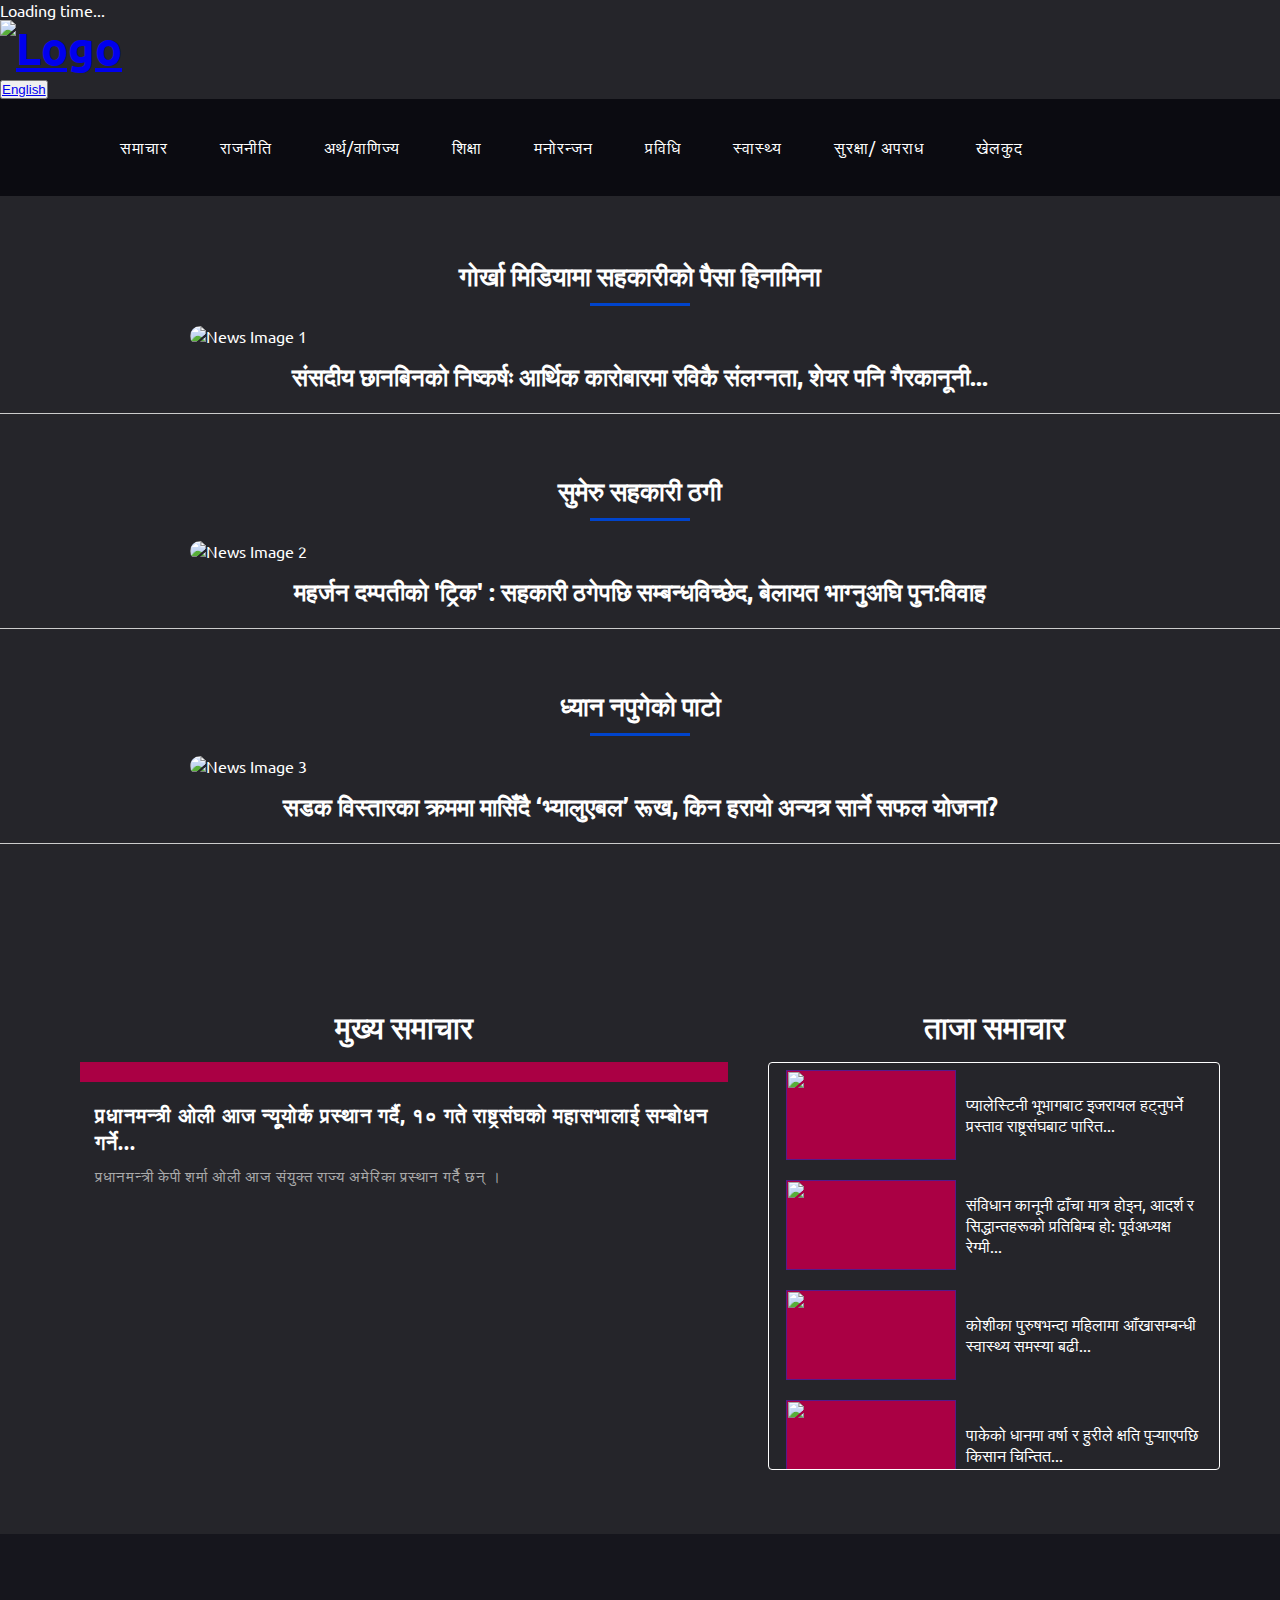
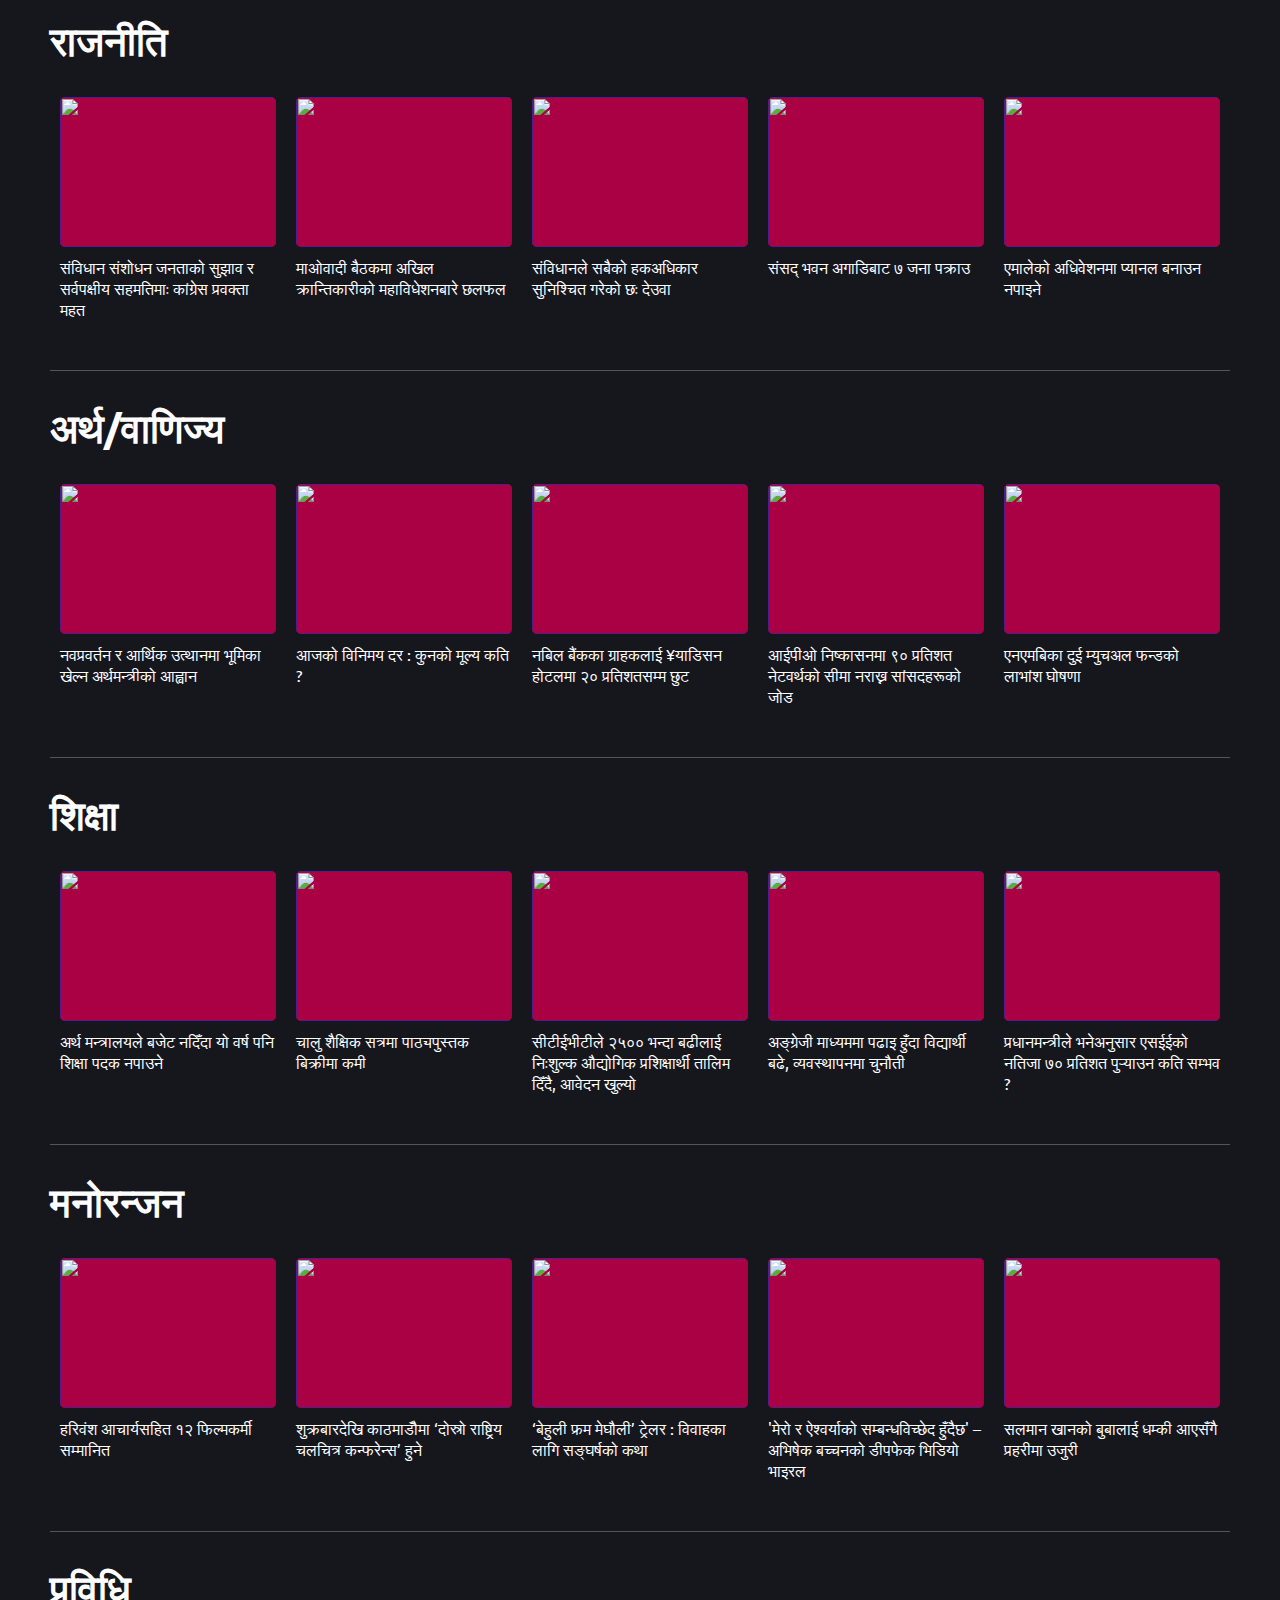
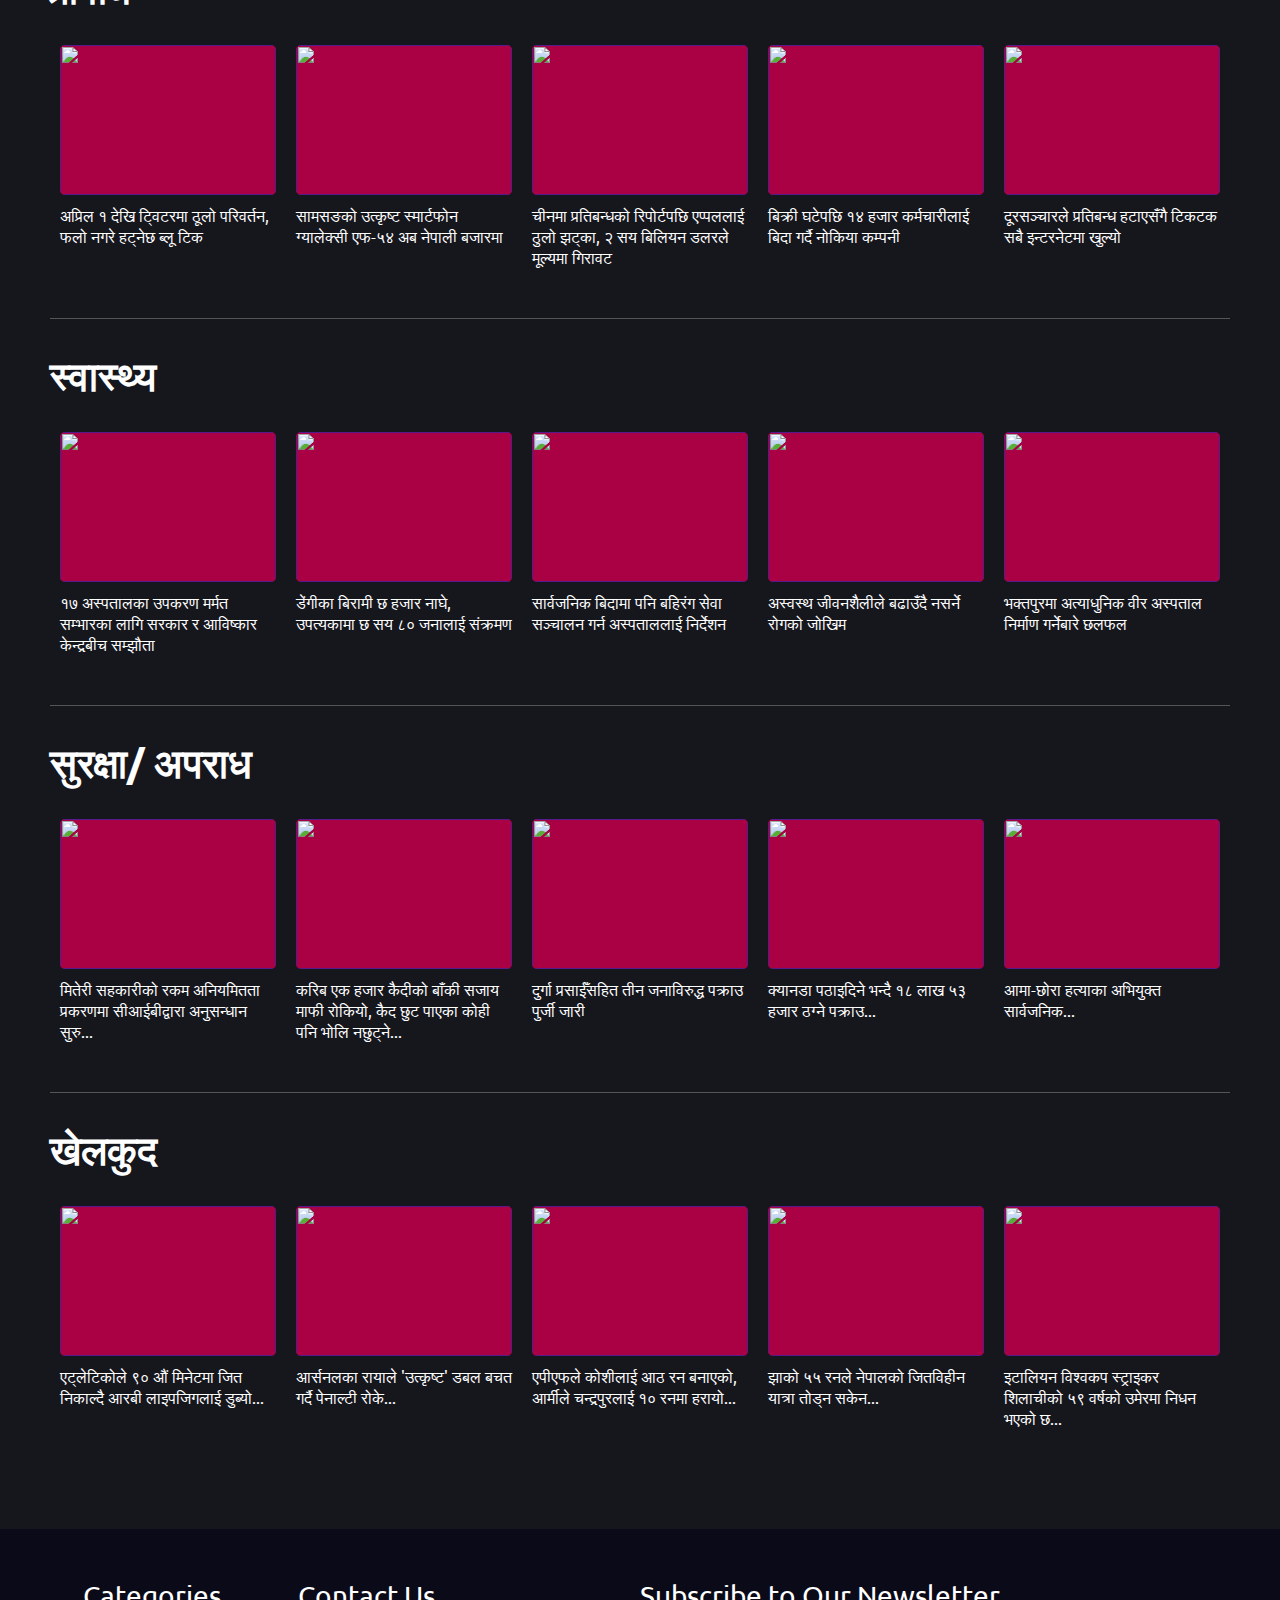
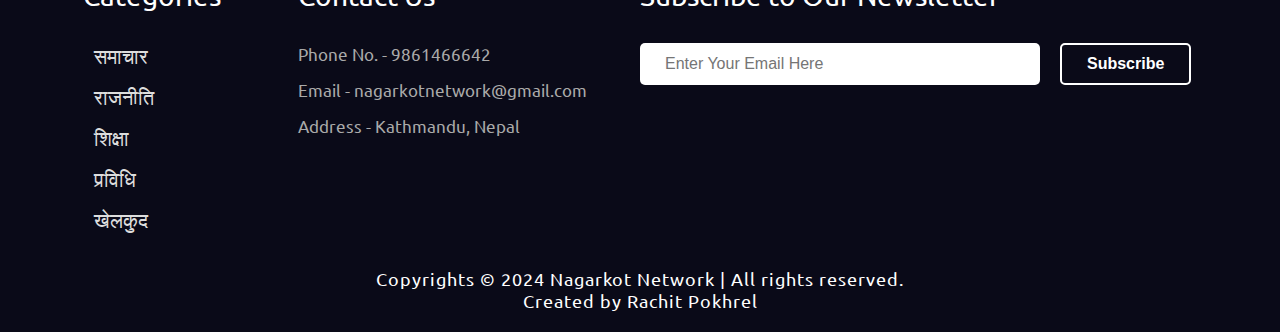
==== index.html @ bc524be6 "Add files via upload" ====
<!DOCTYPE html>
<html lang="en">

<head>
    <meta charset="UTF-8">
    <meta http-equiv="X-UA-Compatible" content="IE=edge">
    <meta name="viewport" content="width=device-width, initial-scale=1.0">
    <link rel="stylesheet" href="https://cdnjs.cloudflare.com/ajax/libs/font-awesome/6.2.0/css/all.css"
        integrity="sha512-HHsOC+h3najWR7OKiGZtfhFIEzg5VRIPde0kB0bG2QRidTQqf+sbfcxCTB16AcFB93xMjnBIKE29/MjdzXE+qw=="
        crossorigin="anonymous" referrerpolicy="no-referrer" />
    <link rel="stylesheet" href="https://cdnjs.cloudflare.com/ajax/libs/remixicon/3.5.0/remixicon.css">
    <link rel="stylesheet" href="styles.css">
    <link rel="stylesheet" href="mobileview.css">
    <link rel="stylesheet" href="topbarheader.css">
    <link rel="icon" href="title-logo.png" type="image/x-icon">
    <title>Nagarkot Network</title>
</head>

<body>
    <div class="top-bar" id="topBar">
        <div class="time" id="clock">
            <span id="timeText">Loading time...</span>
        </div>
        <div class="logo">
            <a href="#home"><img src="networknagarkot-logo.jpg" alt="Logo"></a>
        </div>
        <div class="language-toggle">
            <button id="language-btn">
                <a href="english.html"><span id="english-text">English</span></a>
            </button>
        </div>
    </div>

    <div class="header">
        <div class="logo" style="visibility: hidden;">
            NAH
        </div>
        <nav>
            <ul>
                <li><a href="#news"><i class="fa fa-home" aria-hidden="true"></i></a></li>
                <li><a href="#news">समाचार</a></li>
                <li><a href="#politics">राजनीति</a></li>
                <li><a href="#finance">अर्थ/वाणिज्य</a></li>
                <li><a href="#education">शिक्षा</a></li>
                <li><a href="#entertainment">मनोरन्जन</a></li>
                <li><a href="#techNews">प्रविधि</a></li>
                <li><a href="#health">स्वास्थ्य</a></li>
                <li><a href="#security/crime">सुरक्षा/ अपराध</a></li>
                <li><a href="#sportsNews">खेलकुद</a></li>
            </ul>
            <div class="bar">
                <i class="open fa-solid fa-bars-staggered"></i>
                <i class="close fa-solid fa-xmark"></i>
            </div>
        </nav>
    </div>


    <!-- Section 1 -->
    <br>
    <br>
    <br>
    <br>
    <br>
    <section class="news-section">
        <h2>गोर्खा मिडियामा सहकारीको पैसा हिनामिना</h2>
        <div class="news-content">
            <img src="https://lktcdn.prixacdn.net/media/Rabi_Lamichhane_5_AHVfLC4aBI.jpg" alt="News Image 1">
            <p>संसदीय छानबिनको निष्कर्षः आर्थिक कारोबारमा रविकै संलग्नता, शेयर पनि गैरकानूनी...</p>
        </div>
    </section>

    <!-- Section 2 -->
    <section class="news-section">
        <h2>सुमेरु सहकारी ठगी</h2>
        <div class="news-content">
            <img src="https://lktcdn.prixacdn.net/media/Bharat_Maharjan_Rajmaya_Maharjan_z6Mdq7emoz.png"
                alt="News Image 2">
            <p>महर्जन दम्पतीको 'ट्रिक' : सहकारी ठगेपछि सम्बन्धविच्छेद, बेलायत भाग्नुअघि पुन:विवाह</p>
        </div>
    </section>

    <!-- Section 3 -->
    <section class="news-section">
        <h2>ध्यान नपुगेको पाटो</h2>
        <div class="news-content">
            <img src="https://lktcdn.prixacdn.net/media/Tree_at_Road_2_6ST7xldEAG.jpeg" alt="News Image 3">
            <p>सडक विस्तारका क्रममा मासिँदै ‘भ्यालुएबल’ रूख, किन हरायो अन्यत्र सार्ने सफल योजना?​​</p>
        </div>
    </section>



    <div class="topHeadlines" id="news">
        <div class="left">
            <div class="title">
                <h2>मुख्य समाचार</h2>
            </div>
            <div class="img" id="breakingImg">
                <img src="https://lktcdn.prixacdn.net/media/Kp_Sharma_Oli_2_oDQxfyjI8v.jpg" alt="">
            </div>

            <div class="text" id="breakingNews">
                <div class="title">
                    <a href="#">
                        <h2>प्रधानमन्त्री ओली आज न्यूयोर्क प्रस्थान गर्दै, १० गते राष्ट्रसंघको महासभालाई सम्बोधन
                            गर्ने...</h2>
                    </a>
                </div>
                <div class="description">प्रधानमन्त्री केपी शर्मा ओली आज संयुक्त राज्य अमेरिका प्रस्थान गर्दै छन् ।
                </div>
            </div>
        </div>

        <div class="right">
            <div class="title">
                <h2>ताजा समाचार</h2>
            </div>
            <div class="topNews">
                <div class="news">
                    <div class="img">
                        <a href=""> <img
                                src="https://lktcdn.prixacdn.net/media/un_assembly_CIEeTuQgXi.webp.585x360_q70_crop.jpg"
                                alt=""></a>
                    </div>
                    <div class="text">
                        <div class="title">
                            <a href="#">प्यालेस्टिनी भूभागबाट इजरायल हट्नुपर्ने प्रस्ताव राष्ट्रसंघबाट पारित...</a>
                        </div>
                    </div>
                </div>
                <div class="news">
                    <div class="img">
                        <a href=""> <img
                                src="https://lktcdn.prixacdn.net/media/khilraj_regmi_INVC5Ea6RF.jpg.585x360_q70_crop.jpg"
                                alt=""></a>
                    </div>
                    <div class="text">
                        <div class="title">
                            <a href="#">संविधान कानूनी ढाँचा मात्र होइन, आदर्श र सिद्धान्तहरूको प्रतिबिम्ब हो:
                                पूर्वअध्यक्ष रेग्मी...</a>
                        </div>
                    </div>
                </div>

                <div class="news">
                    <div class="img">
                        <a href=""> <img
                                src="https://lktcdn.prixacdn.net/media/koshi_eye_fQmHJLKCUf.jpg.585x360_q70_crop.jpg"
                                alt=""></a>
                    </div>
                    <div class="text">
                        <div class="title">
                            <a href="#">कोशीका पुरुषभन्दा महिलामा आँखासम्बन्धी स्वास्थ्य समस्या बढी...</a>
                        </div>
                    </div>
                </div>

                <div class="news">
                    <div class="img">
                        <a href=""> <img
                                src="https://lktcdn.prixacdn.net/media/Paddy-Field_r7CjRzwwfF.jpg.585x360_q70_crop.jpg"
                                alt=""></a>
                    </div>
                    <div class="text">
                        <div class="title">
                            <a href="#">पाकेको धानमा वर्षा र हुरीले क्षति पुर्‍याएपछि किसान चिन्तित...</a>
                        </div>
                    </div>
                </div>

                <div class="news">
                    <div class="img">
                        <a href=""> <img
                                src="https://lktcdn.prixacdn.net/media/ram_chandra_poudel_ufPoOEL1at.jpg.800x630_q70_crop.jpg"
                                alt=""></a>
                    </div>
                    <div class="text">
                        <div class="title">
                            <a href="#">संविधान दिवसमा राष्ट्रपतिले गरे रात्रिभोजको आयोजना...</a>
                        </div>
                    </div>
                </div>

                <div class="news">
                    <div class="img">
                        <a href=""> <img
                                src="https://lktcdn.prixacdn.net/media/champions_league_ciZkpFXDtS.png.585x360_q70_crop.jpg"
                                alt=""></a>
                    </div>
                    <div class="text">
                        <div class="title">
                            <a href="#">आर्सनल हारबाट जोगिँदा बार्सिलोना मोनाकोसँग पराजित...</a>
                        </div>
                    </div>
                </div>

                <div class="news">
                    <div class="img">
                        <a href=""> <img src="https://lktcdn.prixacdn.net/media/lebnan_INMuL7JSBO.webp" alt=""></a>
                    </div>
                    <div class="text">
                        <div class="title">
                            <a href="#">लेबनानमा सञ्चार उपकरण विस्फोटको दोस्रो लहर: हिजबुल्लाह समूह अस्तव्यस्त</a>
                        </div>
                    </div>
                </div>

                <div class="news">
                    <div class="img">
                        <a href=""> <img
                                src="https://lktcdn.prixacdn.net/media/humla_OWJjYatReV.JPG.585x360_q70_crop.jpg"
                                alt=""></a>
                    </div>
                    <div class="text">
                        <div class="title">
                            <a href="#">हुम्लामा खाद्यान्नमा सहुलियत, प्रतिकेजी पाँच रुपैयाँ छुट...</a>
                        </div>
                    </div>
                </div>

                <div class="news">
                    <div class="img">
                        <a href=""> <img
                                src="https://lktcdn.prixacdn.net/media/palesa3_a7f7IJgWE9.jpeg.585x360_q70_crop.jpg"
                                alt=""></a>
                    </div>
                    <div class="text">
                        <div class="title">
                            <a href="#">पलेशासहित पारा खेलाडीलाई एनसेलले गर्‍यो नगद पुरस्कारसहित सम्मान...</a>
                        </div>
                    </div>
                </div>
            </div>

        </div>
    </div>
    <div class="page2">
        <div class="news" id="politics">
            <div class="title">
                <h2>राजनीति</h2>
            </div>
            <div class="newsBox">
                <div class="newsCard">
                    <div class="img">
                        <a href=""> <img
                                src="https://lktcdn.prixacdn.net/media/prakash_sharan_mahat_u8LUeWXLp8.jpg.585x360_q70_crop.jpg"
                                alt=""></a>
                    </div>
                    <div class="title">
                        <a href="#" style="text-decoration: none;">
                            <p>संविधान संशोधन जनताको सुझाव र सर्वपक्षीय सहमतिमाः कांग्रेस प्रवक्ता महत</p>
                        </a>
                    </div>
                </div>

                <div class="newsCard">
                    <div class="img">
                        <a href=""> <img
                                src="https://lktcdn.prixacdn.net/media/Prachanda_Maoist_Center_4_MGiruiJ7dT.jpg.585x360_q70_crop.jpg"
                                alt=""></a>
                    </div>
                    <div class="title">
                        <a href="#" style="text-decoration: none;">
                            <p>माओवादी बैठकमा अखिल क्रान्तिकारीको महाविधेशनबारे छलफल</p>
                        </a>
                    </div>
                </div>

                <div class="newsCard">
                    <div class="img">
                        <a href=""> <img
                                src="https://lktcdn.prixacdn.net/media/Sherbahadur_Deuba_yKkhscJYdR.png.585x360_q70_crop.jpg"
                                alt=""></a>
                    </div>
                    <div class="title">
                        <a href="#" style="text-decoration: none;">
                            <p>संविधानले सबैको हकअधिकार सुनिश्चित गरेको छः देउवा</p>
                        </a>
                    </div>
                </div>

                <div class="newsCard">
                    <div class="img">
                        <a href=""> <img
                                src="https://lktcdn.prixacdn.net/media/Parliament_samsad_B5Vmqlg4K2.jpg.585x360_q70_crop.jpg"
                                alt=""></a>
                    </div>
                    <div class="title">
                        <a href="#" style="text-decoration: none;">
                            <p>संसद् भवन अगाडिबाट ७ जना पक्राउ</p>
                        </a>
                    </div>
                </div>

                <div class="newsCard">
                    <div class="img">
                        <a href=""> <img
                                src="https://lktcdn.prixacdn.net/media/uml_party_office_8NB0aTmV5G.jpg.585x360_q70_crop.jpg"
                                alt=""></a>
                    </div>
                    <div class="title">
                        <a href="#" style="text-decoration: none;">
                            <p>एमालेको अधिवेशनमा प्यानल बनाउन नपाइने</p>
                        </a>
                    </div>
                </div>
            </div>
        </div>

        <div class="news" id="finance">
            <div class="title">
                <h2>अर्थ/वाणिज्य</h2>
            </div>
            <div class="newsBox">
                <div class="newsCard">
                    <div class="img">
                        <a href=""> <img src="https://npcdn.ratopati.com/media/news/1_vxJMrxG2WS.jpg" alt=""></a>
                    </div>
                    <div class="title">
                        <a href="#" style="text-decoration: none;">
                            <p>नवप्रवर्तन र आर्थिक उत्थानमा भूमिका खेल्न अर्थमन्त्रीको आह्वान</p>
                        </a>
                    </div>
                </div>

                <div class="newsCard">
                    <div class="img">
                        <a href=""> <img src="https://npcdn.ratopati.com/media/news/exchange_sfIlp5S9UL.jpg" alt=""></a>
                    </div>
                    <div class="title">
                        <a href="#" style="text-decoration: none;">
                            <p>आजको विनिमय दर : कुनको मूल्य कति ?</p>
                        </a>
                    </div>
                </div>

                <div class="newsCard">
                    <div class="img">
                        <a href=""> <img src="https://npcdn.ratopati.com/media/news/nn_9IWbwj3dY4.png" alt=""></a>
                    </div>
                    <div class="title">
                        <a href="#" style="text-decoration: none;">
                            <p>नबिल बैंकका ग्राहकलाई ¥याडिसन होटलमा २० प्रतिशतसम्म छुट</p>
                        </a>
                    </div>
                </div>

                <div class="newsCard">
                    <div class="img">
                        <a href=""> <img src="https://npcdn.ratopati.com/media/news/ipo-cover_lJPWtLD4Jc.jpg" alt=""></a>
                    </div>
                    <div class="title">
                        <a href="#" style="text-decoration: none;"> 
                            <p>आईपीओ निष्कासनमा ९० प्रतिशत नेटवर्थको सीमा नराख्न सांसदहरूको जोड</p>
                        </a>
                    </div>
                </div>

                <div class="newsCard">
                    <div class="img">
                        <a href=""> <img src="https://npcdn.ratopati.com/media/news/nmb-capital_FyEeboUQBE.jpg" alt=""></a>
                    </div>
                    <div class="title">
                        <a href="#" style="text-decoration: none;">
                            <p> एनएमबिका दुई म्युचअल फन्डको लाभांश घोषणा</p>
                        </a>
                    </div>
                </div>
            </div>
        </div>

        <div class="news" id="education">
            <div class="title">
                <h2>शिक्षा</h2>
            </div>
            <div class="newsBox">
                <div class="newsCard">
                    <div class="img">
                        <a href=""> <img src="https://npcdn.ratopati.com/media/news/education-ministry-shiksha_wt6cDGBu94.jpg" alt=""></a>
                    </div>
                    <div class="title">
                        <a href="#" style="text-decoration: none;">
                            <p>अर्थ मन्त्रालयले बजेट नदिँदा यो वर्ष पनि शिक्षा पदक नपाउने</p>
                        </a>
                    </div>
                </div>

                <div class="newsCard">
                    <div class="img">
                        <a href=""> <img src="https://npcdn.ratopati.com/media/news/book_Nrw9dxIEz3.jpg" alt=""></a>
                    </div>
                    <div class="title">
                        <a href="#" style="text-decoration: none;">
                            <p>चालु शैक्षिक सत्रमा पाठ्यपुस्तक बिक्रीमा कमी</p>
                        </a>
                    </div>
                </div>

                <div class="newsCard">
                    <div class="img">
                        <a href=""> <img src="https://npcdn.ratopati.com/media/news/ctevt_k7CZRndwfr.jpg" alt=""></a>
                    </div>
                    <div class="title">
                        <a href="#" style="text-decoration: none;">
                            <p>सीटीईभीटीले २५०० भन्दा बढीलाई निःशुल्क औद्योगिक प्रशिक्षार्थी तालिम दिँदै, आवेदन खुल्यो</p>
                        </a>
                    </div>
                </div>

                <div class="newsCard">
                    <div class="img">
                        <a href=""> <img src="https://rpcdn.ratopati.com/media/albums/bl_cbclWy3qS4.jpg" alt=""></a>
                    </div>
                    <div class="title">
                        <a href="#" style="text-decoration: none;">
                            <p>अङ्ग्रेजी माध्यममा पढाइ हुँदा विद्यार्थी बढे, व्यवस्थापनमा चुनौती</p>
                        </a>
                    </div>
                </div>

                <div class="newsCard">
                    <div class="img">
                        <a href=""> <img src="https://npcdn.ratopati.com/media/news/sss_1QoXgTF6Ku.jpg" alt=""></a>
                    </div>
                    <div class="title">
                        <a href="#" style="text-decoration: none;">
                            <p>प्रधानमन्त्रीले भनेअनुसार एसईईको नतिजा ७० प्रतिशत पुर्‍याउन कति सम्भव ?</p>
                        </a>
                    </div>
                </div>
            </div>
        </div>

        <div class="news" id="entertainment">
            <div class="title">
                <h2>मनोरन्जन</h2>
            </div>
            <div class="newsBox">
                <div class="newsCard">
                    <div class="img">
                        <a href=""> <img src="https://npcdn.ratopati.com/media/news/bikas-board_84PoYnrc4I.jpg" alt=""></a>
                    </div>
                    <div class="title">
                        <a href="#" style="text-decoration: none;">
                            <p>हरिवंश आचार्यसहित १२ फिल्मकर्मी सम्मानित</p>
                        </a>
                    </div>
                </div>

                <div class="newsCard">
                    <div class="img">
                        <a href=""> <img src="https://npcdn.ratopati.com/media/news/real_L2wijAUAQJ.jpg" alt=""></a>
                    </div>
                    <div class="title">
                        <a href="#" style="text-decoration: none;">
                            <p>शुक्रबारदेखि काठमाडौँमा ‘दोस्रो राष्ट्रिय चलचित्र कन्फरेन्स’ हुने</p>
                        </a>
                    </div>
                </div>

                <div class="newsCard">
                    <div class="img">
                        <a href=""> <img src="https://npcdn.ratopati.com/media/news/capture2_WRRpp3Z4dZ.jpg" alt=""></a>
                    </div>
                    <div class="title">
                        <a href="#" style="text-decoration: none;">
                            <p>‘बेहुली फ्रम मेघौली’ ट्रेलर : विवाहका लागि सङ्घर्षको कथा</p>
                        </a>
                    </div>
                </div>

                <div class="newsCard">
                    <div class="img">
                        <a href=""> <img src="https://npcdn.ratopati.com/media/news/image_u9Bdxf9KEQ.png" alt=""></a>
                    </div>
                    <div class="title">
                        <a href="#" style="text-decoration: none;">
                            <p>'मेरो र ऐश्वर्याको सम्बन्धविच्छेद हुँदैछ' – अभिषेक बच्चनको डीपफेक भिडियो भाइरल</p>
                        </a>
                    </div>
                </div>

                <div class="newsCard">
                    <div class="img">
                        <a href=""> <img src="https://npcdn.ratopati.com/media/news/bharat-is-salman-khans-ode-to-his-father-001_9DzJRCzE3b.jpg" alt=""></a>
                    </div>
                    <div class="title">
                        <a href="#" style="text-decoration: none;">
                            <p>सलमान खानको बुबालाई धम्की आएसँगै प्रहरीमा उजुरी</p>
                        </a>
                    </div>
                </div>
            </div>
        </div>

        <div class="news" id="techNews">
            <div class="title">
                <h2>प्रविधि</h2>
            </div>
            <div class="newsBox">
                <div class="newsCard">
                    <div class="img">
                        <a href=""> <img src="https://npcdn.ratopati.com/media/news/_127610432_gettyimages-1244636483_2Fpq6kPPmH.jpg" alt=""></a>
                    </div>
                    <div class="title">
                        <a href="#" style="text-decoration: none;">
                            <p>अप्रिल १ देखि ट्विटरमा ठूलो परिवर्तन, फलो नगरे हट्नेछ ब्लू टिक</p>
                        </a>
                    </div>
                </div>

                <div class="newsCard">
                    <div class="img">
                        <a href=""> <img src="https://npcdn.ratopati.com/media/news/samsung_RdWE8s9dVf.png" alt=""></a>
                    </div>
                    <div class="title">
                        <a href="#" style="text-decoration: none;">
                            <p>सामसङको उत्कृष्ट स्मार्टफोन ग्यालेक्सी एफ-५४ अब नेपाली बजारमा</p>
                        </a>
                    </div>
                </div>

                <div class="newsCard">
                    <div class="img">
                        <a href=""> <img src="https://npcdn.ratopati.com/media/news/apple_A7hNA2wOOn.jpg" alt=""></a>
                    </div>
                    <div class="title">
                        <a href="#" style="text-decoration: none;">
                            <p>चीनमा प्रतिबन्धको रिपोर्टपछि एप्पललाई ठुलो झट्का, २ सय बिलियन डलरले मूल्यमा गिरावट</p>
                        </a>
                    </div>
                </div>

                <div class="newsCard">
                    <div class="img">
                        <a href=""> <img src="https://npcdn.ratopati.com/media/news/capture_P7wFrMnNn7.jpg" alt=""></a>
                    </div>
                    <div class="title">
                        <a href="#" style="text-decoration: none;">
                            <p>बिक्री घटेपछि १४ हजार कर्मचारीलाई बिदा गर्दै नोकिया कम्पनी</p>
                        </a>
                    </div>
                </div>

                <div class="newsCard">
                    <div class="img">
                        <a href=""> <img src="https://gorkhapatraonline.com/storage/media/212459/conversions/tiktak-1-original-thumb.jpg" alt=""></a>
                    </div>
                    <div class="title">
                        <a href="#" style="text-decoration: none;">
                            <p>दूरसञ्चारले प्रतिबन्ध हटाएसँगै टिकटक सबै इन्टरनेटमा खुल्यो</p>
                        </a>
                    </div>
                </div>
            </div>
        </div>

        <div class="news" id="health">
            <div class="title">
                <h2>स्वास्थ्य</h2>
            </div>
            <div class="newsBox">
                <div class="newsCard">
                    <div class="img">
                        <a href=""> <img src="https://assets-cdn-api.ekantipur.com/thumb.php?src=https://assets-cdn.ekantipur.com/uploads/source/news/kantipur/2024/third-party/whatsapp-image-2024-08-21-at-140150-2182024110845-1000x0.jpg&w=301&h=0" alt=""></a>
                    </div>
                    <div class="title">
                        <a href="#" style="text-decoration: none;">
                            <p>१७ अस्पतालका उपकरण मर्मत सम्भारका लागि सरकार र आविष्कार केन्द्रबीच सम्झौता</p>
                        </a>
                    </div>
                </div>

                <div class="newsCard">
                    <div class="img">
                        <a href=""> <img src="https://assets-cdn-api.ekantipur.com/thumb.php?src=https://assets-cdn.ekantipur.com/uploads/source/news/kantipur/2024/third-party/dengue-1072023111622-1172024012234-1000x0.jpg&w=301&h=0" alt=""></a>
                    </div>
                    <div class="title">
                        <a href="#" style="text-decoration: none;">
                            <p>डेंगीका बिरामी छ हजार नाघे, उपत्यकामा छ सय ८० जनालाई संक्रमण</p>
                        </a>
                    </div>
                </div>

                <div class="newsCard">
                    <div class="img">
                        <a href=""> <img src="https://assets-cdn-api.ekantipur.com/thumb.php?src=https://assets-cdn.ekantipur.com/uploads/source/news/kantipur/2024/third-party/health-ministry-15012017085438-0312024014356-1000x0.jpg&w=301&h=0" alt=""></a>
                    </div>
                    <div class="title">
                        <a href="#" style="text-decoration: none;">
                            <p>सार्वजनिक बिदामा पनि बहिरंग सेवा सञ्चालन गर्न अस्पताललाई निर्देशन</p>
                        </a>
                    </div>
                </div>

                <div class="newsCard">
                    <div class="img">
                        <a href=""> <img src="https://assets-cdn-api.ekantipur.com/thumb.php?src=https://assets-cdn.ekantipur.com/uploads/source/news/kantipur/2024/third-party/health-insurence-1172024025544-1000x0.jpg&w=301&h=0" alt=""></a>
                    </div>
                    <div class="title">
                        <a href="#" style="text-decoration: none;">
                            <p>अस्वस्थ जीवनशैलीले बढाउँदै नसर्ने रोगको जोखिम</p>
                        </a>
                    </div>
                </div>

                <div class="newsCard">
                    <div class="img">
                        <a href=""> <img src="https://assets-cdn-api.ekantipur.com/thumb.php?src=https://assets-cdn.ekantipur.com/uploads/source/news/kantipur/2024/third-party/45813235220233351047866621157285281339399831n-1992024120211-1000x0.jpg&w=301&h=0" alt=""></a>
                    </div>
                    <div class="title">
                        <a href="#" style="text-decoration: none;">
                            <p>भक्तपुरमा अत्याधुनिक वीर अस्पताल निर्माण गर्नेबारे छलफल</p>
                        </a>
                    </div>
                </div>
            </div>
        </div>

        <div class="news" id="security/crime">
            <div class="title">
                <h2>सुरक्षा/ अपराध</h2>
            </div>
            <div class="newsBox">
                <div class="newsCard">
                    <div class="img">
                        <a href=""> <img src="https://nepallive.net/uploads/posts/500X300/Crime-Investigation-Bureau-CIB1686667750.gif" alt=""></a>
                    </div>
                    <div class="title">
                        <a href="#" style="text-decoration: none;">
                            <p>मितेरी सहकारीको रकम अनियमितता प्रकरणमा सीआईबीद्वारा अनुसन्धान सुरु...</p>
                        </a>
                    </div>
                </div>

                <div class="newsCard">
                    <div class="img">
                        <a href=""> <img src="https://nepallive.net/uploads/posts/500X300/1593618351.jpg" alt=""></a>
                    </div>
                    <div class="title">
                        <a href="#" style="text-decoration: none;">
                            <p>करिब एक हजार कैदीको बाँकी सजाय माफी रोकियो, कैद छुट पाएका कोही पनि भोलि नछुट्ने...</p>
                        </a>
                    </div>
                </div>

                <div class="newsCard">
                    <div class="img">
                        <a href=""> <img src="https://nepallive.net/uploads/posts/500X300/durga-prasai-1200x560-1710858774.jpg" alt=""></a>
                    </div>
                    <div class="title">
                        <a href="#" style="text-decoration: none;">
                            <p>दुर्गा प्रसाईँसहित तीन जनाविरुद्ध पक्राउ पुर्जी जारी</p>
                        </a>
                    </div>
                </div>

                <div class="newsCard">
                    <div class="img">
                        <a href=""> <img src="https://nepallive.net/uploads/posts/500X300/Arrest_Pakrau-1705559524.jpg" alt=""></a>
                    </div>
                    <div class="title">
                        <a href="#" style="text-decoration: none;">
                            <p> क्यानडा पठाइदिने भन्दै १८ लाख ५३ हजार ठग्ने पक्राउ...</p>
                        </a>
                    </div>
                </div>

                <div class="newsCard">
                    <div class="img">
                        <a href=""> <img src="https://nepallive.net/uploads/posts/800X600/udaya-pur_____-1726840300.jpg" alt=""></a>
                    </div>
                    <div class="title">
                        <a href="#" style="text-decoration: none;">
                            <p>आमा-छोरा हत्याका अभियुक्त सार्वजनिक...</p>
                        </a>
                    </div>
                </div>
            </div>
        </div>

        <div class="news" id="sportsNews">
            <div class="title">
                <h2>खेलकुद</h2>
            </div>
            <div class="newsBox">
                <div class="newsCard">
                    <div class="img">
                        <a href=""> <img src="https://ichef.bbci.co.uk/images/ic/1376x774/p0jrp5wj.jpg" alt=""></a>
                    </div>
                    <div class="title">
                        <a href="#" style="text-decoration: none;">
                            <p>एट्लेटिकोले ९० औं मिनेटमा जित निकाल्दै आरबी लाइपजिगलाई डुब्यो...</p>
                        </a>
                    </div>
                </div>

                <div class="newsCard">
                    <div class="img">
                        <a href=""> <img
                                src="https://cdn1.arsenalinsider.com/uploads/19/2024/09/GettyImages-2173220921-1024x683.jpg"
                                alt=""></a>
                    </div>
                    <div class="title">
                        <a href="#" style="text-decoration: none;">
                            <p>आर्सनलका रायाले 'उत्कृष्ट' डबल बचत गर्दै पेनाल्टी रोके...</p>
                        </a>
                    </div>
                </div>

                <div class="newsCard">
                    <div class="img">
                        <a href=""> <img
                                src="https://assets-api.kathmandupost.com/thumb.php?src=https://assets-cdn.kathmandupost.com/uploads/source/news/2024/sports/APFvsKoshi09202024C7A0714copy-1726843830.jpg&w=400&height=267"
                                alt=""></a>
                    </div>
                    <div class="title">
                        <a href="#" style="text-decoration: none;">
                            <p>एपीएफले कोशीलाई आठ रन बनाएको, आर्मीले चन्द्रपुरलाई १० रनमा हरायो...</p>
                        </a>
                    </div>
                </div>

                <div class="newsCard">
                    <div class="img">
                        <a href=""> <img
                                src="https://assets-api.kathmandupost.com/thumb.php?src=https://assets-cdn.kathmandupost.com/uploads/source/news/2024/third-party/nepalvsoman-1726711385.jpg&w=400&height=267"
                                alt=""></a>
                    </div>
                    <div class="title">
                        <a href="#" style="text-decoration: none;">
                            <p> झाको ५५ रनले नेपालको जितविहीन यात्रा तोड्न सकेन...</p>
                        </a>
                    </div>
                </div>

                <div class="newsCard">
                    <div class="img">
                        <a href=""> <img
                                src="https://assets-api.kathmandupost.com/thumb.php?src=https://assets-cdn.kathmandupost.com/uploads/source/news/2024/world/footballer-1726656890.jpg&w=400&height=267"
                                alt=""></a>
                    </div>
                    <div class="title">
                        <a href="#" style="text-decoration: none;">
                            <p>
                                इटालियन विश्वकप स्ट्राइकर शिलाचीको ५९ वर्षको उमेरमा निधन भएको छ...</p>
                        </a>
                    </div>
                </div>
            </div>
        </div>
    </div>

    <div class="footer">
        <div class="box">
            <div class="left">
                <div class="categories">
                    <p>Categories</p>
                    <div>
                        <p>समाचार</p>
                    </div>
                    <div>
                        <p>राजनीति</p>
                    </div>
                    <div>
                        <p>शिक्षा</p>
                    </div>
                    <div>
                        <p>प्रविधि</p>
                    </div>
                    <div>
                        <p>खेलकुद</p>
                    </div>
                </div>
                <div class="contactUs">
                    <div class="contact">
                        <p>Contact Us</p>
                        <div>Phone No. - <span>9861466642</span></div>
                        <div>Email - <span>nagarkotnetwork@gmail.com</span></div>
                        <div>Address - <span>Kathmandu, Nepal</span></div>
                    </div>
                    <div class="icon">
                        <a href="https://www.facebook.com/profile.php?id=100093968808553" target="_blank"><i
                                class="fa-brands fa-square-facebook"></i></a>
                        <i class="fa-brands fa-instagram"></i>
                        <i class="fa-brands fa-youtube"></i>
                    </div>
                </div>
            </div>
            <div class="right">
                <div class="newsletter">
                    <p>Subscribe to Our Newsletter</p>
                    <div class="email">
                        <input type="email" placeholder="Enter Your Email Here">
                        <button>Subscribe</button>

                    </div>
                </div>
            </div>
        </div>
        <div class="copyrights">
            Copyrights &copy; 2024 Nagarkot Network | All rights reserved. <br>
            Created by Rachit Pokhrel
        </div>
    </div>





    <script src="main.js"></script>
</body>

</html>
---- styles.css ----
@import url('https://fonts.googleapis.com/css2?family=Ubuntu:wght@400;500;700&display=swap');
*{
    margin: 0;
    padding: 0;
    box-sizing: border-box;
    scroll-behavior: smooth;
}
body{
    background-color: #25252a;
    font-family: 'Ubuntu', sans-serif;
    width: 100%;
    min-height: 100vh;
    color: #fff;
    overflow-y: overlay;
}

::-webkit-scrollbar{
    width: 8px;
}
::-webkit-scrollbar-track{
    background-color: transparent;
}
::-webkit-scrollbar-thumb{
    background-color: #999;
    border-radius: 100px;
}
.topHeadlines .right .topNews::-webkit-scrollbar{
    width: 6px;
}
.topHeadlines .right .topNews::-webkit-scrollbar-thumb{
    background-color: #777;
}


.header{
    position: fixed;
    display: flex;
    justify-content: space-between;
    align-items: center;
    width: 100%;
    padding: 20px 50px;
    background-color: #0b0b11;
    transition: 0.3s;
    z-index: 1000;
}
.header.sticky{
    padding-block: 10px;
    box-shadow: inset 0 -1.5px 3px rgba(255,255,255,0.3);
    transform: translateY(-155%);

}
.logo{
    font-size: 45px;
    font-weight: 700;
    cursor: pointer;
}
nav ul{
    display: flex;
    transform: translateX(-18%);
   
}
nav div.bar{
    display: none;
    position: absolute;
    right: 80px;
    margin-top: -10px;
    font-size: 25px;
    cursor: pointer;
}
nav div.bar.active .open{
    display: none;
}
nav div.bar .close{
    display: none;
}
nav div.bar.active .close{
    display: initial;
}

nav ul li{
    list-style: none;
    margin: 0 15px;
    padding: 0 10px;
    border-left: 1px solid #fff0;
    border-right: 1px solid #fff0;
    transition: 0.3s;
}
nav ul li:hover{
    border-left: 1px solid #fff;
    border-right: 1px solid #fff;
}
nav ul li a{
    text-decoration: none;
    color: #fff;
    letter-spacing: 1px;
}



.topHeadlines{
    padding: 100px 50px 50px;
    width: 100%;
    display: grid;
    grid-template-columns: 1.5fr 1fr;
}
.topHeadlines .left{
    padding: 10px 30px;
}
.topHeadlines .left > .title{
    font-size: 20px;
    padding: 15px;
    text-align: center;
}
.topHeadlines .left .img{
    width: 100%;
    height: 400px auto;
    background-color: #a04;
}
.topHeadlines .left .img img{
    width: 100%;
    height: 100% auto;
}
.topHeadlines .left .text{
    padding: 20px 15px 10px;
}
.topHeadlines .left .text .title a{
    text-decoration: none;
}
.topHeadlines .left .text .title a h2{
    font-size: 20px;
    color: #fff;
    letter-spacing: 1px;
    display: inline;
    cursor: pointer;
}
.topHeadlines .left .text .title a h2:hover{
    text-decoration: underline;
}
.topHeadlines .left .text .description{
    font-size: 15px;
    margin-top: 10px;
    color: #aaa;
    letter-spacing: 1px;
}



.topHeadlines .right{
    padding: 10px;
    width: 1005;
    height: 500px;
}
.topHeadlines .right > .title{
    font-size: 20px;
    padding: 15px;
    text-align: center;
}
.topHeadlines .right .topNews{
    padding: 7px;
    height: 85%;
    border: 1px solid #fff;
    border-radius: 4px;
    overflow-y: scroll;
}
.topHeadlines .right .topNews .news{
    display: grid;
    grid-template-columns: auto auto;
    align-items: center;
    margin-bottom: 20px;
}
.topHeadlines .right .topNews .news .img{
    width: 170px;
    height: 100%;
    max-height: 120px;
    min-height: 90px;
    background-color: #a04;
    cursor: pointer;
}
.topHeadlines .right .topNews .news .img img{
    width: 100%;
    height: 100%;
}
.topHeadlines .right .topNews .news{
    margin-inline: 10px;
}
.topHeadlines .right .topNews .news .title{
    cursor: pointer;
}
.topHeadlines .right .topNews .news .title a{
   text-decoration: none;
   color: #fff;
}
.topHeadlines .right .topNews .news .text:hover{
    text-decoration: underline;
}
.topHeadlines .right .topNews .news .text{
    margin-inline: 10px auto;
    display: flex;
    align-items: center;
}



.page2{
    width: 100%;
    background-color: #16161d;
    min-height: 100vh;
    padding: 50px;
}
.page2 .news{
    padding: 30px 0;
    border-bottom: 1px solid #555;
}
.page2 .news:last-child{
    padding: 30px 0;
    border-bottom: none;
}
.page2 .news > .title h2{
    font-size: 40px;
    cursor: pointer;
    display: inline;
}
.page2 .news > .title h2:hover{
    text-decoration: underline;
}
.page2 .news .newsBox{
    width: 100%;
    margin-top: 20px;
    display: flex;
    flex-wrap: wrap;
}
.page2 .news .newsBox .newsCard{
    width: calc(100% / 5 - 20px); /*20px is the margin given to each card*/
    margin: 10px;
}
.page2 .news .newsBox .newsCard .img{
    width: 100%;
    height: 150px;
    background-color: #a04;
    border-radius: 5px;
}
.page2 .news .newsBox .newsCard .img img{
    width: 100%;
    height: 100%;
    border-radius: 5px;
}
.page2 .news .newsBox .newsCard .text{
    padding: 10px;
}
.page2 .news .newsBox .newsCard .title a p{
    text-decoration: none;
    color: #fff;
    padding: 10px 0px;
}
.page2 .news .newsBox .newsCard .text .title a p{
    font-size: 15px;
    color: #fff;
    display: inline;
    cursor: pointer;
}
.page2 .news .newsBox .newsCard .title a p:hover{
    text-decoration: underline;
}

.footer{
    width: 100%;
    padding: 50px 50px 0px;
    background-color: #0a0a18;
    min-height: 200px;
}
.footer .box{
    width: 100%;
    height: 100%;
    display: grid;
    grid-template-columns: 1fr 1fr;
    justify-content: space-around;
}
.footer .box .left{
    display: flex;
    justify-content: space-around;
    padding-right: 20px;
}
.footer .box .left .categories > p {
    font-size: 28px;
    margin-bottom: 30px;
}
.footer .box .left .categories div{
    margin-bottom: 15px;
    width: max-content;
}
.footer .box .left .categories div p{
    font-size: 20px;
    color: #ddd;
    cursor: pointer;
    padding: 0 10px;
    border-left: 1px solid #fff0;
    border-right: 1px solid #fff0;
    transition: 0.3s;
}
.footer .box .left .categories div p:hover{
    color: #fff;
    border-left: 1px solid #fff;
    border-right: 1px solid #fff;
}
.footer .contact{
    margin-left: 10px;
}
.footer .contact p{
    font-size: 28px;
    margin-bottom: 30px;
}
.footer .contact div{
    font-size: 17px;
    margin-bottom: 15px;
    color: #aaa;
}
.footer .icon{
    margin-top: 20px;
    padding: 20px;
}
.footer .icon i{
    font-size: 25px;
    margin-right: 20px;
    color: #aaa;
    cursor: pointer;
    transition: 0.3s;
}
.footer .icon i:hover{
    color: #fff;
    transform: scale(1.2);
}
.footer .newsletter p{
    font-size: 28px;
    margin-bottom: 30px;
}
.footer .newsletter .email{
    display: flex;
}
.footer .newsletter .email input{
    width: 400px;
    padding: 12px 25px;
    border-radius: 5px;
    border: none;
    outline: none;
    font-size: 16px;
    margin-right: 20px;
}
.footer .newsletter .email button{
    padding: 10px 25px;
    font-size: 16px;
    font-weight: 600;
    background-color: transparent;
    border-color: #fff;
    border-style: solid;
    color: #fff;
    border-radius: 5px;
    cursor: pointer;
    transition: 0.3s;
}
.footer .newsletter .email button:hover{
    color: #0a0a18;
    background-color: #fff;
}
.footer .copyrights{
    font-size: 18px;
    text-align: center;
    padding: 20px;
    letter-spacing: 1px;
}




  
  /* Section Styling */
  .news-section {
    margin: 40px 0;
    padding: 20px;
    background-color: #25252a;
    border-bottom: solid 1px #ccc;
    overflow: hidden;
  }
  
  .news-section h2 {
    font-size: 26px;
    font-weight: bold;
    color: #ffffff;
    text-align: center;
    margin-bottom: 20px;
    position: relative;
  }
  
  .news-section h2::after {
    content: '';
    display: block;
    width: 100px;
    height: 3px;
    background-color: #0044cc;
    margin: 10px auto 0;
  }
  
  .news-content {
    display: flex;
    flex-direction: column;
    align-items: center;
    justify-content: center;
  }
  
  .news-content img {
    width: 90%; /* Still responsive */
    max-width: 900px; /* Increased max-width */
    height: auto;
    transition: transform 0.2s ease-in-out;
    border-radius: 10px;
  }
  
  .news-content img:hover {
    transform: scale(1.05);
  }
  
  .news-content p {
    font-size: 24px;
    font-weight: bold;
    color: #ffffff;
    text-align: center;
    margin-top: 15px;
    max-width: 800px;
    cursor: pointer;
  }
  .news-content p:hover{
    text-decoration: underline;
  }
---- mobileview.css ----
@media (max-width:1024px) {
  .topHeadlines .right .topNews .news .img {
      width: 150px;
  }
  .topHeadlines .right .topNews .news .text .title a p {
      font-size: 14px;
  }
  .page2 .news .newsBox .newsCard .img {
      height: 120px;
  }
  .page2 .news .newsBox .newsCard .text {
      padding: 5px;
  }
  .page2 .news .newsBox .newsCard .text .title a p {
      font-size: 14px;
  }
  .footer .box .left .categories > p {
      font-size: 25px;
  }
  .footer .contact p {
      font-size: 25px;
  }
  .footer .newsletter p {
      font-size: 25px;
  }
  .footer .newsletter .email input {
      width: 300px;
  }
  .footer .newsletter .email button {
      padding: 10px 20px;
      font-size: 14px;
  }
  .footer .box .left .categories div p {
      font-size: 18px;
  }
  .footer .contact div {
      font-size: 15px;
  }
}
@media (max-width:768px) {
  nav div.bar{
      display: block;
  }
  nav ul {
      opacity: 0;
      position: absolute;
      background-color: #0b0b11;
      flex-direction: column;
      right: 0px;
      padding: 30px 30px 10px;
      text-align: center;
      pointer-events: none;
      border-radius: 10px;
  }
  nav ul.activeMenu {
      opacity: 1;
      pointer-events: all;
  }
  nav ul li{
      margin: 10px 0;
  }
  .topHeadlines {
      display: block;
  }
  .topHeadlines .right .topNews .news .img {
      width: 220px;
  }
  .topHeadlines .right .topNews .news .text .title a p {
      font-size: 18px;
  }
  .page2 .news .newsBox .newsCard {
      width: calc(100% / 3 - 20px);
  }
  .footer .box {
      grid-template-columns: none;
  }
  .footer .box .right{
      grid-row-start: 1;
      margin-bottom: 40px;
  }
  .footer .newsletter .email input {
      width: 400px;
  }
  .footer .box .left {
      justify-content: space-between;
  }
}
@media (max-width:600px) {
  .logo {
      font-size: 35px;
  }
  .topHeadlines .left {
      padding: 10px 0px;
  }
  .topHeadlines .right .topNews .news .img {
      width: 150px;
  }
  .topHeadlines .right .topNews .news .text .title a p {
      font-size: 14px;
  }
  .page2 .news .newsBox .newsCard {
      width: calc(100% / 2 - 20px);
  }
  .footer .newsletter .email input {
      width: 300px;
      font-size: 14px;
  }
  .footer .newsletter .email button {
      padding: 8px 15px;
      font-size: 14px;
  }
  .footer .newsletter p {
      font-size: 22px;
  }
  .footer .box .left .categories > p {
      font-size: 22px;
  }
  .footer .contact p {
      font-size: 22px;
  }
  .footer .copyrights {
      font-size: 14px;
  }
}
@media (max-width:425px) {
  nav div.bar {
      right: 50px;
  }
  nav ul {
      padding: 30px 10px 10px;
  }
  nav ul li {
      margin: 5px 0px;
  }
  nav ul li a {
      font-size: 14px;
  }
  .topHeadlines {
      padding: 100px 20px 50px;
  }
  .page2 {
      padding: 50px 20px;
  }
  .page2 .news .newsBox .newsCard {
      width: 100%;
      display: grid;
  }
  .page2 .news > .title h2 {
      font-size: 30px;
  }
  .page2 .news .newsBox .newsCard .img{
      height: 100%;
      min-height: 150px;
  }
  .page2 .news .newsBox .newsCard .text .title a p {
      font-size: 16px;
  }
  .footer .newsletter .email {
      display: block;
  }
  .footer .newsletter .email button {
      margin-top: 15px;
  }
  
}



 
  /* Responsive Design */
  @media (max-width: 768px) {
    .news-content img {
      width: 90%;
    }
  
    .news-section h2 {
      font-size: 20px;
    }
  
    .news-content p {
      font-size: 14px;
    }
  }
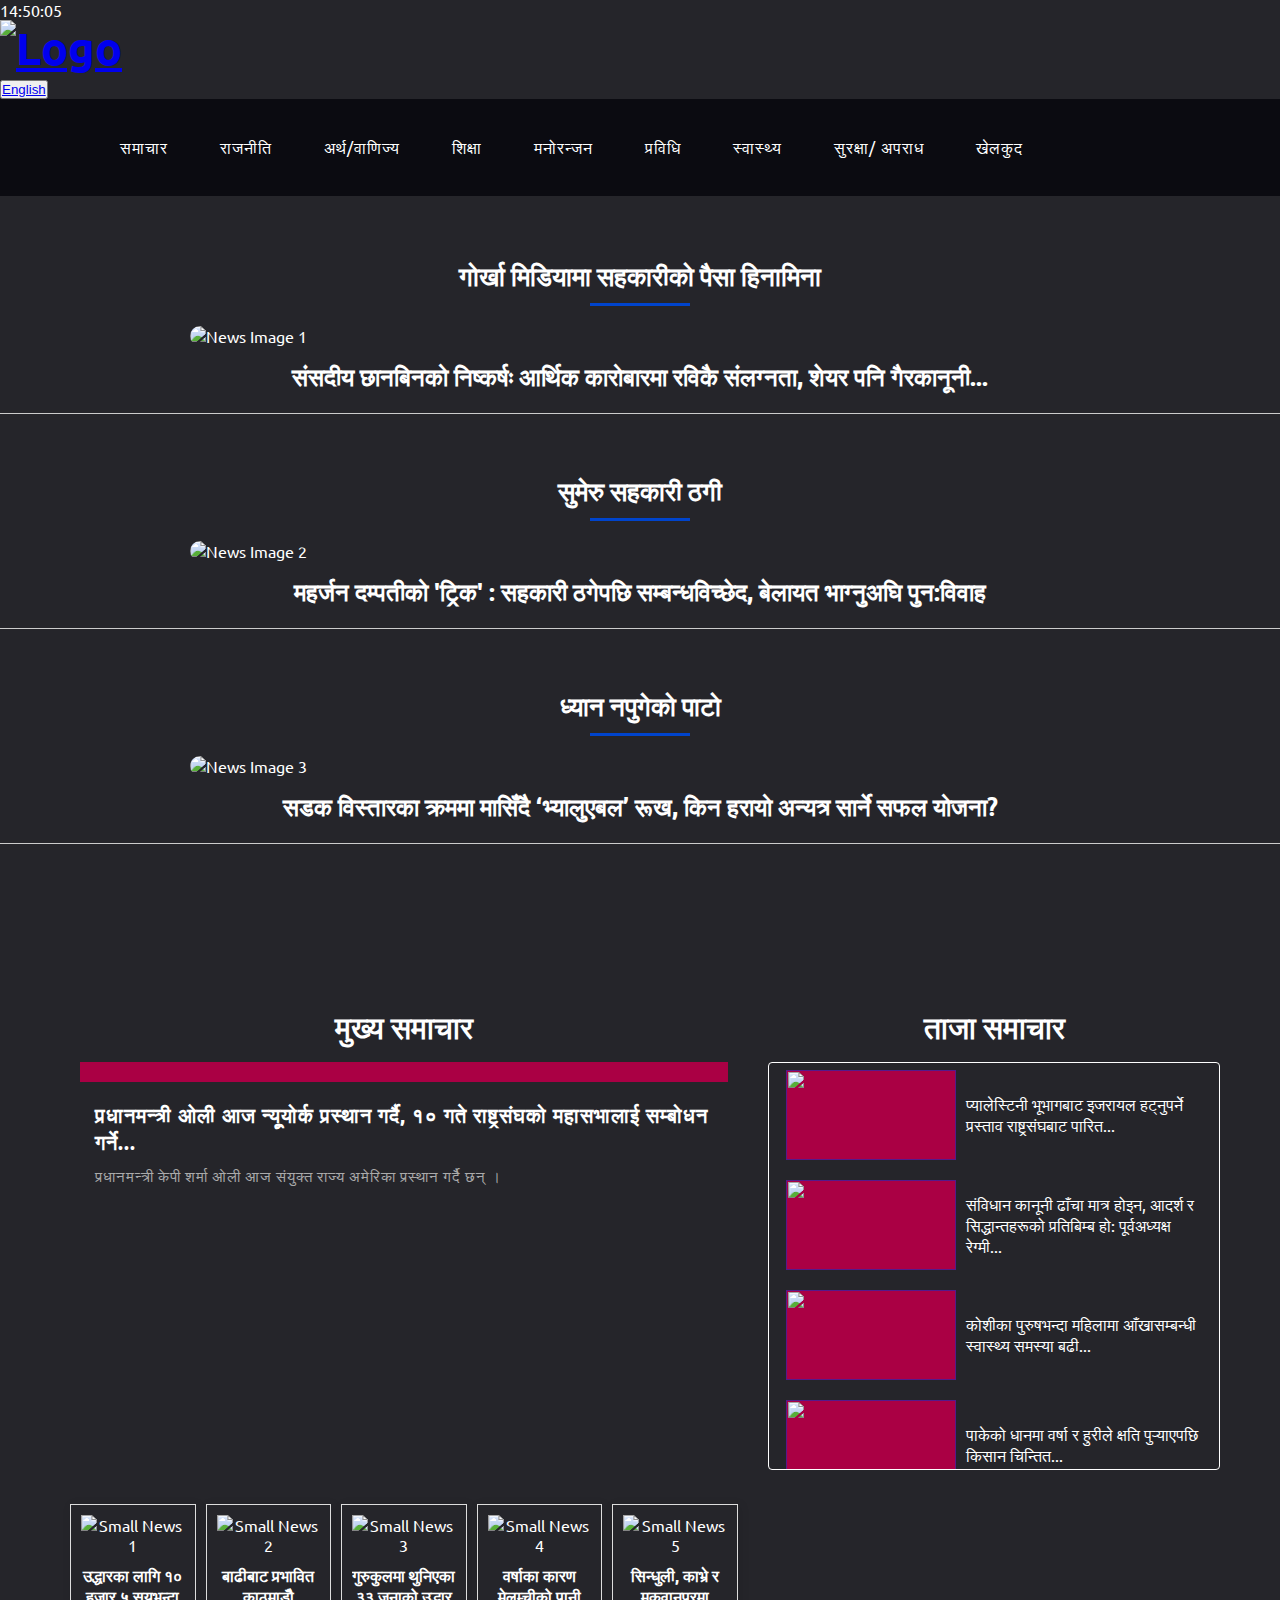
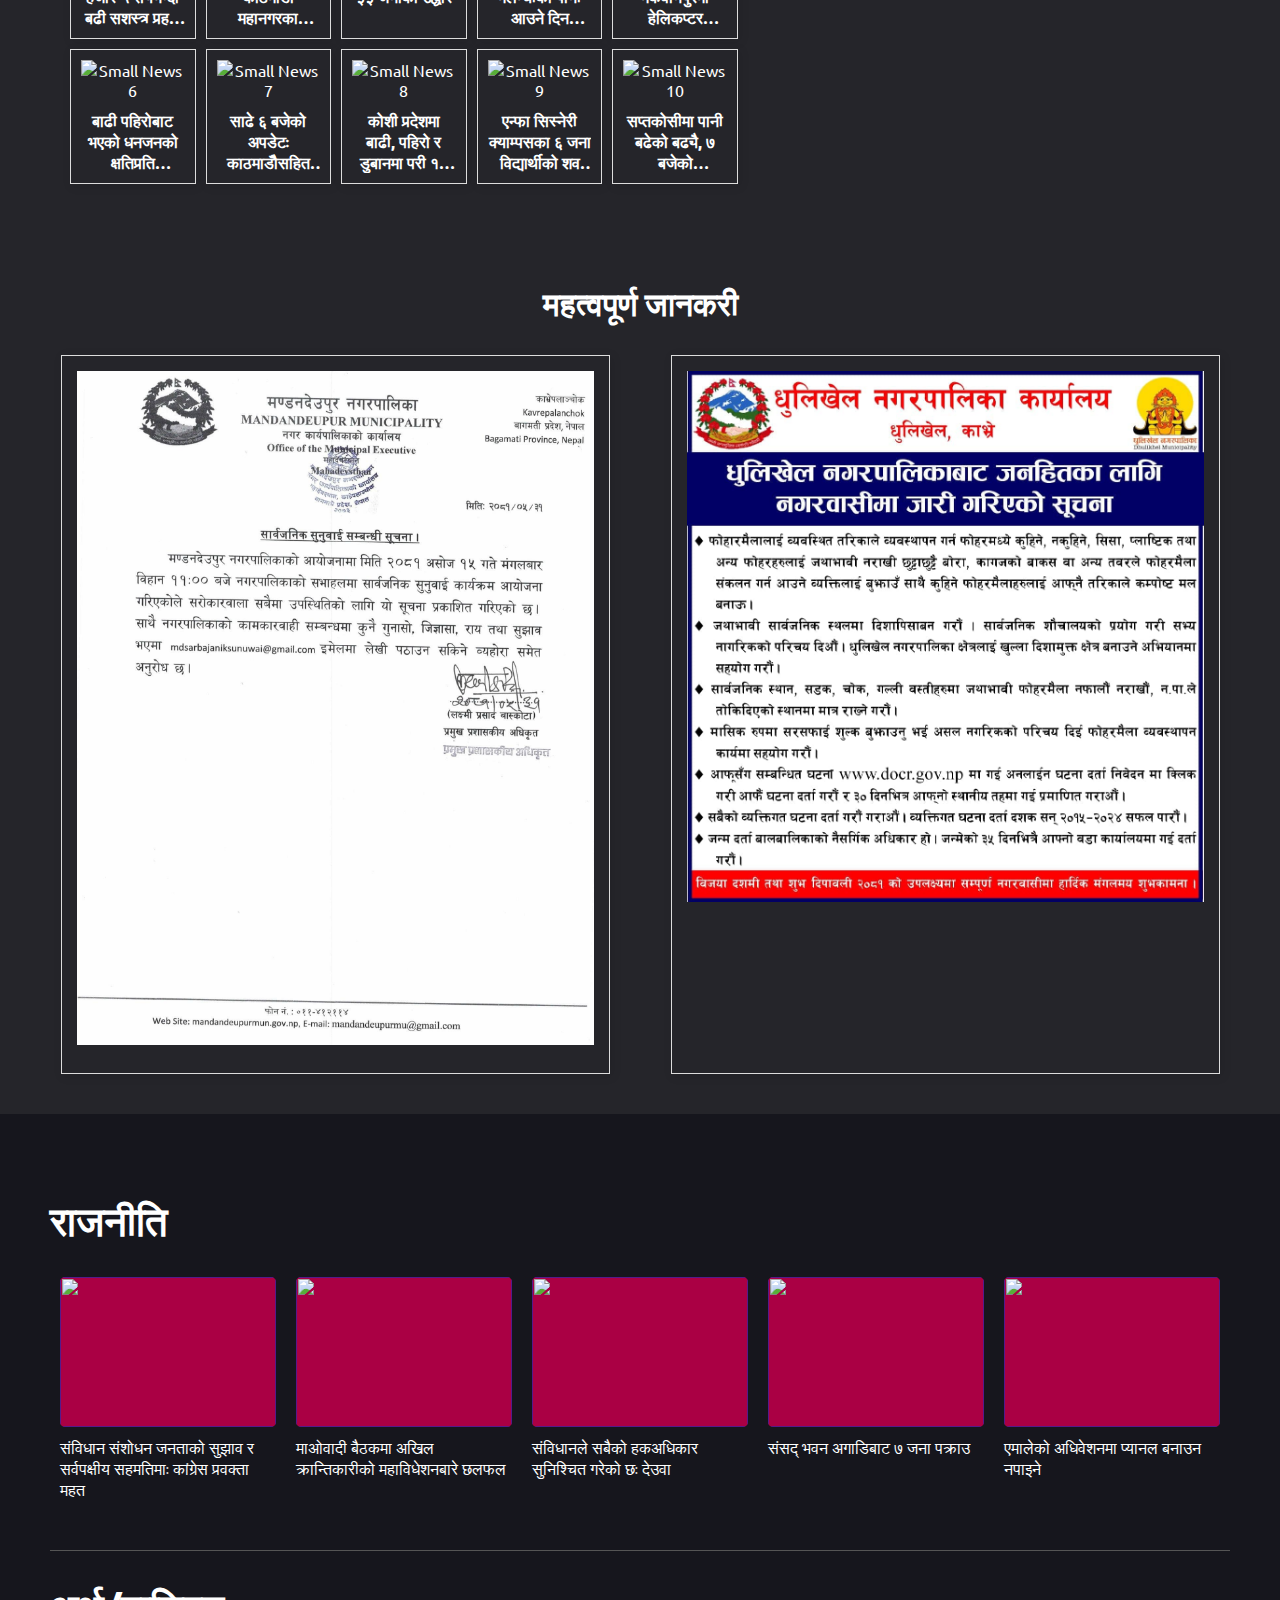
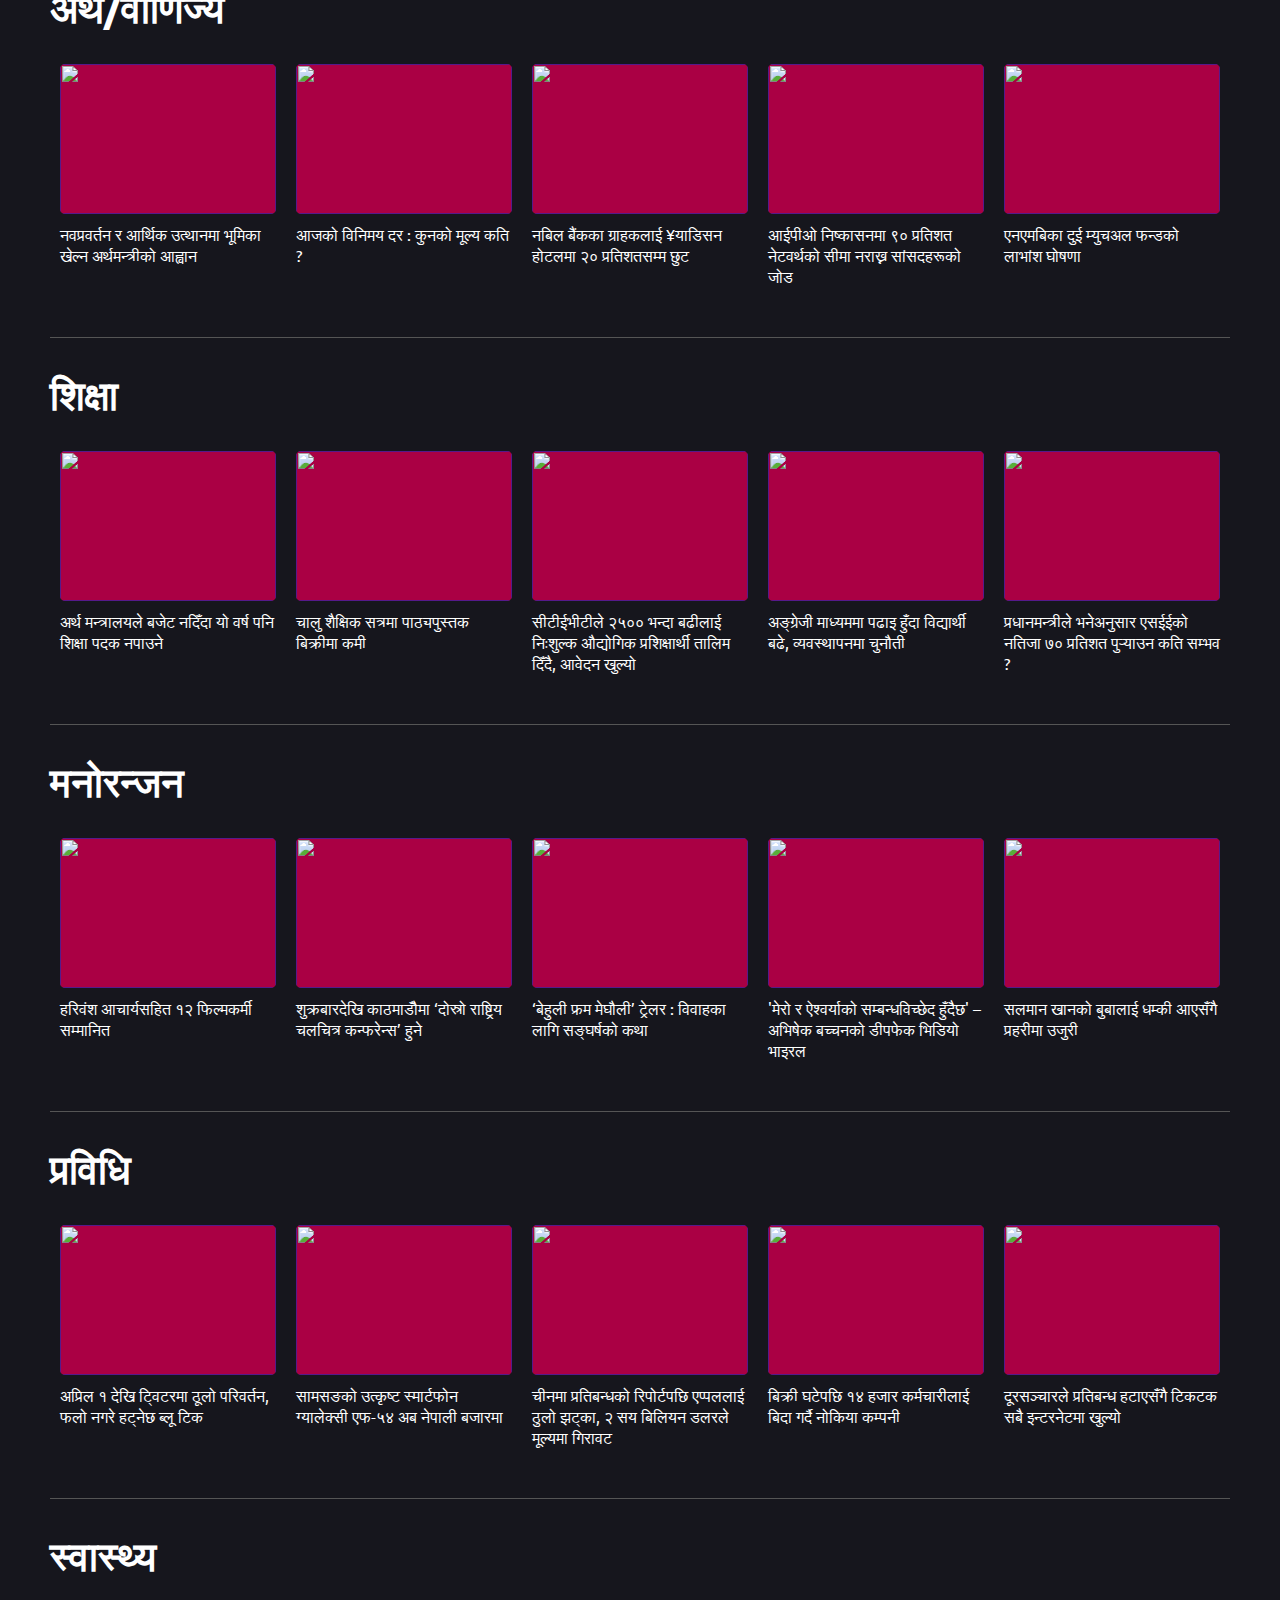
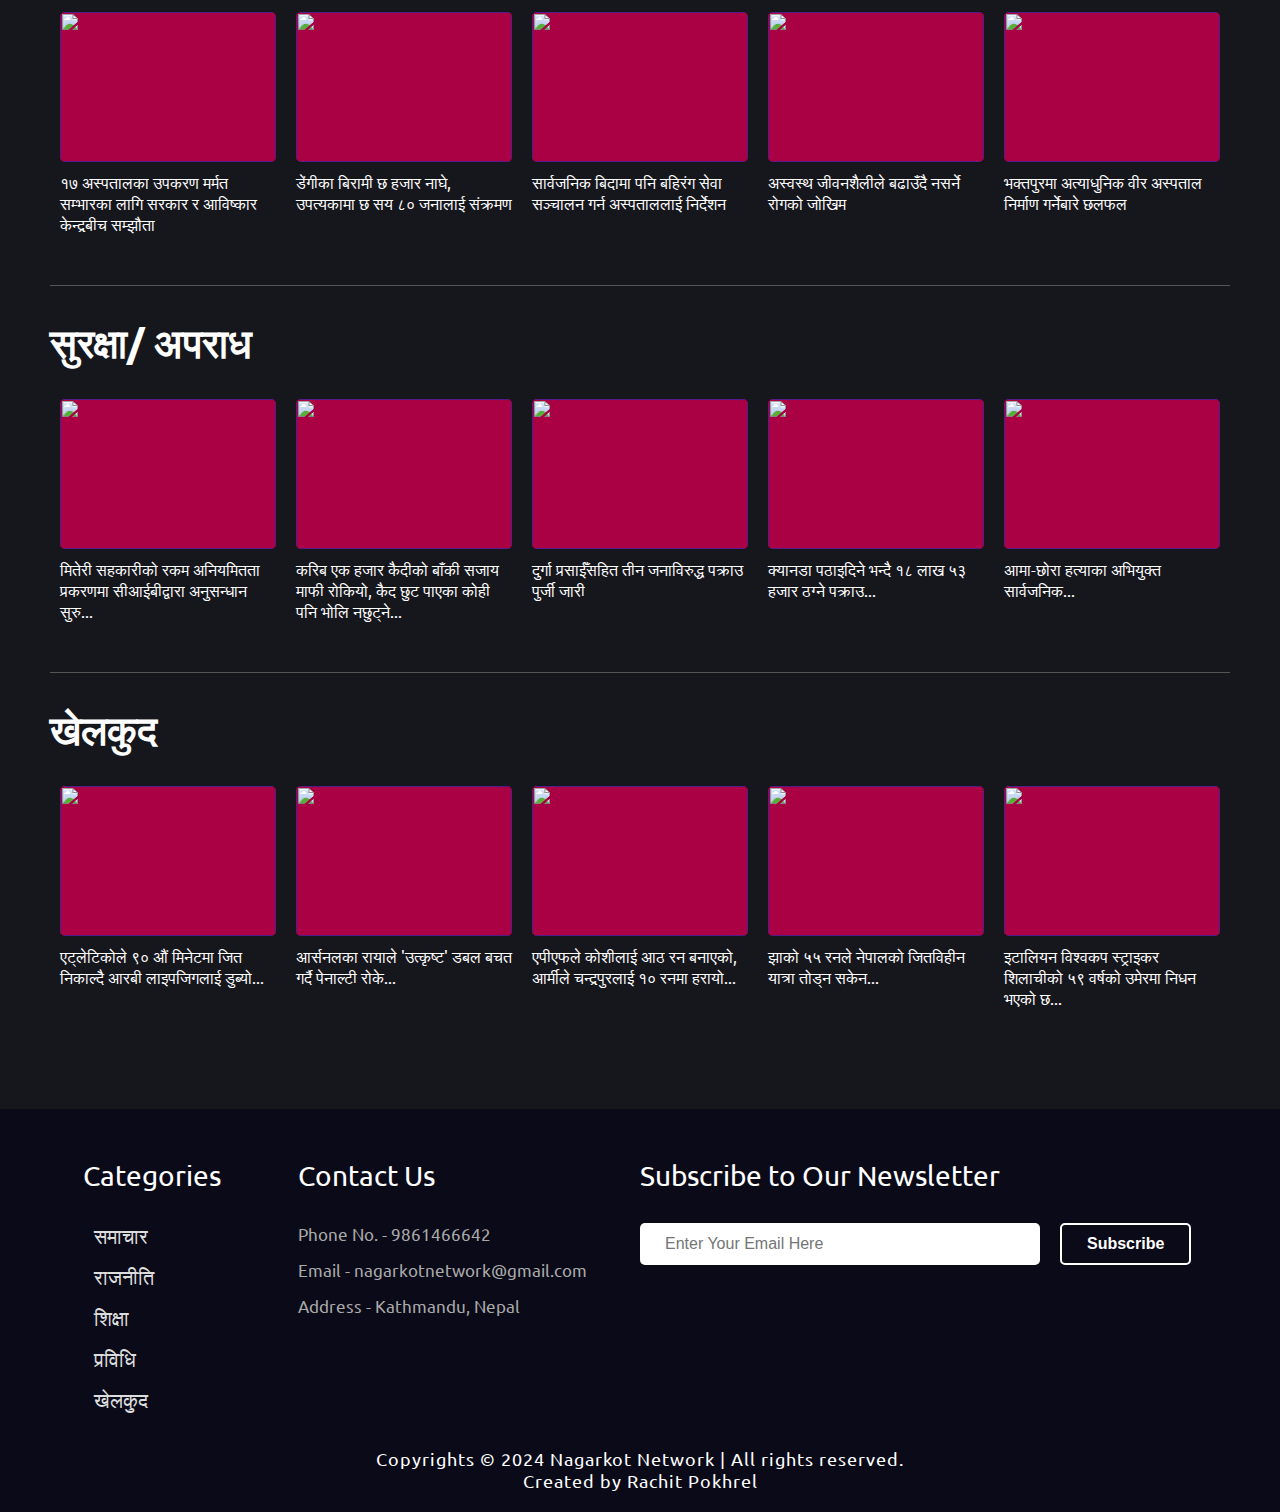
==== commit 5d3914c2: "Add files via upload" ====
--- a/index.html
+++ b/index.html
@@ -37,7 +37,7 @@
         </div>
         <nav>
             <ul>
-                <li><a href="#news"><i class="fa fa-home" aria-hidden="true"></i></a></li>
+                <li><a href="#home"><i class="fa fa-home" aria-hidden="true"></i></a></li>
                 <li><a href="#news">समाचार</a></li>
                 <li><a href="#politics">राजनीति</a></li>
                 <li><a href="#finance">अर्थ/वाणिज्य</a></li>
@@ -62,7 +62,7 @@
     <br>
     <br>
     <br>
-    <section class="news-section">
+    <section class="news-section" id="home">
         <h2>गोर्खा मिडियामा सहकारीको पैसा हिनामिना</h2>
         <div class="news-content">
             <img src="https://lktcdn.prixacdn.net/media/Rabi_Lamichhane_5_AHVfLC4aBI.jpg" alt="News Image 1">
@@ -89,8 +89,6 @@
         </div>
     </section>
 
-
-
     <div class="topHeadlines" id="news">
         <div class="left">
             <div class="title">
@@ -234,7 +232,83 @@
             </div>
 
         </div>
+        <section class="small-news-section">
+            <div class="small-news-container">
+    
+                <div class="small-news-item">
+                    <img src="https://npcdn.ratopati.com/media/news/apf_BgcGJmx33K.png" alt="Small News 1">
+                    <p>उद्धारका लागि १० हजार ५ सयभन्दा बढी सशस्त्र प्रहरी परिचालन</p>
+                </div>
+    
+                <div class="small-news-item">
+                    <img src="https://npcdn.ratopati.com/media/news/kathmandu_MxvWhZi70Y.jpg" alt="Small News 2">
+                    <p>बाढीबाट प्रभावित काठमाडौँ महानगरका विद्यालय आइतबार बन्द हुने</p>
+                </div>
+    
+                <div class="small-news-item">
+                    <img src="https://npcdn.ratopati.com/media/news/gurukul_KMTIeektxn.jpg" alt="Small News 3">
+                    <p>गुरुकुलमा थुनिएका ३३ जनाको उद्धार</p>
+                </div>
+    
+                <div class="small-news-item">
+                    <img src="https://npcdn.ratopati.com/media/news/melamchi_Z4mmEaFCo2.jpg" alt="Small News 4">
+                    <p>वर्षाका कारण मेलम्चीको पानी आउने दिन अनिश्चित</p>
+                </div>
+    
+                <div class="small-news-item">
+                    <img src="https://npcdn.ratopati.com/media/news/helicopter-rescue-(8)_h1Fb750mc3.jpg" alt="Small News 5">
+                    <p>सिन्धुली, काभ्रे र मकवानपुरमा हेलिकप्टर परिचालन</p>
+                </div>
+    
+                <div class="small-news-item">
+                    <img src="https://npcdn.ratopati.com/media/news/ramchandra-paudel1_m0CwUV78iK.jpg" alt="Small News 6">
+                    <p>बाढी पहिरोबाट भएको धनजनको क्षतिप्रति राष्ट्रपतिको चिन्ता</p>
+                </div>
+    
+                <div class="small-news-item">
+                    <img src="https://npcdn.ratopati.com/media/news/screenshot-2024-09-28-183920_7WeKLA6h6t.png" alt="Small News 7">
+                    <p>साढे ६ बजेको अपडेटः काठमाडौँसहित १२ स्थानका नदीमा ‘रेड अलर्ट’</p>
+                </div>
+    
+                <div class="small-news-item">
+                    <img src="https://rpcdn.ratopati.com/media/albums/badhi_14_DvYCNSwFTR.jpg" alt="Small News 8">
+                    <p> कोशी प्रदेशमा बाढी, पहिरो र डुबानमा परी १० जनाको मृत्यु, १० जना बेपत्ता</p>
+                </div>
+    
+                <div class="small-news-item">
+                    <img src="https://npcdn.ratopati.com/media/news/anfa_4S4XZMJ7Dj.jpg" alt="Small News 9">
+                    <p>एन्फा सिस्नेरी क्याम्पसका ६ जना विद्यार्थीको शव फेला</p>
+                </div>
+    
+                <div class="small-news-item">
+                    <img src="https://npcdn.ratopati.com/media/news/saptakoshi_RCtYrsbmu7.jpg" alt="Small News 10">
+                    <p>सप्तकोसीमा पानी बढेको बढ्यै, ७ बजेको मापनअनुसार ५ लाख ७९ हजार क्युसेक</p>
+                </div>
+                
+            </div>
+        </section>
     </div>
+
+
+
+    <section class="notice-board">
+        <h2>महत्वपूर्ण जानकरी</h2>
+        <div class="notice-board-container">
+            <div class="notice-board-item">
+                <img src="imp.jpeg" alt="News 1" >
+               
+            </div>
+            <div class="notice-board-item">
+                <img src="im.jpeg" alt="News 2">
+                
+            </div>
+        </div>
+    </section>
+
+
+
+
+
     <div class="page2">
         <div class="news" id="politics">
             <div class="title">
--- a/styles.css
+++ b/styles.css
@@ -432,3 +432,168 @@
   }
  
 
+
+
+
+
+
+
+
+
+
+
+
+
+
+
+
+
+
+  
+/* Thumbnails Section */
+.thumbnails-section {
+    display: flex;
+    justify-content: space-between;
+    flex-wrap: wrap;
+    gap: 13px;
+    transform: translateX(2%);
+}
+
+.thumbnail {
+    flex: 1;
+    min-width: 200px;
+    background-color: #25252A;
+    padding: 10px;
+    border: 2px solid #ddd;
+    text-align: center;
+    transition: transform 0.3s ease;
+}
+
+.thumbnail img {
+    width: 100%;
+    height: auto;
+}
+
+.thumbnail h3 {
+    margin-top: 10px;
+    font-size: 14px;
+    color: #ffffff;
+    cursor: pointer;
+}
+
+.thumbnail:hover {
+    text-decoration: underline;
+}
+
+/* Responsive Design */
+@media (max-width: 768px) {
+    .thumbnails-section {
+        flex-direction: column;
+    }
+}
+
+
+
+
+
+
+/* Small News Section */
+.small-news-section {
+    padding: 20px;
+}
+
+.small-news-section h2 {
+    font-size: 1.8em;
+    text-align: center;
+    color: #37474f;
+    margin-bottom: 20px;
+}
+
+.small-news-container {
+    display: grid;
+    grid-template-columns: repeat(5, 2fr);
+    gap: 10px;
+}
+
+.small-news-item {
+    background-color: transparent;
+    padding: 10px;
+    text-align: center;
+    border: 1px solid #ddd;
+    box-shadow: 2px 2px 10px rgba(0, 0, 0, 0.1);
+}
+
+.small-news-item img {
+    width: 100%;
+    height: 100px;
+    object-fit: cover;
+    cursor: pointer;
+    margin-bottom: 10px;
+}
+
+.small-news-item p {
+    font-size: 1em;
+    color: #ffffff;
+    margin: 0;
+    font-weight: bold;
+    --max-lines: 3;
+    display: -webkit-box;
+    overflow: hidden;
+    -webkit-box-orient: vertical;
+    -webkit-line-clamp: var(--max-lines);
+    cursor: pointer;
+}
+
+
+
+/* News Section */
+.notice-board {
+    padding: 30px;
+    text-align: center;
+    background-color: transparent;
+}
+
+.notice-board h2 {
+    color: #ffffff;
+    font-size: 2em;
+    margin-bottom: 20px;
+}
+.notice-board h2:hover{
+    text-decoration: underline;
+}
+.notice-board-container {
+    display: flex;
+    justify-content: space-around;
+    flex-wrap: wrap;
+}
+
+.notice-board-item {
+    background-color: transparent;
+    padding: 15px;
+    margin: 10px;
+    width: 45%;
+    border: 1px solid #ddd;
+    box-shadow: 2px 2px 10px rgba(0, 0, 0, 0.1);
+}
+
+.notice-board-item img {
+    width: 100%;
+    height: auto;
+    margin-bottom: 10px;
+}
+
+.notice-board-item p {
+    color: #333;
+}
+
+/* Responsive Design */
+@media (max-width: 768px) {
+    .notice-board-container {
+        flex-direction: column;
+        align-items: center;
+    }
+
+    .notice-board-item {
+        width: 90%;
+    }
+}--- a/mobileview.css
+++ b/mobileview.css
@@ -88,7 +88,7 @@
 }
 @media (max-width:600px) {
   .logo {
-      font-size: 35px;
+      font-size: 50px;
   }
   .topHeadlines .left {
       padding: 10px 0px;
@@ -182,4 +182,34 @@
       font-size: 14px;
     }
   }
-  +  
+
+
+  /* Responsive Design */
+@media (max-width: 1024px) {
+    .main-news-section {
+        flex-direction: column;
+        align-items: center;
+    }
+
+    .main-image img {
+        width: 90%;
+    }
+
+    .news-items {
+        width: 100%;
+        margin-top: 20px;
+    }
+}
+
+@media (max-width: 768px) {
+    .small-news-container {
+        grid-template-columns: repeat(2, 1fr);
+    }
+}
+
+@media (max-width: 480px) {
+    .small-news-container {
+        grid-template-columns: 1fr;
+    }
+}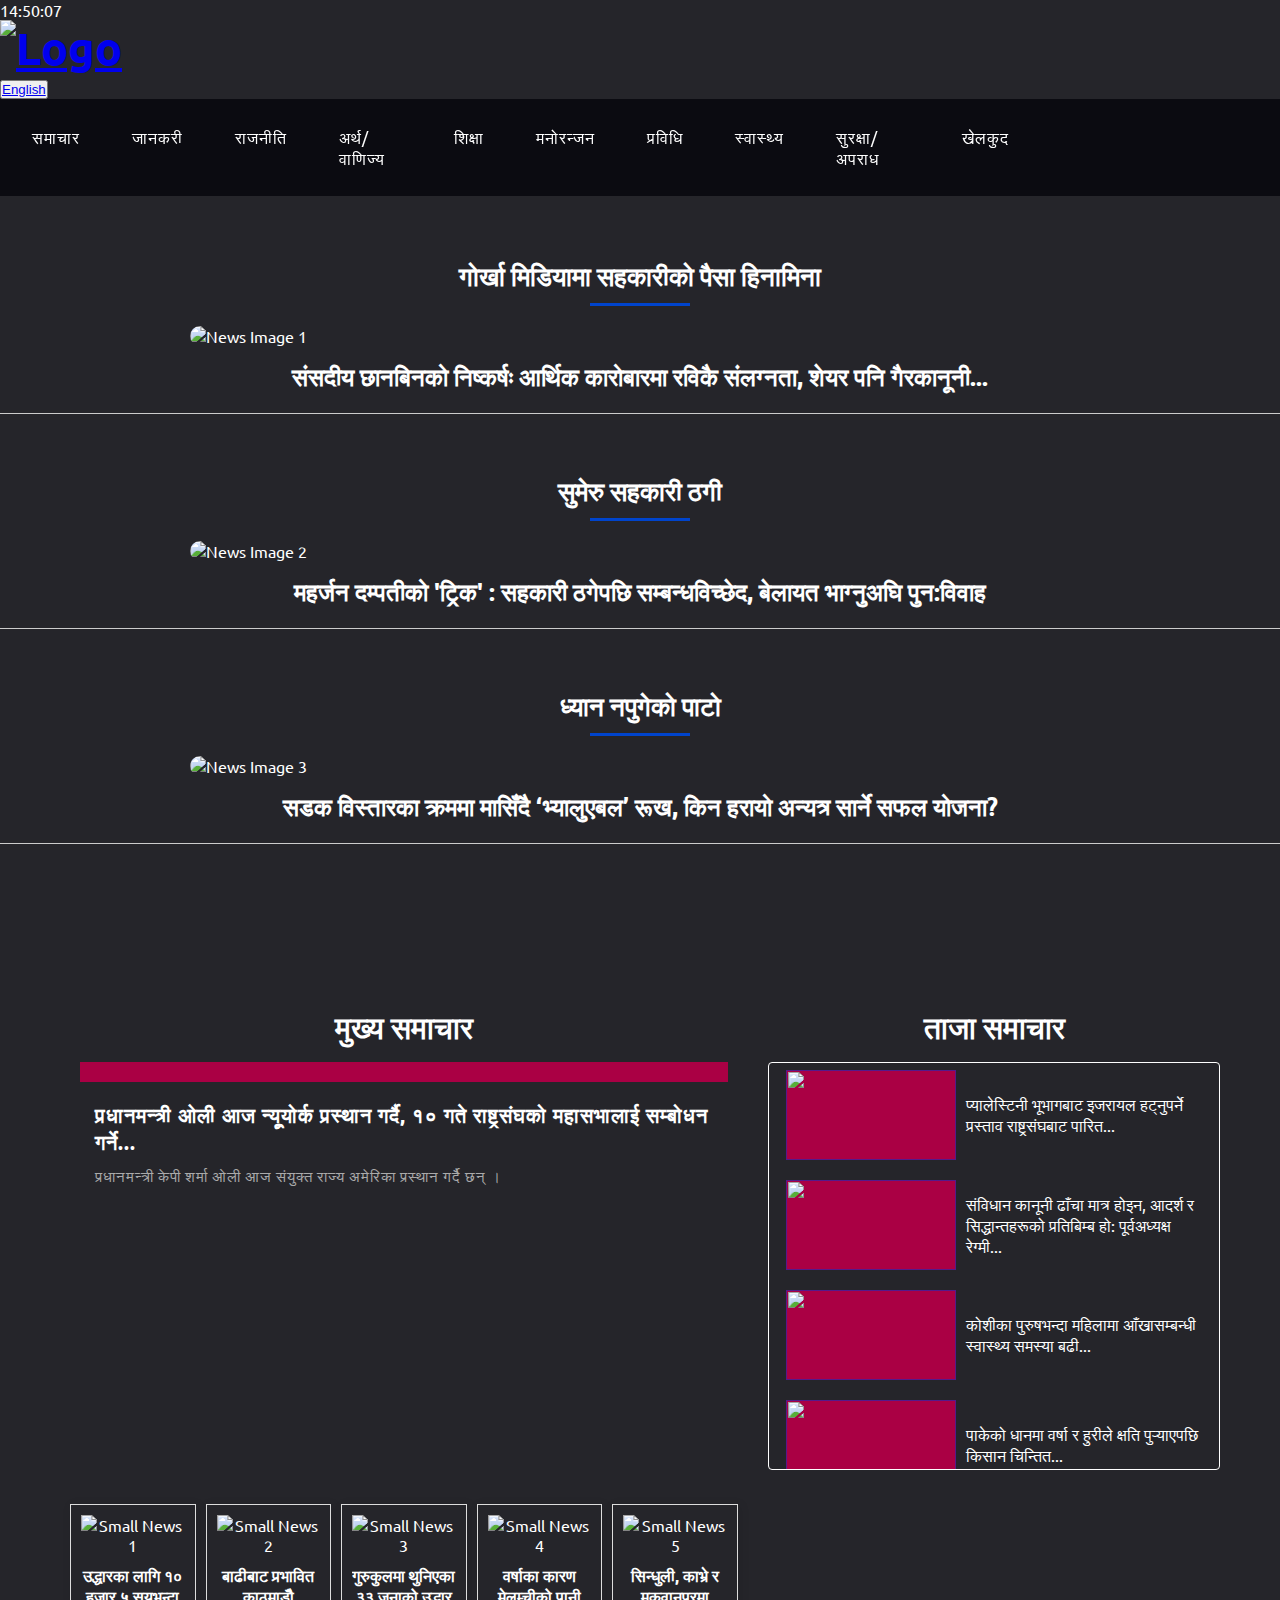
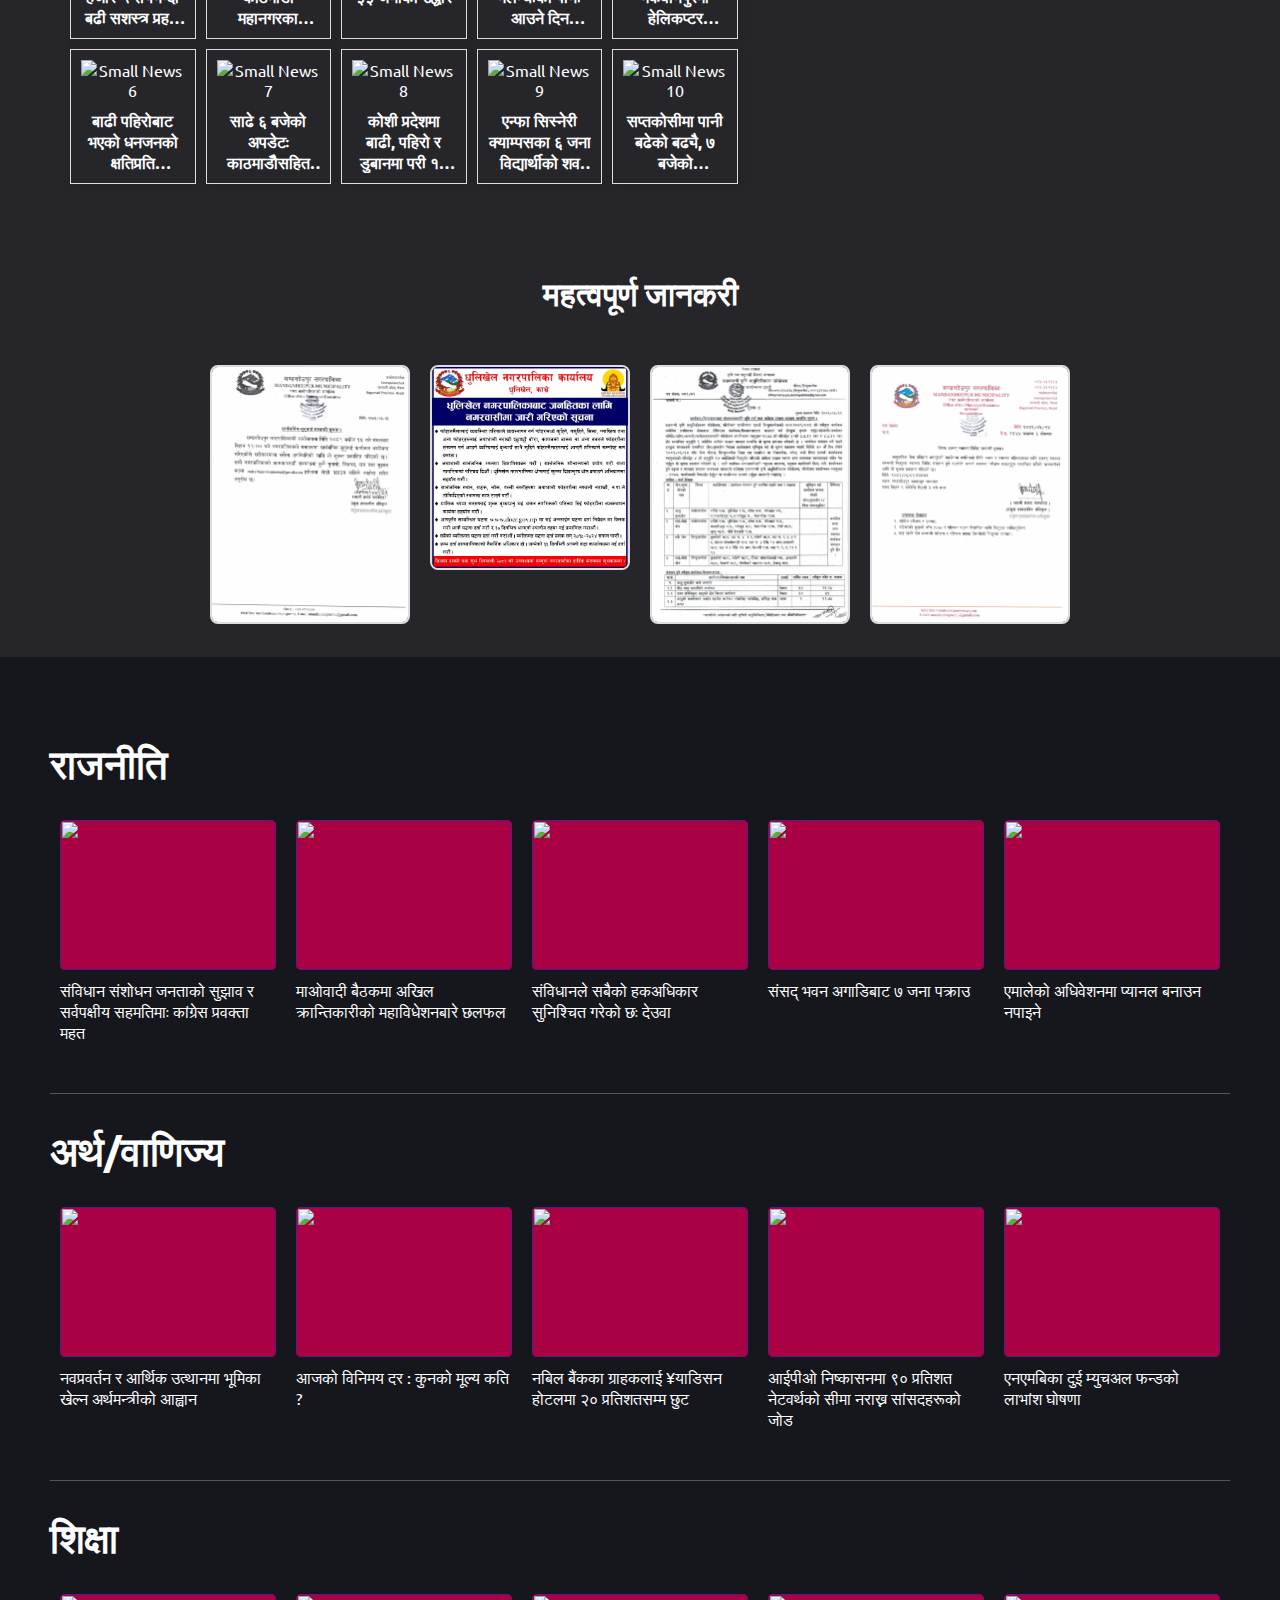
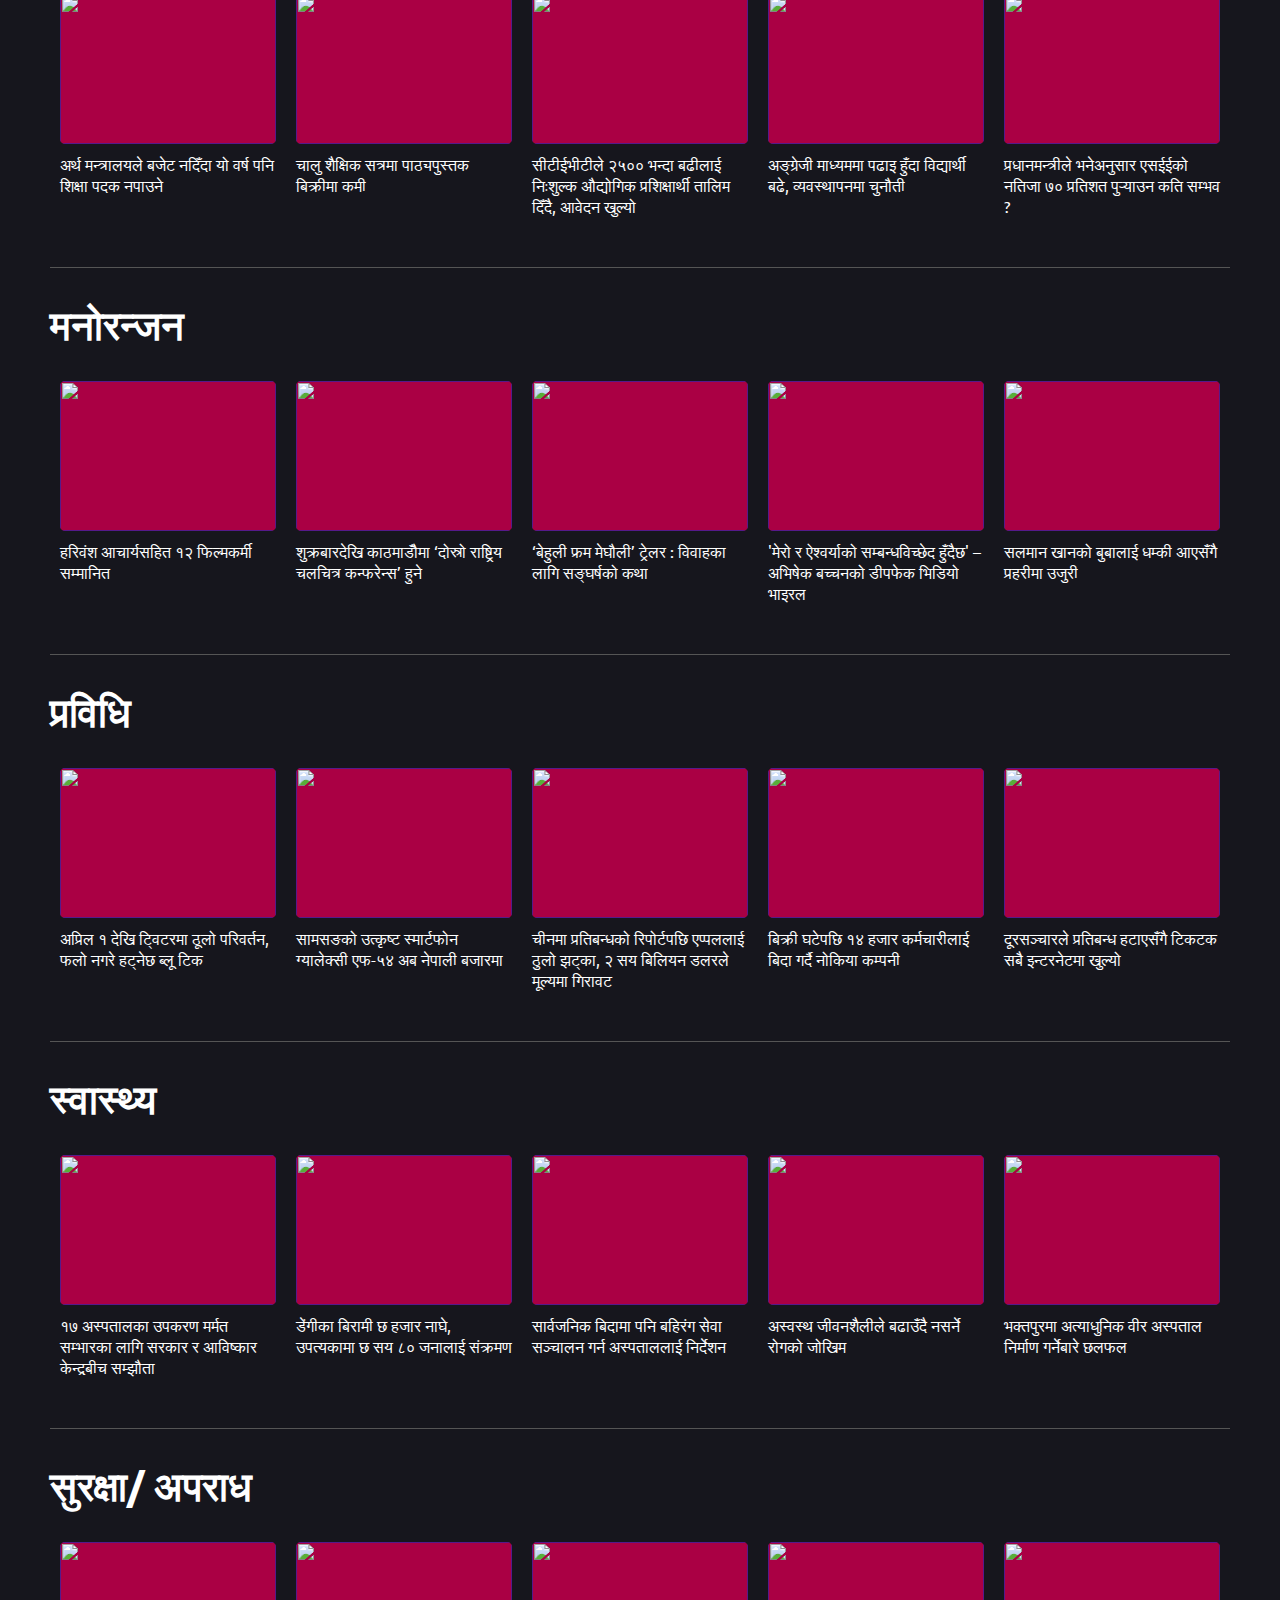
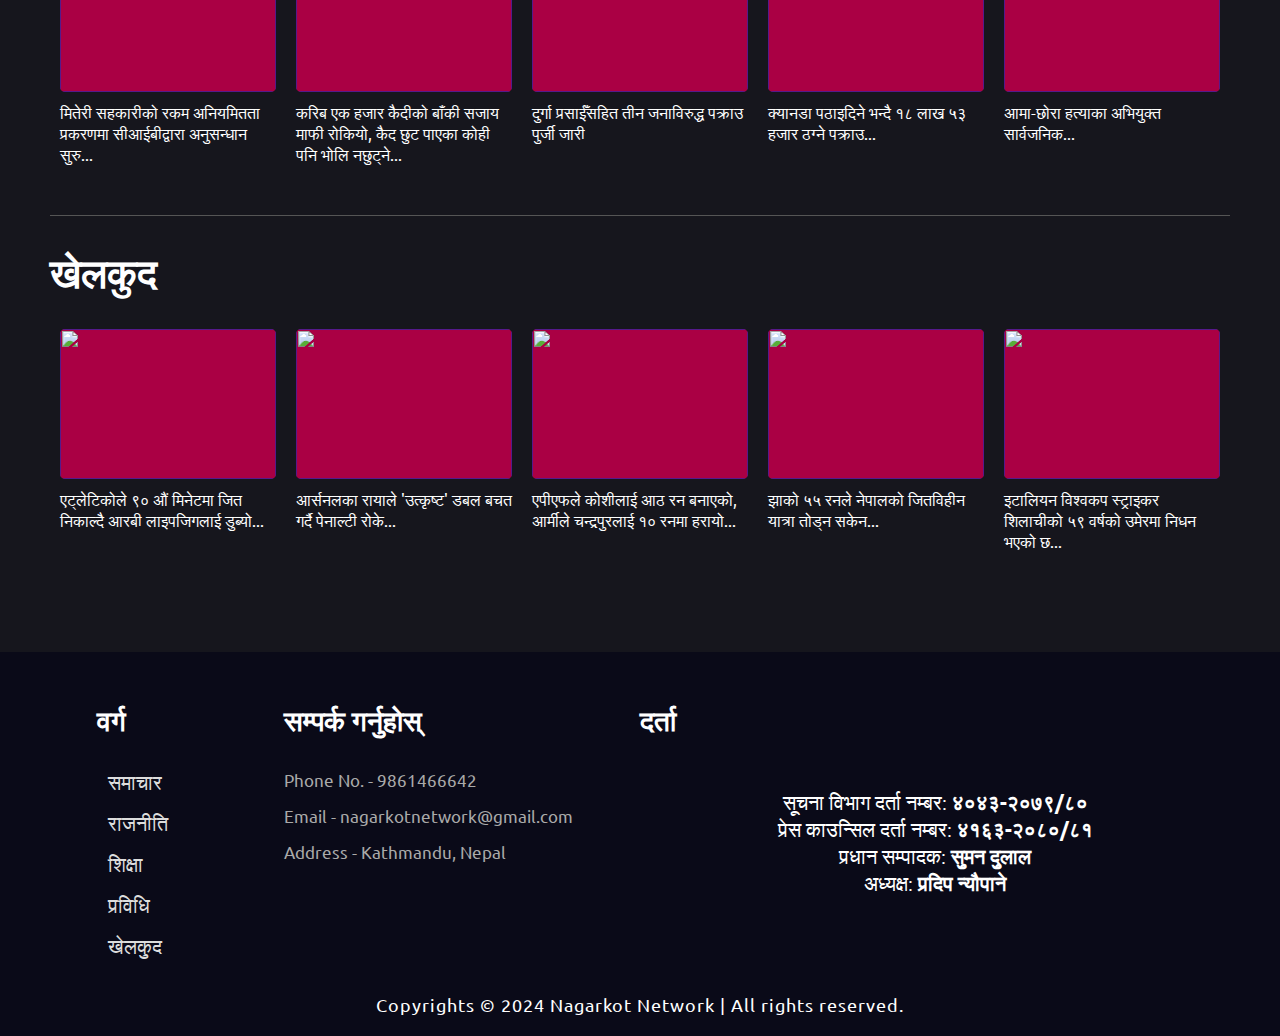
==== commit f0458422: "Add files via upload" ====
--- a/index.html
+++ b/index.html
@@ -39,6 +39,7 @@
             <ul>
                 <li><a href="#home"><i class="fa fa-home" aria-hidden="true"></i></a></li>
                 <li><a href="#news">समाचार</a></li>
+                <li><a href="#notice">जानकरी</a></li>
                 <li><a href="#politics">राजनीति</a></li>
                 <li><a href="#finance">अर्थ/वाणिज्य</a></li>
                 <li><a href="#education">शिक्षा</a></li>
@@ -286,23 +287,36 @@
                 </div>
                 
             </div>
+        </div>
         </section>
+    
+
+        <h1 id="notice">महत्वपूर्ण जानकरी</h1>
+
+
+    <section class="notice-board" id="">
+       
+        <div class="notice-image">
+            <img src="imp.jpeg" alt="Notice 1" class="board-img" onclick="openPopup(this)">
+        </div>
+        <div class="notice-image">
+            <img src="imp2.jpeg" alt="Notice 2" class="board-img" onclick="openPopup(this)">
+        </div>
+        <div class="notice-image">
+            <img src="imp3.jpeg" alt="Notice 3" class="board-img" onclick="openPopup(this)">
+        </div>
+        <div class="notice-image">
+            <img src="imp4.jpeg" alt="Notice 4" class="board-img" onclick="openPopup(this)">
+        </div>
+        
+    </section>
+
+    <!-- Popup Modal for Notice -->
+    <div id="popup" class="popup">
+        <span class="close-btn" onclick="closePopup()">&times;</span>
+        <img id="popup-img" src="" alt="Notice">
     </div>
 
-
-
-    <section class="notice-board">
-        <h2>महत्वपूर्ण जानकरी</h2>
-        <div class="notice-board-container">
-            <div class="notice-board-item">
-                <img src="imp.jpeg" alt="News 1" >
-               
-            </div>
-            <div class="notice-board-item">
-                <img src="im.jpeg" alt="News 2">
-                
-            </div>
-        </div>
     </section>
 
 
@@ -830,7 +844,7 @@
         <div class="box">
             <div class="left">
                 <div class="categories">
-                    <p>Categories</p>
+                    <p style="font-weight: bold; font-size: 22;">वर्ग</p>
                     <div>
                         <p>समाचार</p>
                     </div>
@@ -847,9 +861,10 @@
                         <p>खेलकुद</p>
                     </div>
                 </div>
+                
                 <div class="contactUs">
                     <div class="contact">
-                        <p>Contact Us</p>
+                        <p style="font-weight: bold; font-size: 22;">सम्पर्क गर्नुहोस्</p>
                         <div>Phone No. - <span>9861466642</span></div>
                         <div>Email - <span>nagarkotnetwork@gmail.com</span></div>
                         <div>Address - <span>Kathmandu, Nepal</span></div>
@@ -864,18 +879,16 @@
             </div>
             <div class="right">
                 <div class="newsletter">
-                    <p>Subscribe to Our Newsletter</p>
-                    <div class="email">
-                        <input type="email" placeholder="Enter Your Email Here">
-                        <button>Subscribe</button>
-
-                    </div>
+                    <p style="font-weight: bold; font-size: 22;">दर्ता</p>
+                    <h1 style="font-weight: lighter; font-size: 20px;">सूचना विभाग दर्ता नम्बर: <span style="font-weight: bold;">४०४३-२०७९/८०</span><br>
+                        प्रेस काउन्सिल दर्ता नम्बर: <span style="font-weight: bold;">४१६३-२०८०/८१</span> <br>
+                        प्रधान सम्पादक: <span style="font-weight: bold;">सुमन दुलाल</span> <br>
+                        अध्यक्ष: <span style="font-weight: bold;">प्रदिप न्यौपाने</span></h1>
                 </div>
             </div>
         </div>
         <div class="copyrights">
             Copyrights &copy; 2024 Nagarkot Network | All rights reserved. <br>
-            Created by Rachit Pokhrel
         </div>
     </div>
 
--- a/styles.css
+++ b/styles.css
@@ -333,44 +333,13 @@
     font-size: 28px;
     margin-bottom: 30px;
 }
-.footer .newsletter .email{
-    display: flex;
-}
-.footer .newsletter .email input{
-    width: 400px;
-    padding: 12px 25px;
-    border-radius: 5px;
-    border: none;
-    outline: none;
-    font-size: 16px;
-    margin-right: 20px;
-}
-.footer .newsletter .email button{
-    padding: 10px 25px;
-    font-size: 16px;
-    font-weight: 600;
-    background-color: transparent;
-    border-color: #fff;
-    border-style: solid;
-    color: #fff;
-    border-radius: 5px;
-    cursor: pointer;
-    transition: 0.3s;
-}
-.footer .newsletter .email button:hover{
-    color: #0a0a18;
-    background-color: #fff;
-}
+
 .footer .copyrights{
     font-size: 18px;
     text-align: center;
     padding: 20px;
     letter-spacing: 1px;
 }
-
-
-
-
   
   /* Section Styling */
   .news-section {
@@ -485,12 +454,6 @@
     text-decoration: underline;
 }
 
-/* Responsive Design */
-@media (max-width: 768px) {
-    .thumbnails-section {
-        flex-direction: column;
-    }
-}
 
 
 
@@ -546,54 +509,66 @@
 
 
 
-/* News Section */
+h1 {
+    text-align: center;
+    padding: 20px;
+    background-color: transparent;
+    color: white;
+}
+h1:hover{
+    text-decoration: underline;
+    cursor: pointer;
+}
 .notice-board {
-    padding: 30px;
-    text-align: center;
-    background-color: transparent;
-}
-
-.notice-board h2 {
-    color: #ffffff;
-    font-size: 2em;
-    margin-bottom: 20px;
-}
-.notice-board h2:hover{
-    text-decoration: underline;
-}
-.notice-board-container {
-    display: flex;
-    justify-content: space-around;
+    display: flex;
+    justify-content: center;
     flex-wrap: wrap;
-}
-
-.notice-board-item {
-    background-color: transparent;
-    padding: 15px;
+    margin: 20px;
+}
+
+.notice-image {
     margin: 10px;
-    width: 45%;
-    border: 1px solid #ddd;
-    box-shadow: 2px 2px 10px rgba(0, 0, 0, 0.1);
-}
-
-.notice-board-item img {
-    width: 100%;
-    height: auto;
-    margin-bottom: 10px;
-}
-
-.notice-board-item p {
-    color: #333;
-}
-
-/* Responsive Design */
-@media (max-width: 768px) {
-    .notice-board-container {
-        flex-direction: column;
-        align-items: center;
-    }
-
-    .notice-board-item {
-        width: 90%;
-    }
+    width: 200px;
+}
+
+.board-img {
+    width: 100%;
+    cursor: pointer;
+    border: 2px solid #ddd;
+    border-radius: 8px;
+    transition: transform 0.2s;
+}
+
+.board-img:hover {
+    transform: scale(1.05);
+}
+
+/* Popup Styles */
+.popup {
+    display: none;
+    position: fixed;
+    z-index: 1000;
+    left: 0;
+    top: 0;
+    width: 100%;
+    height: 100%;
+    background-color: rgba(0, 0, 0, 0.9); /* Blue background */
+    text-align: center;
+    padding-top: 50px;
+}
+
+.popup img {
+    max-width: 90%;
+    max-height: 90%;
+    border: 5px solid white;
+    border-radius: 10px;
+}
+
+.close-btn {
+    position: absolute;
+    top: 10px;
+    right: 20px;
+    color: white;
+    font-size: 30px;
+    cursor: pointer;
 }--- a/mobileview.css
+++ b/mobileview.css
@@ -167,8 +167,14 @@
 
 
 
+/* Responsive Design */
+@media (max-width: 768px) {
+    .thumbnails-section {
+        flex-direction: column;
+    }
+}
  
-  /* Responsive Design */
+  /* News Responsive Design */
   @media (max-width: 768px) {
     .news-content img {
       width: 90%;
@@ -185,7 +191,7 @@
   
 
 
-  /* Responsive Design */
+  /* Small News Responsive Design */
 @media (max-width: 1024px) {
     .main-news-section {
         flex-direction: column;
@@ -212,4 +218,23 @@
     .small-news-container {
         grid-template-columns: 1fr;
     }
-}+}
+
+
+
+/*Notice Responsive Styles */
+@media (max-width: 768px) {
+    .notice-board {
+        flex-direction: column;
+        align-items: center;
+    }
+
+    .notice-image {
+        width: 100%;
+        max-width: 300px;
+    }
+
+    h1 {
+        font-size: 18px;
+    }
+}
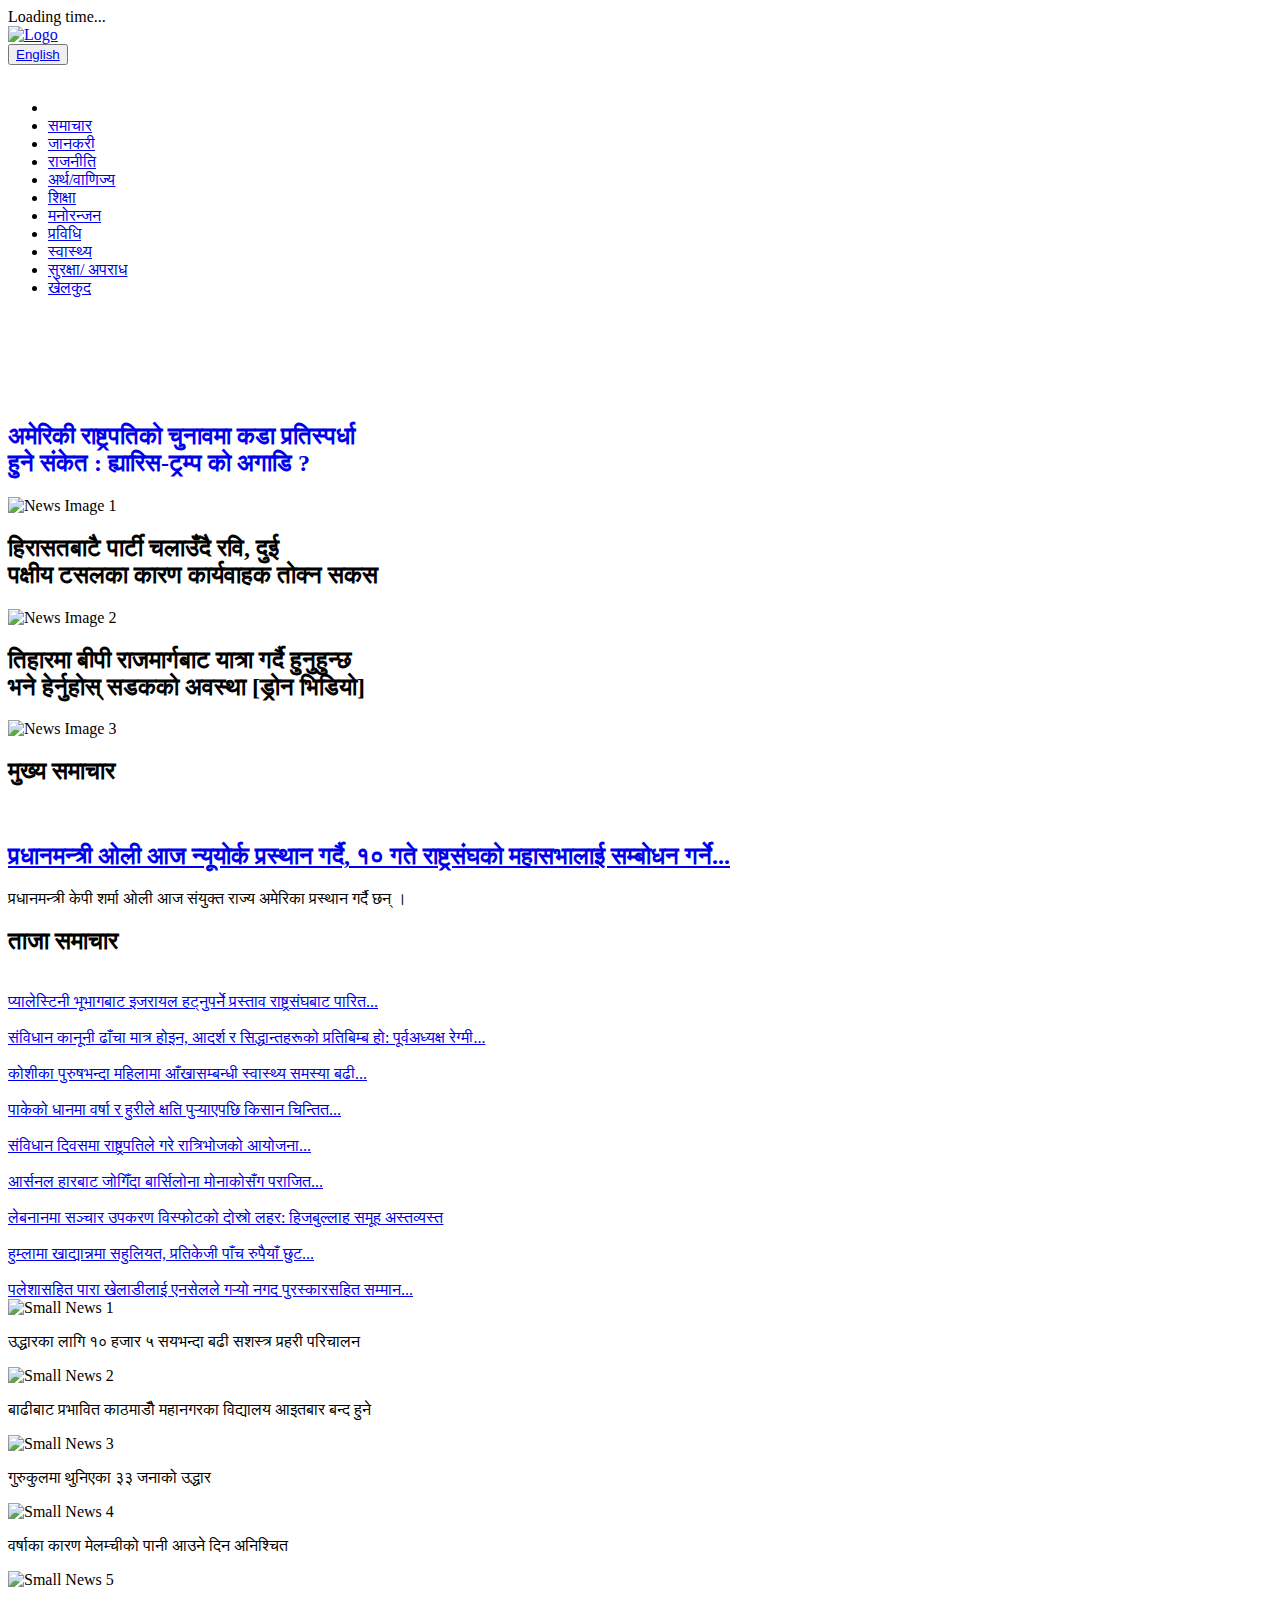
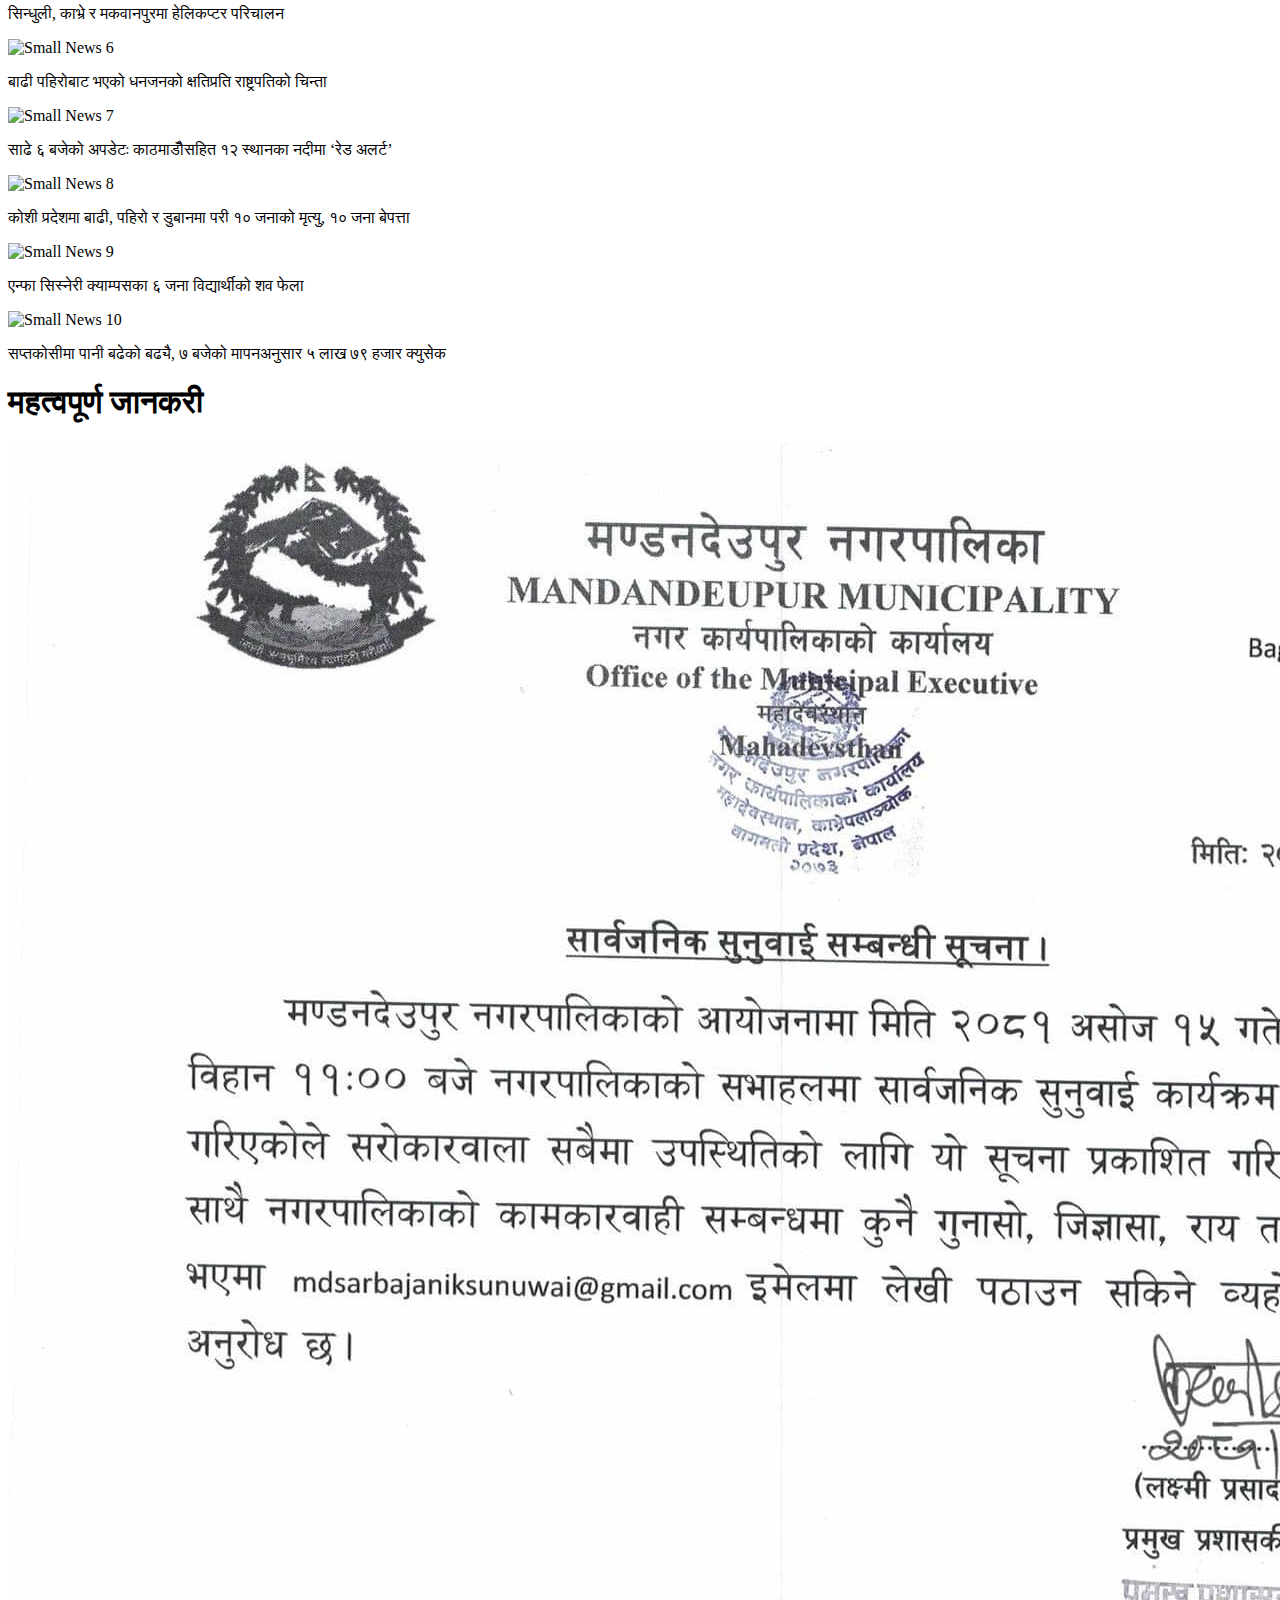
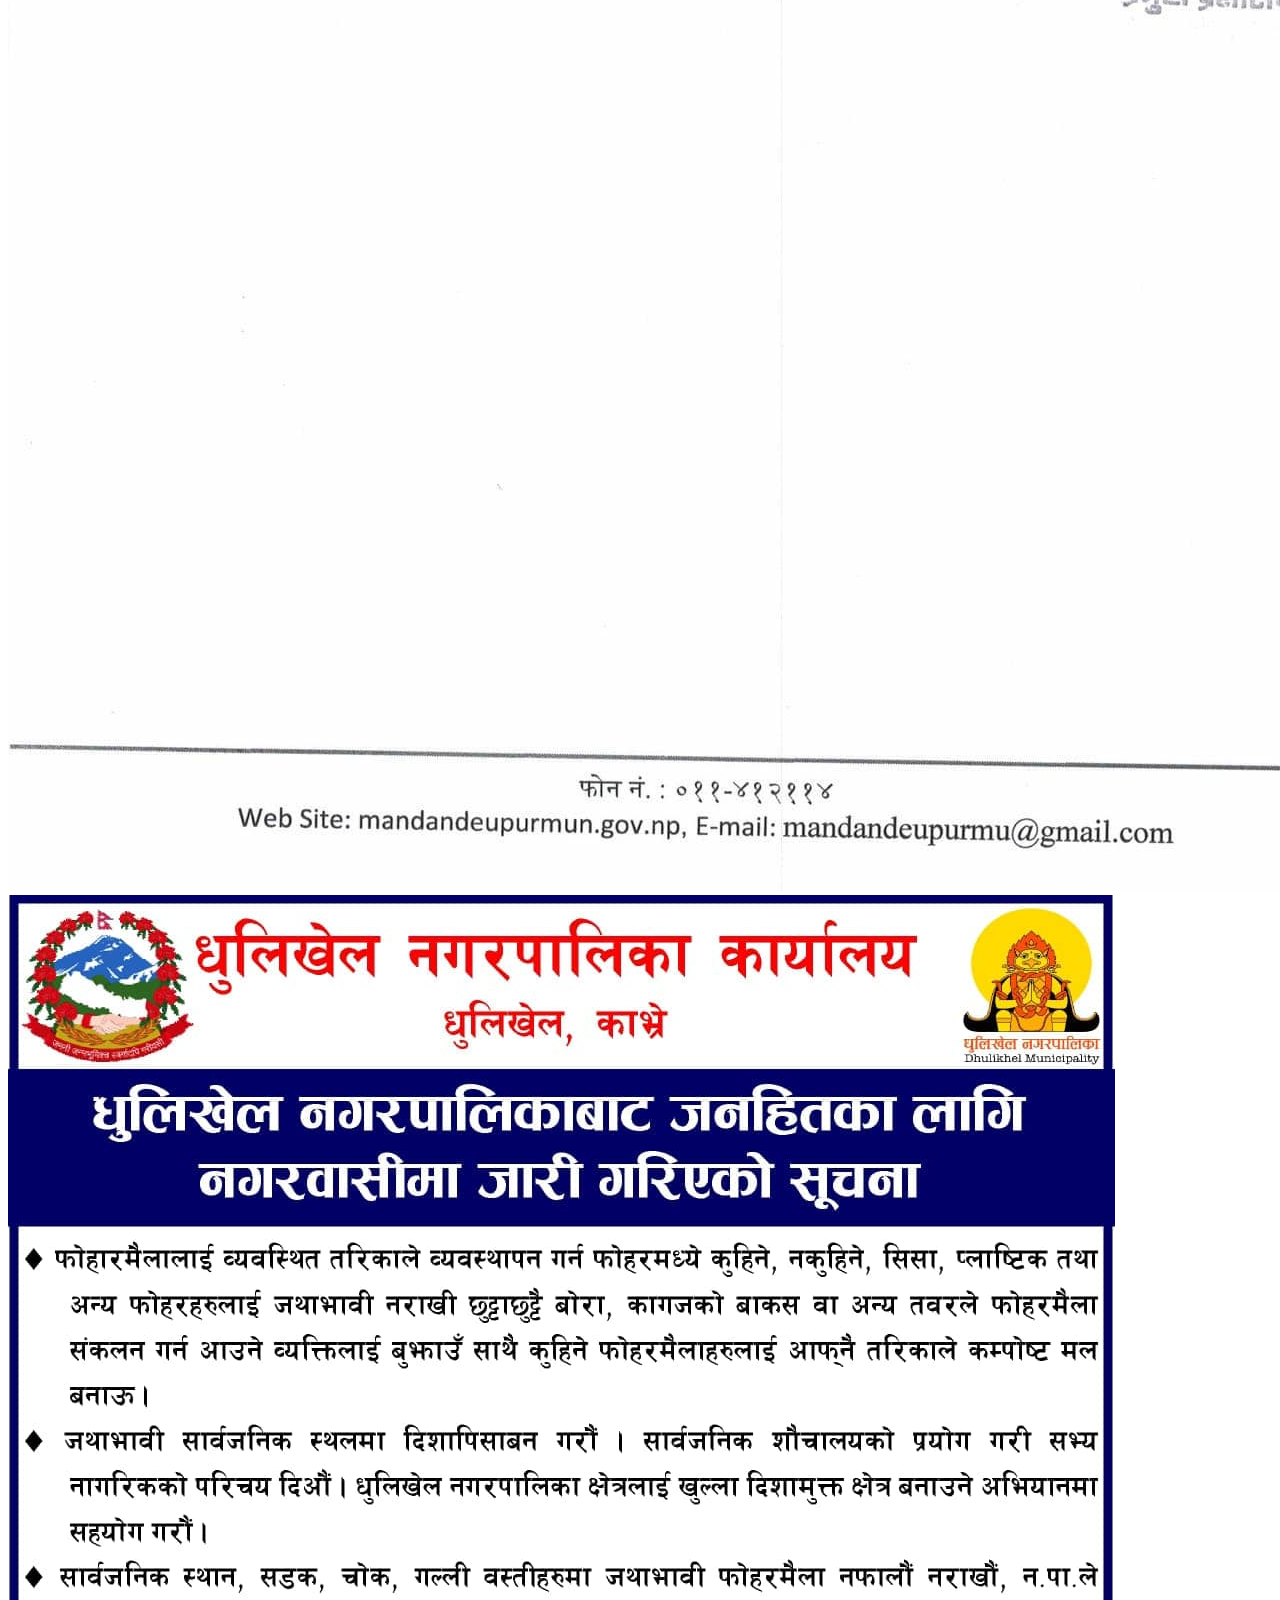
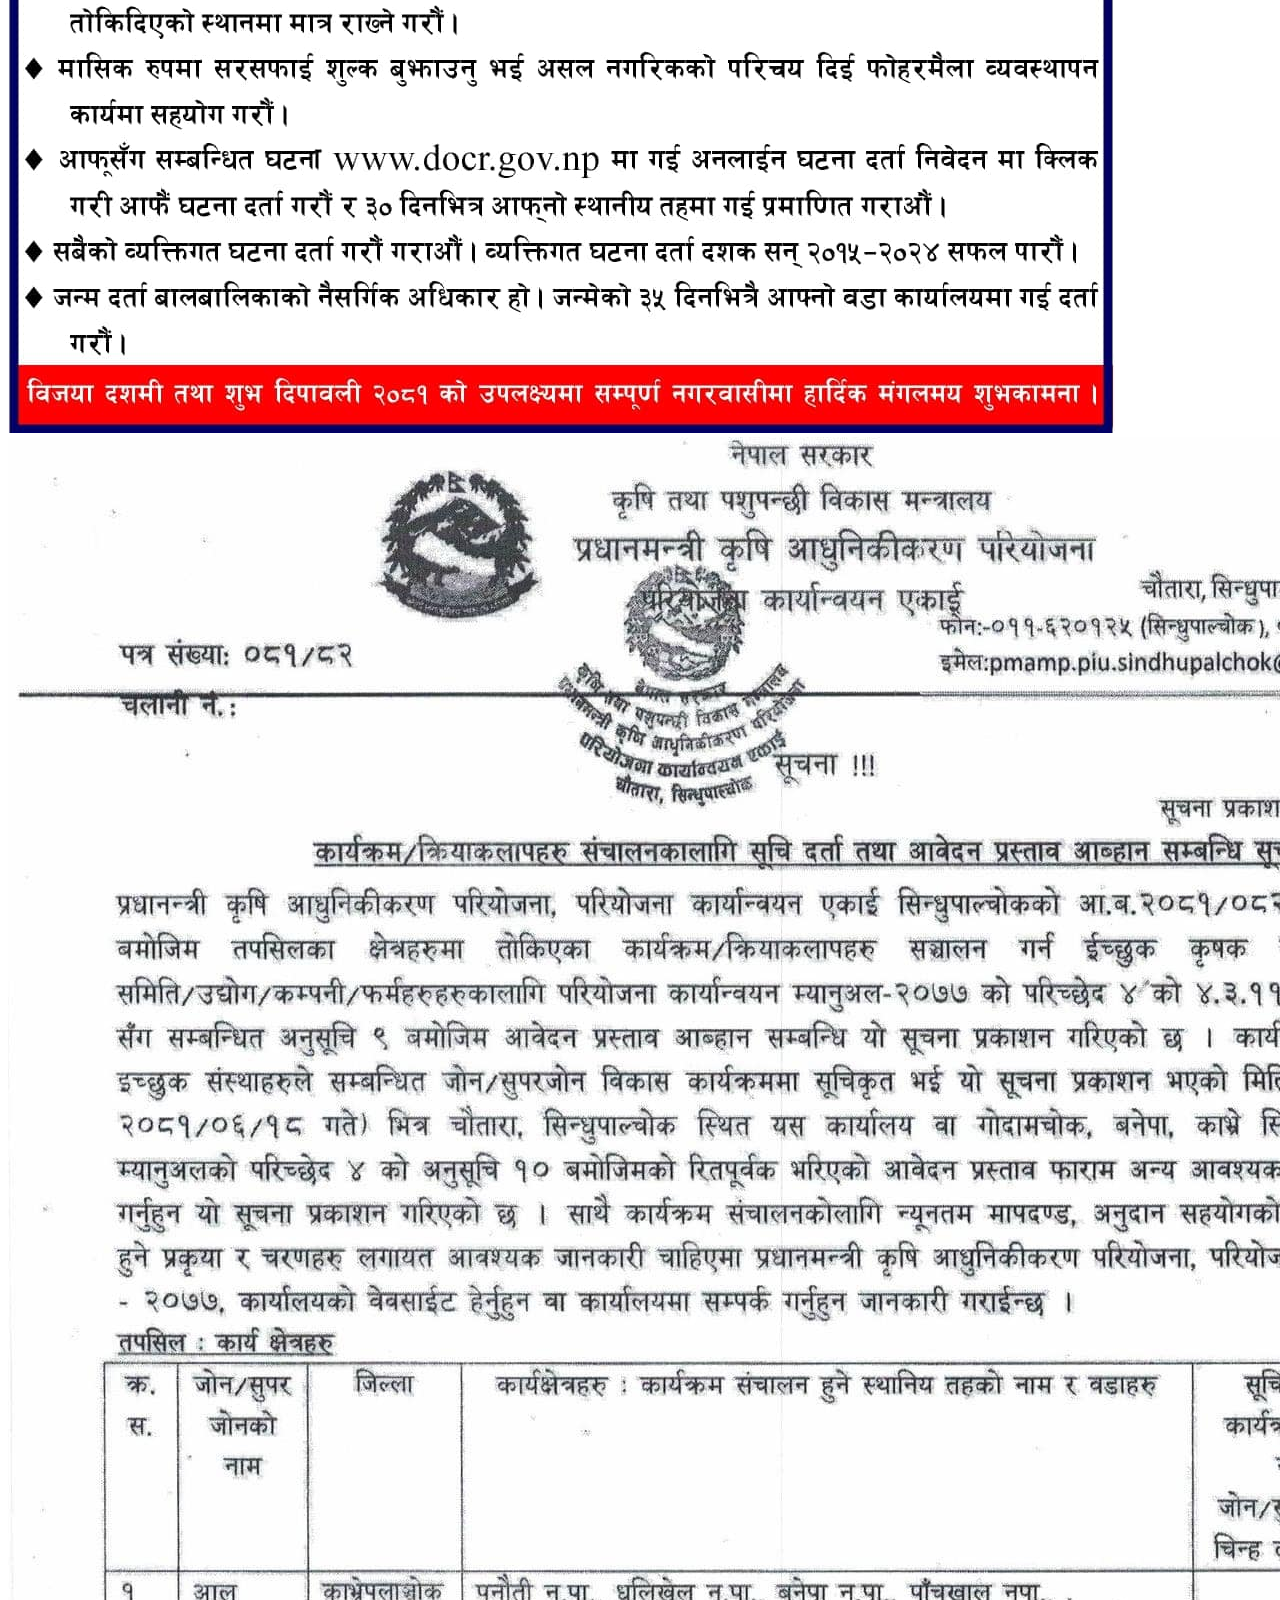
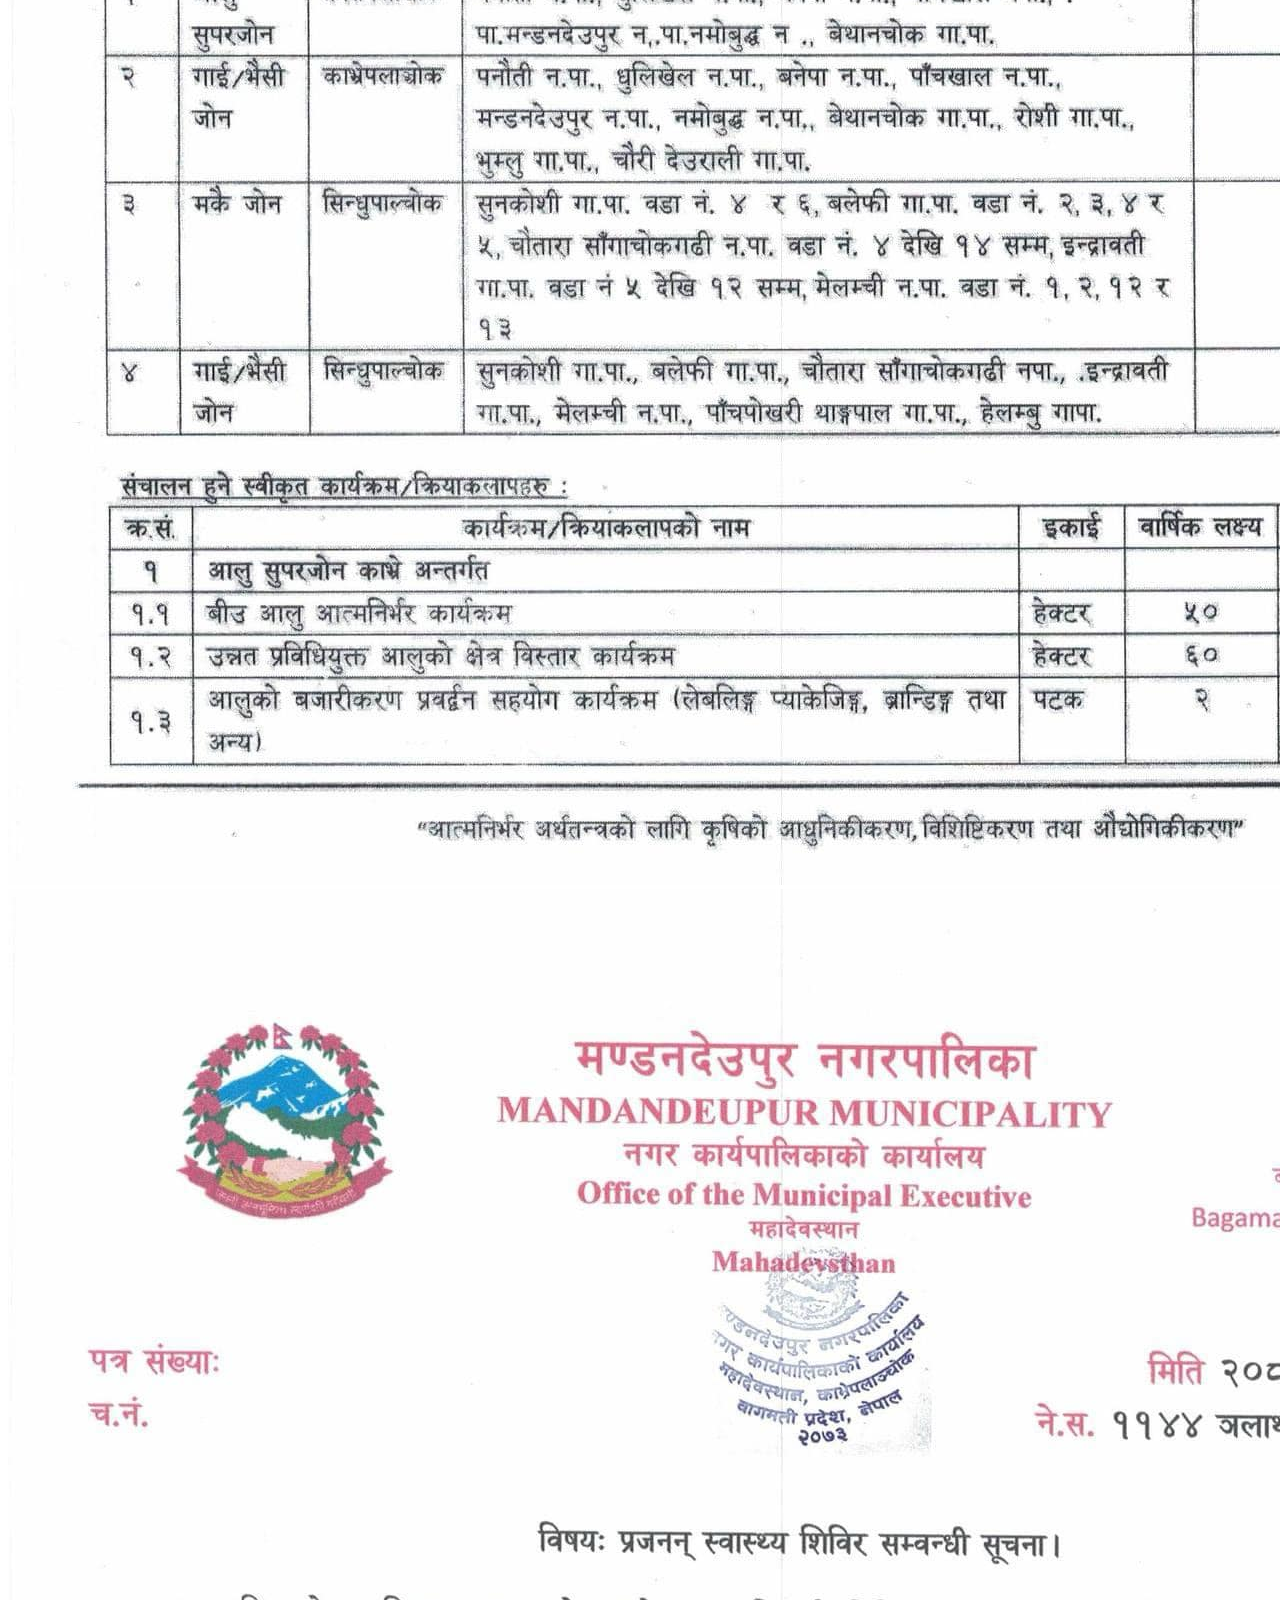
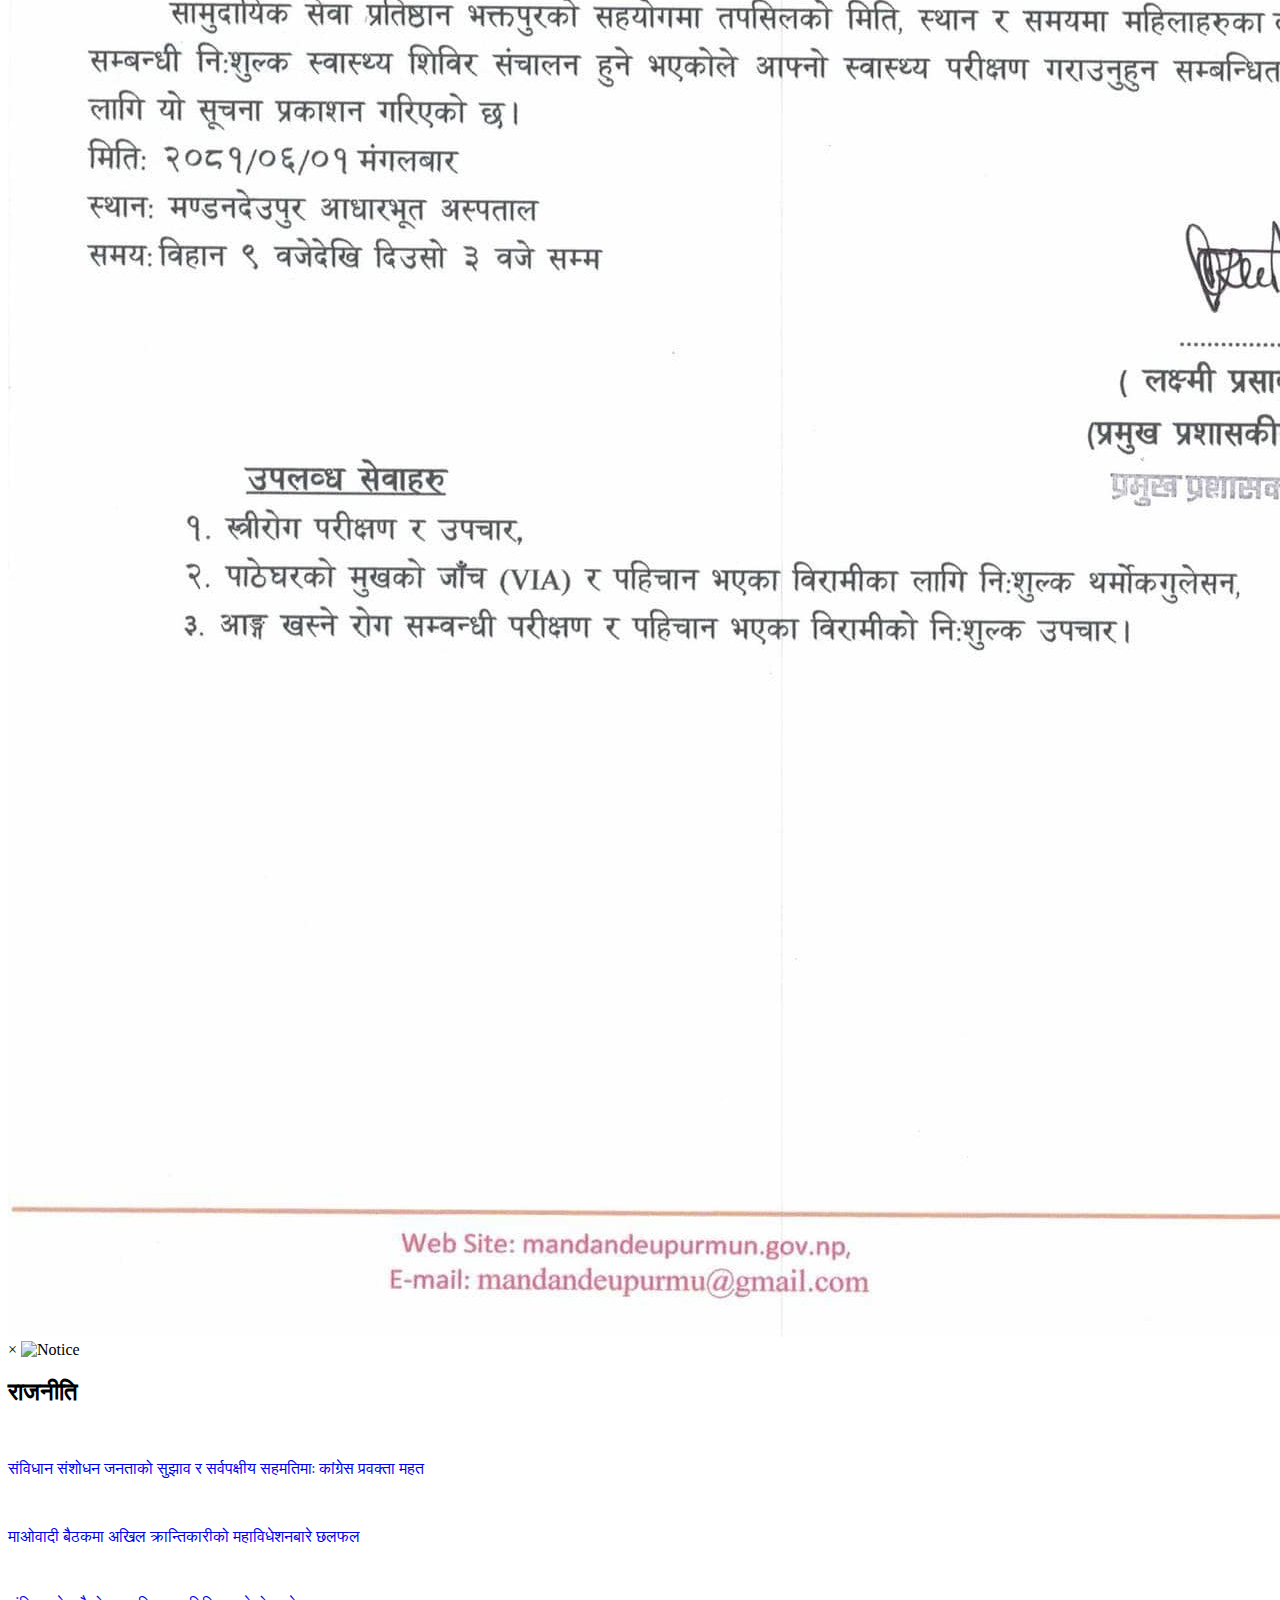
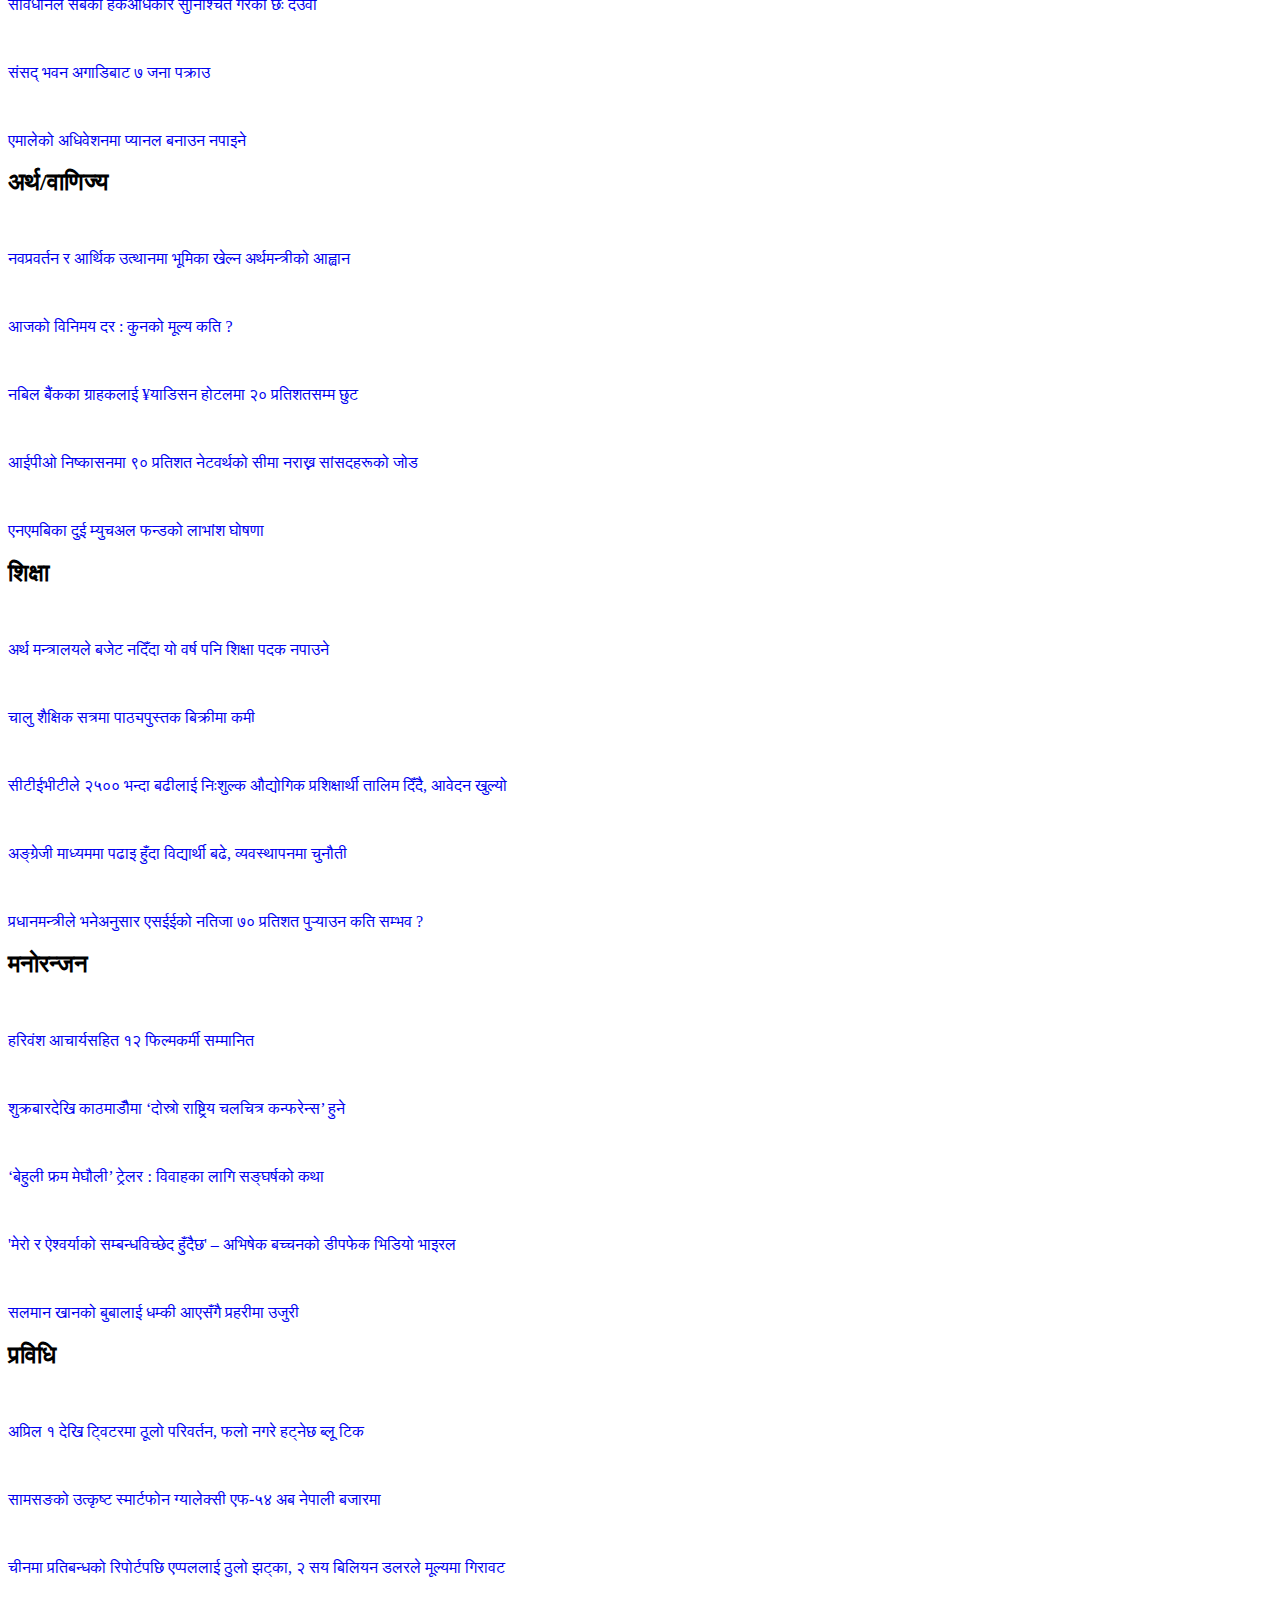
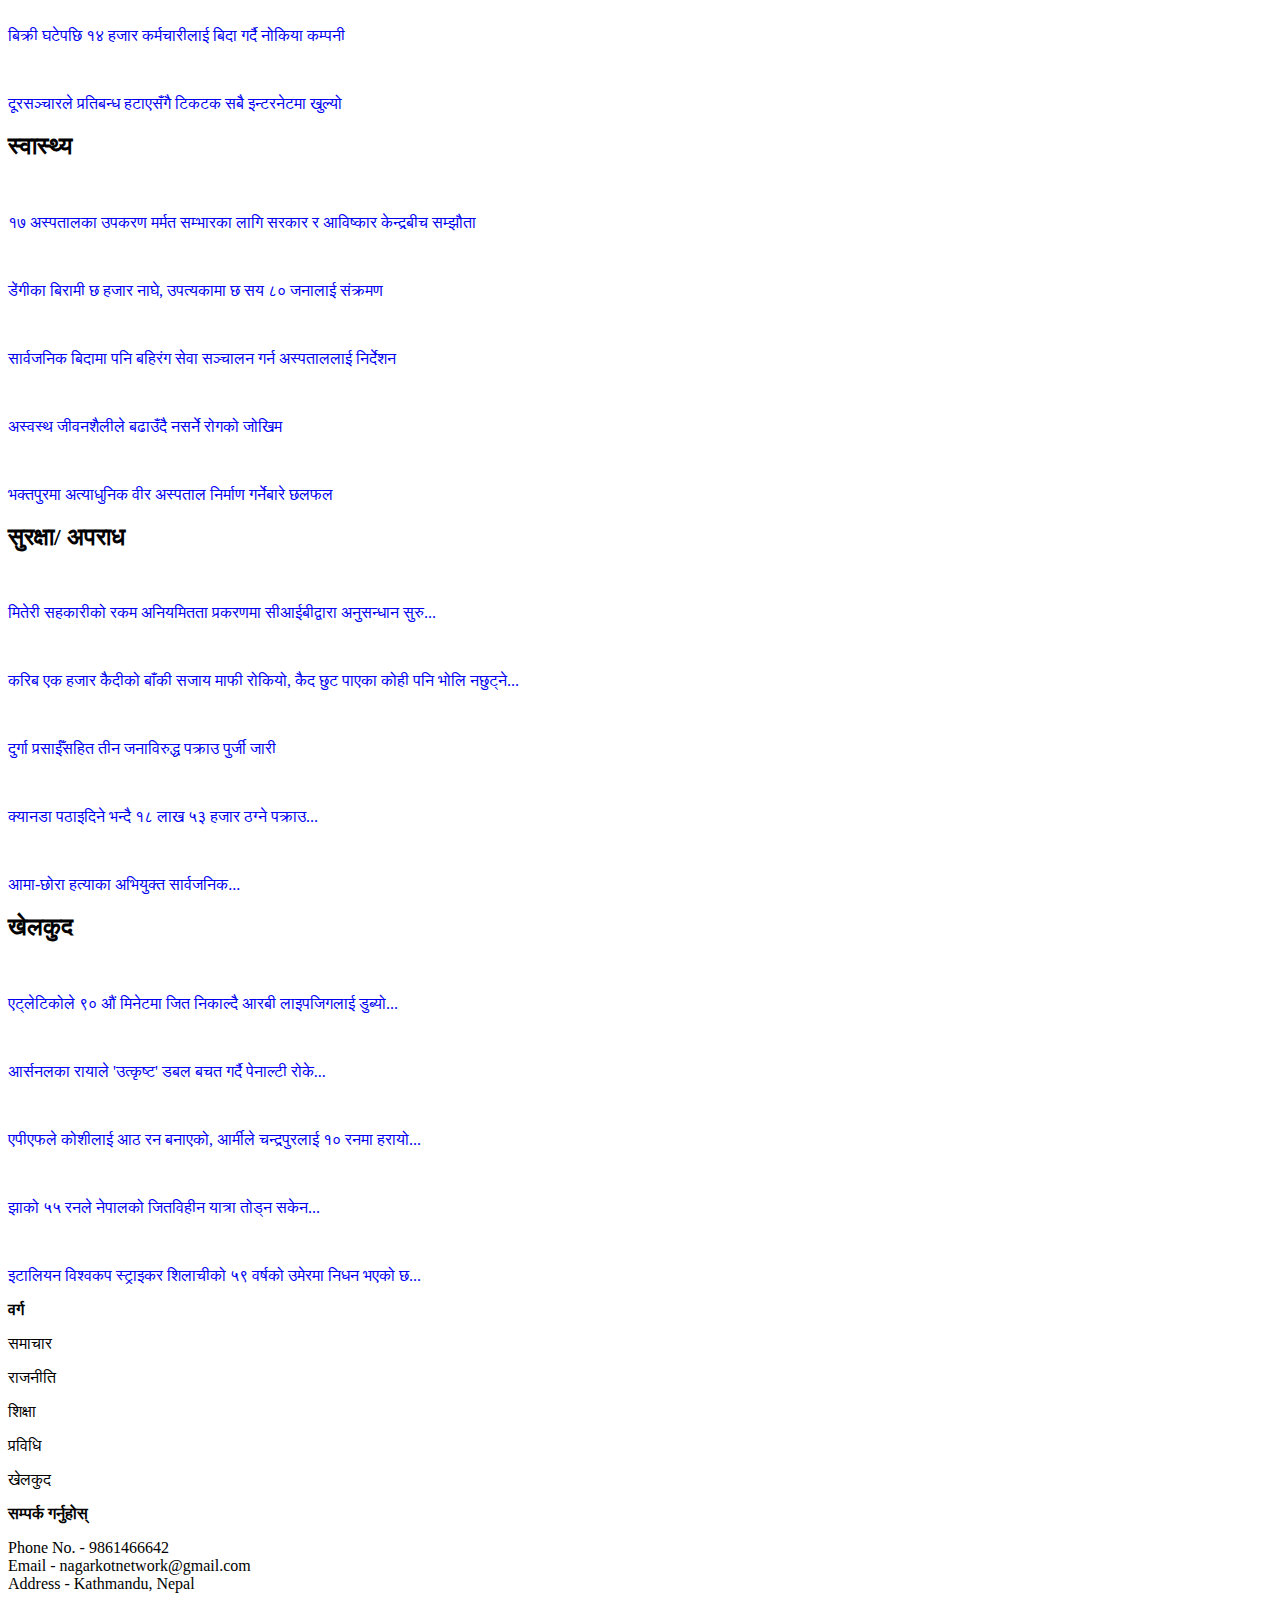
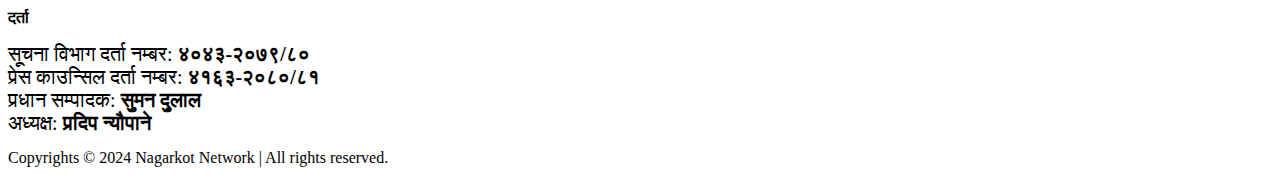
==== commit 693ec28c: "Add files via upload" ====
--- a/index.html
+++ b/index.html
@@ -9,9 +9,9 @@
         integrity="sha512-HHsOC+h3najWR7OKiGZtfhFIEzg5VRIPde0kB0bG2QRidTQqf+sbfcxCTB16AcFB93xMjnBIKE29/MjdzXE+qw=="
         crossorigin="anonymous" referrerpolicy="no-referrer" />
     <link rel="stylesheet" href="https://cdnjs.cloudflare.com/ajax/libs/remixicon/3.5.0/remixicon.css">
-    <link rel="stylesheet" href="styles.css">
-    <link rel="stylesheet" href="mobileview.css">
-    <link rel="stylesheet" href="topbarheader.css">
+    <link rel="stylesheet" href="CSS/styles.css">
+    <link rel="stylesheet" href="CSS/mobileview.css">
+    <link rel="stylesheet" href="CSS/topbarheader.css">
     <link rel="icon" href="title-logo.png" type="image/x-icon">
     <title>Nagarkot Network</title>
 </head>
@@ -22,11 +22,10 @@
             <span id="timeText">Loading time...</span>
         </div>
         <div class="logo">
-            <a href="#home"><img src="networknagarkot-logo.jpg" alt="Logo"></a>
-        </div>
-        <div class="language-toggle">
+            <a href="#home"><img src="https://github.com/rachitpokhrel173/nagarkotnetworkimage/blob/main/networknagarkot-logo.jpg?raw=true" alt="Logo"></a>
+        </div>
             <button id="language-btn">
-                <a href="english.html"><span id="english-text">English</span></a>
+                <a href="#.html"><span id="english-text">English</span></a>
             </button>
         </div>
     </div>
@@ -64,29 +63,31 @@
     <br>
     <br>
     <section class="news-section" id="home">
-        <h2>गोर्खा मिडियामा सहकारीको पैसा हिनामिना</h2>
+    <a href="https://jade-rozanna-49.tiiny.site" style="text-decoration: none;" vlink="none" target="_blank"> 
+
+        <h2><span>अमेरिकी राष्ट्रपतिको</span> चुनावमा कडा प्रतिस्पर्धा <br>हुने संकेत : ह्यारिस-ट्रम्प को अगाडि ?​</h2></a>
         <div class="news-content">
-            <img src="https://lktcdn.prixacdn.net/media/Rabi_Lamichhane_5_AHVfLC4aBI.jpg" alt="News Image 1">
-            <p>संसदीय छानबिनको निष्कर्षः आर्थिक कारोबारमा रविकै संलग्नता, शेयर पनि गैरकानूनी...</p>
-        </div>
+           <img src="https://lktcdn.prixacdn.net/media/Trump_Harris_1_EhdwUDtcUt.JPG" alt="News Image 1">
+        </div>
+    
     </section>
 
     <!-- Section 2 -->
     <section class="news-section">
-        <h2>सुमेरु सहकारी ठगी</h2>
+        <h2><span>हिरासतबाटै पार्टी </span>चलाउँदै रवि, दुई <br>पक्षीय टसलका कारण कार्यवाहक तोक्न सकस</h2>
         <div class="news-content">
-            <img src="https://lktcdn.prixacdn.net/media/Bharat_Maharjan_Rajmaya_Maharjan_z6Mdq7emoz.png"
+            <img src="https://lktcdn.prixacdn.net/media/Rabi_DP_Swarnim_Banner_Photo_SXQIqZVymX.png"
                 alt="News Image 2">
-            <p>महर्जन दम्पतीको 'ट्रिक' : सहकारी ठगेपछि सम्बन्धविच्छेद, बेलायत भाग्नुअघि पुन:विवाह</p>
+          <!--   <p>महर्जन दम्पतीको 'ट्रिक' : सहकारी ठगेपछि सम्बन्धविच्छेद, बेलायत भाग्नुअघि पुन:विवाह</p> -->
         </div>
     </section>
 
     <!-- Section 3 -->
     <section class="news-section">
-        <h2>ध्यान नपुगेको पाटो</h2>
+        <h2><span>तिहारमा बीपी</span> राजमार्गबाट यात्रा गर्दै हुनुहुन्छ<br> भने हेर्नुहोस् सडकको अवस्था [ड्रोन भिडियो]</h2>
         <div class="news-content">
-            <img src="https://lktcdn.prixacdn.net/media/Tree_at_Road_2_6ST7xldEAG.jpeg" alt="News Image 3">
-            <p>सडक विस्तारका क्रममा मासिँदै ‘भ्यालुएबल’ रूख, किन हरायो अन्यत्र सार्ने सफल योजना?​​</p>
+            <img src="https://lktcdn.prixacdn.net/media/BP_Highway_1_7czL80iBcC.jpeg" alt="News Image 3">
+          <!--  <p>सडक विस्तारका क्रममा मासिँदै ‘भ्यालुएबल’ रूख, किन हरायो अन्यत्र सार्ने सफल योजना?​​</p> -->
         </div>
     </section>
 
@@ -106,7 +107,7 @@
                             गर्ने...</h2>
                     </a>
                 </div>
-                <div class="description">प्रधानमन्त्री केपी शर्मा ओली आज संयुक्त राज्य अमेरिका प्रस्थान गर्दै छन् ।
+              <div class="description">प्रधानमन्त्री केपी शर्मा ओली आज संयुक्त राज्य अमेरिका प्रस्थान गर्दै छन् । 
                 </div>
             </div>
         </div>
@@ -896,7 +897,7 @@
 
 
 
-    <script src="main.js"></script>
+    <script src="JS/main.js"></script>
 </body>
 
 </html>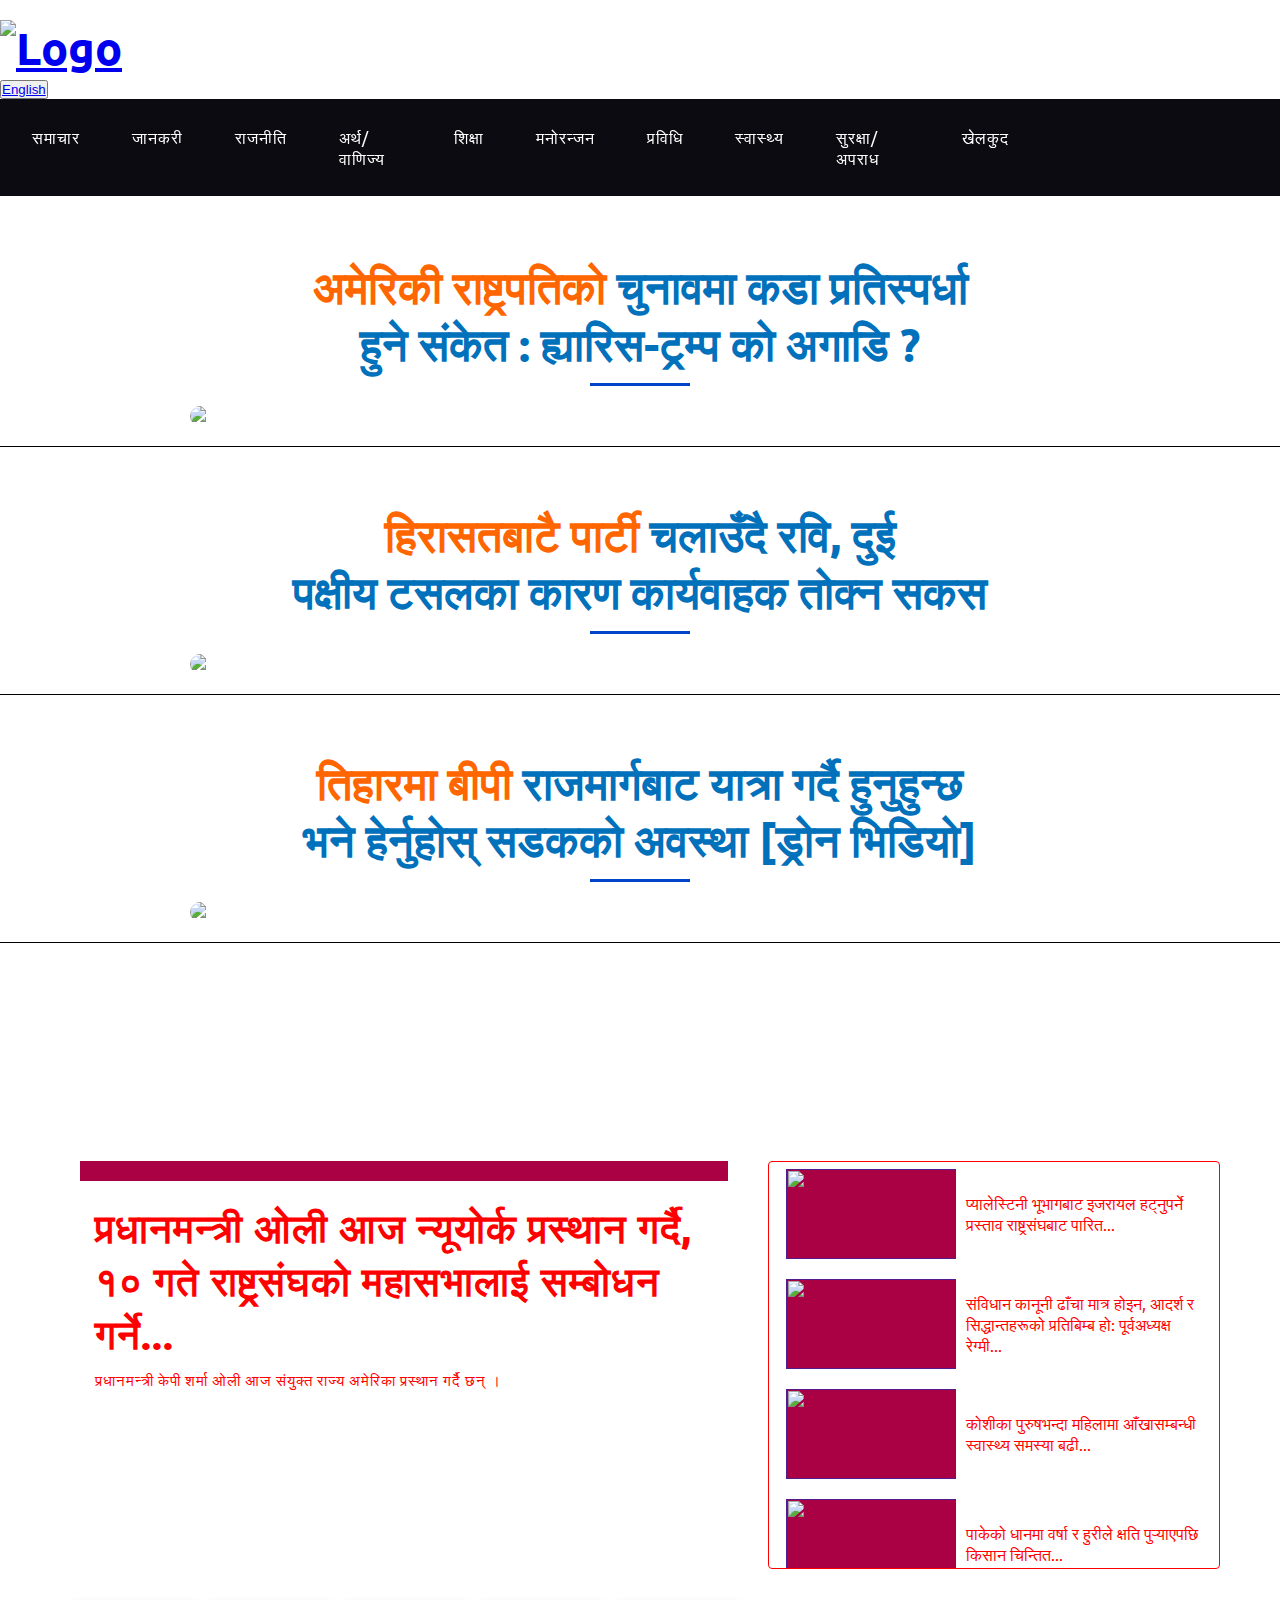
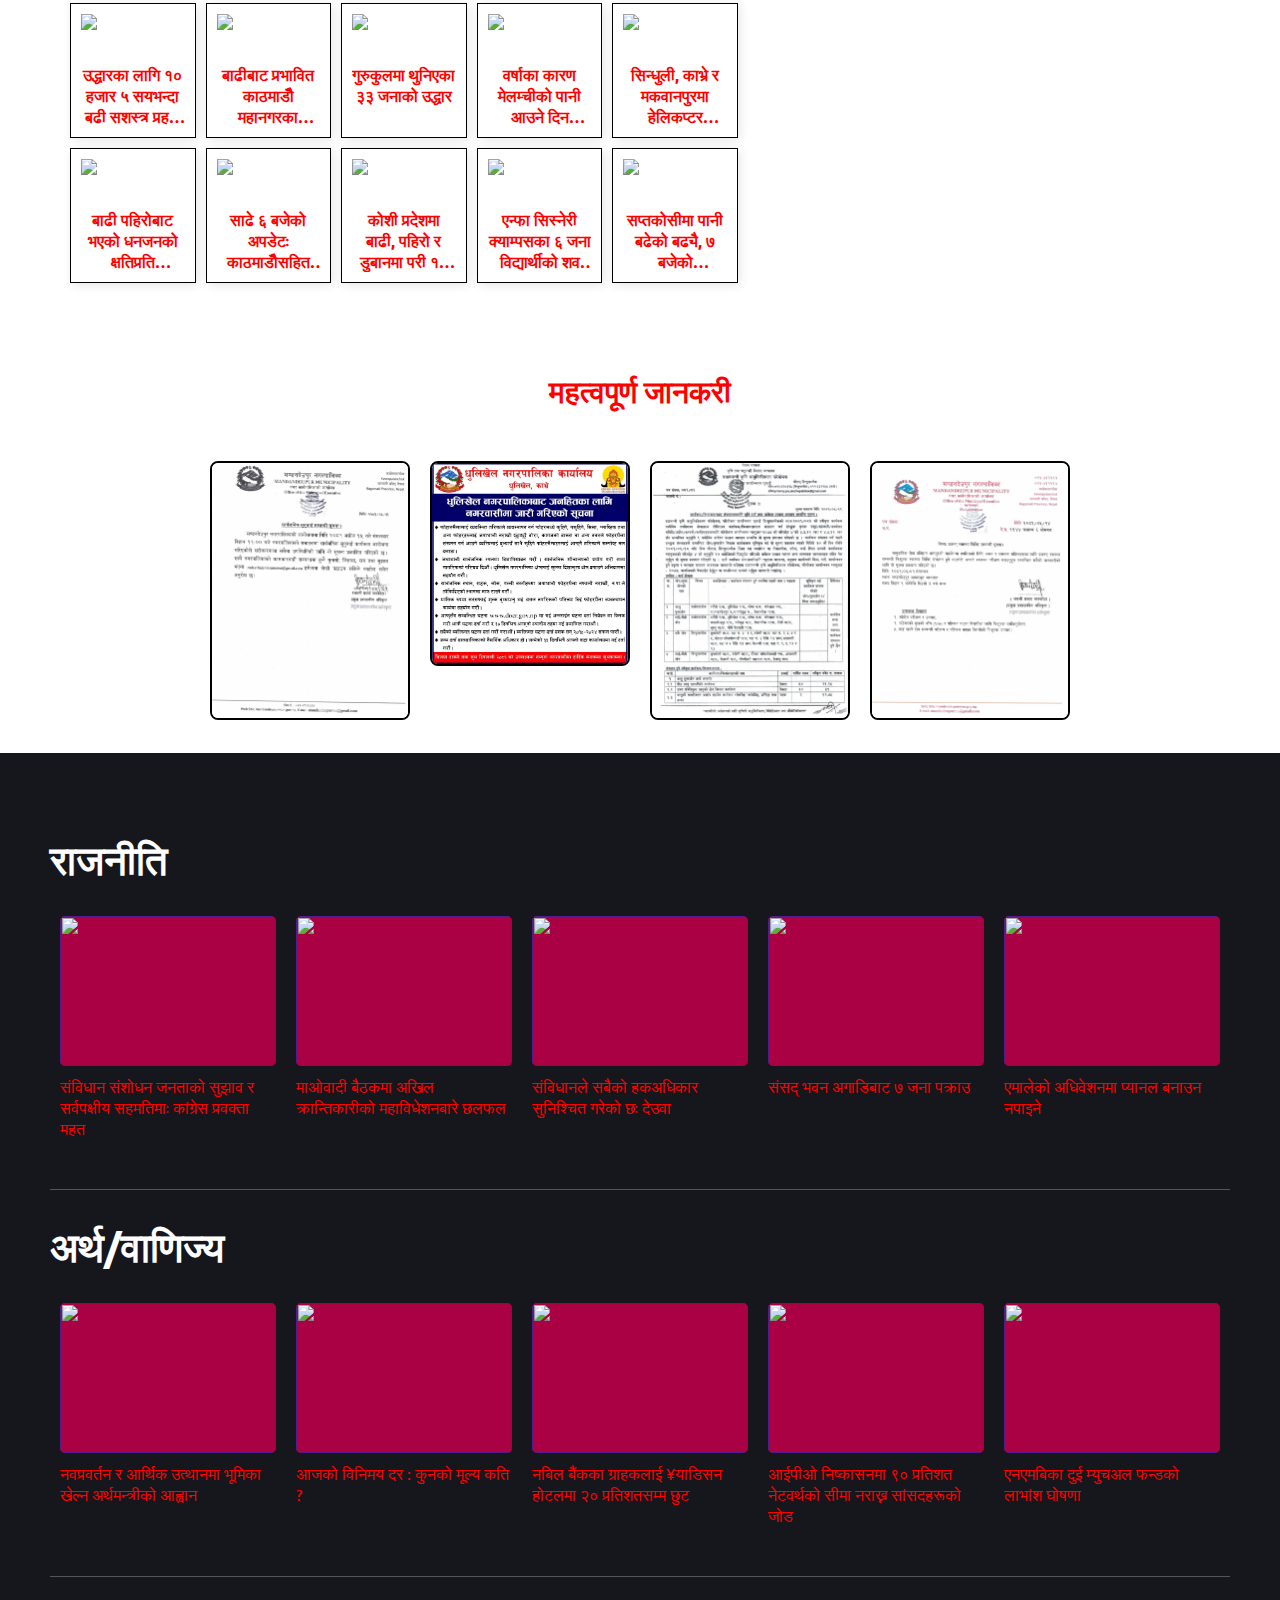
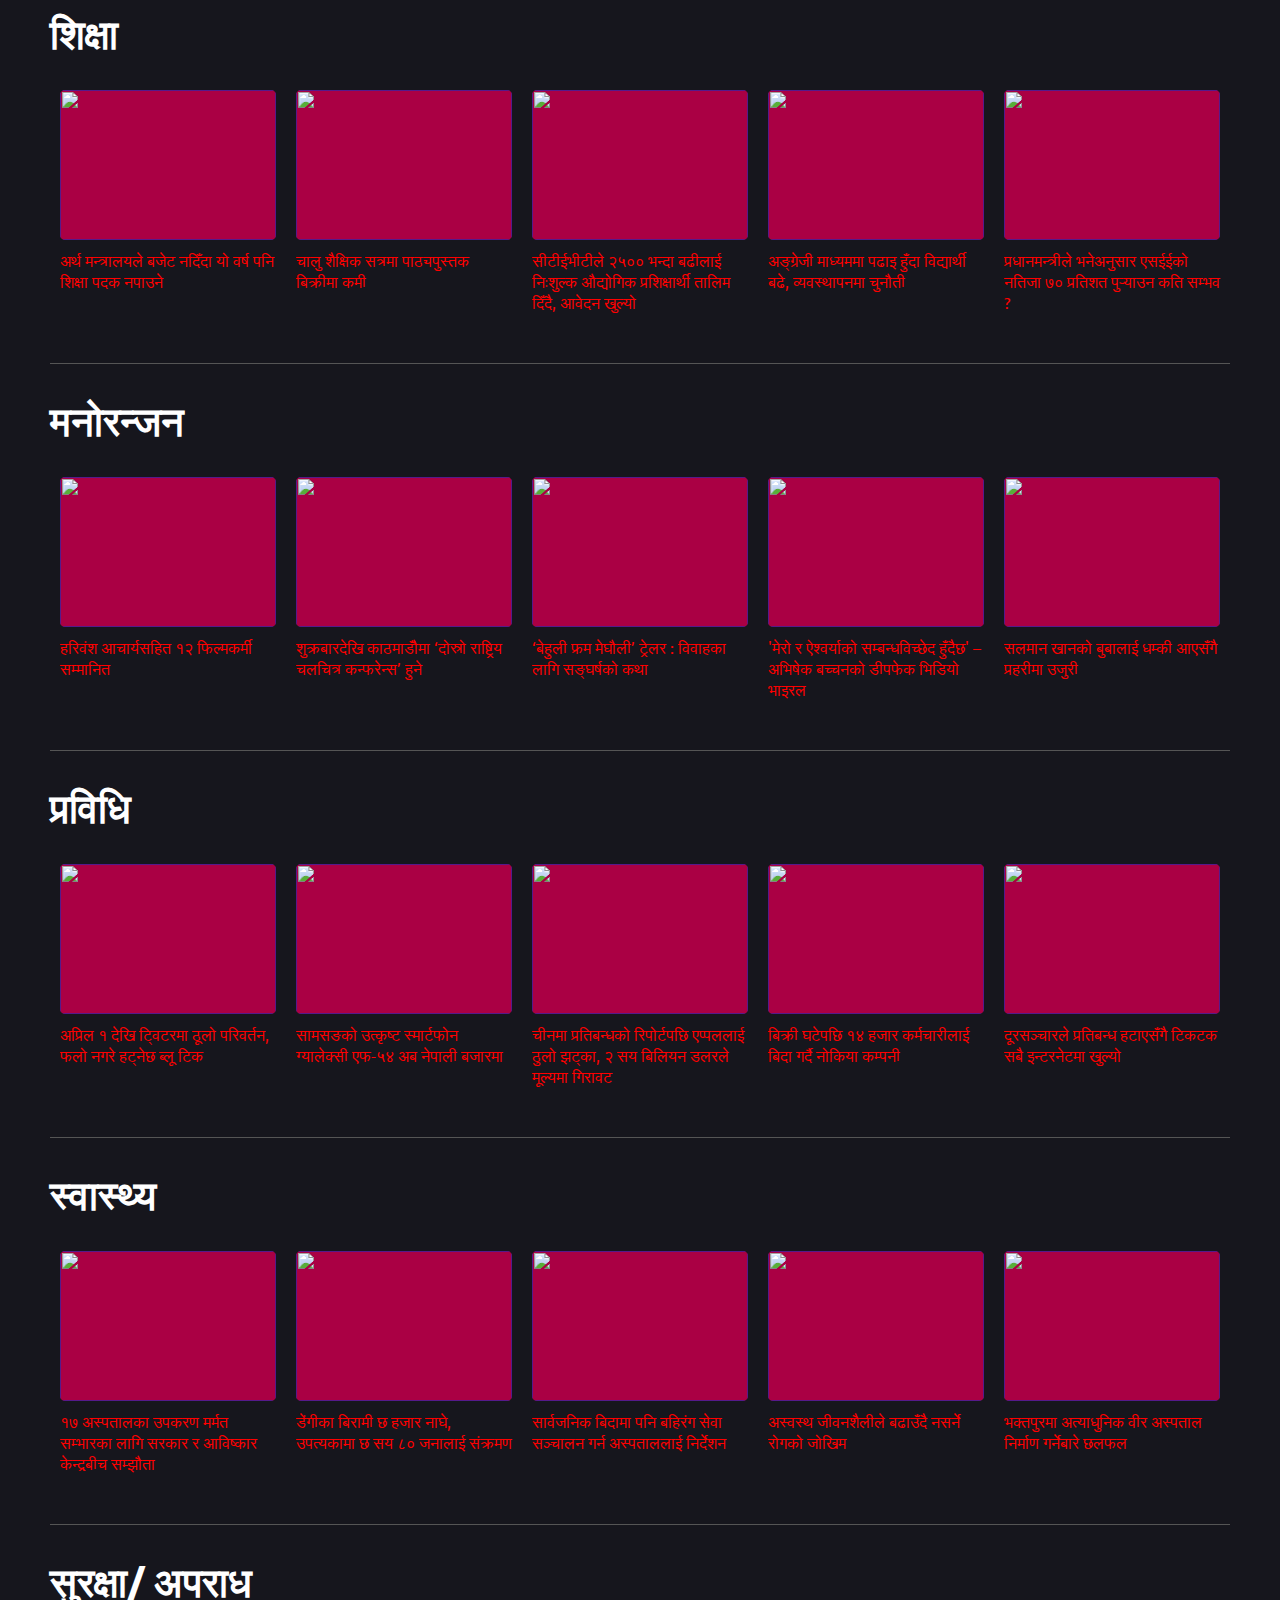
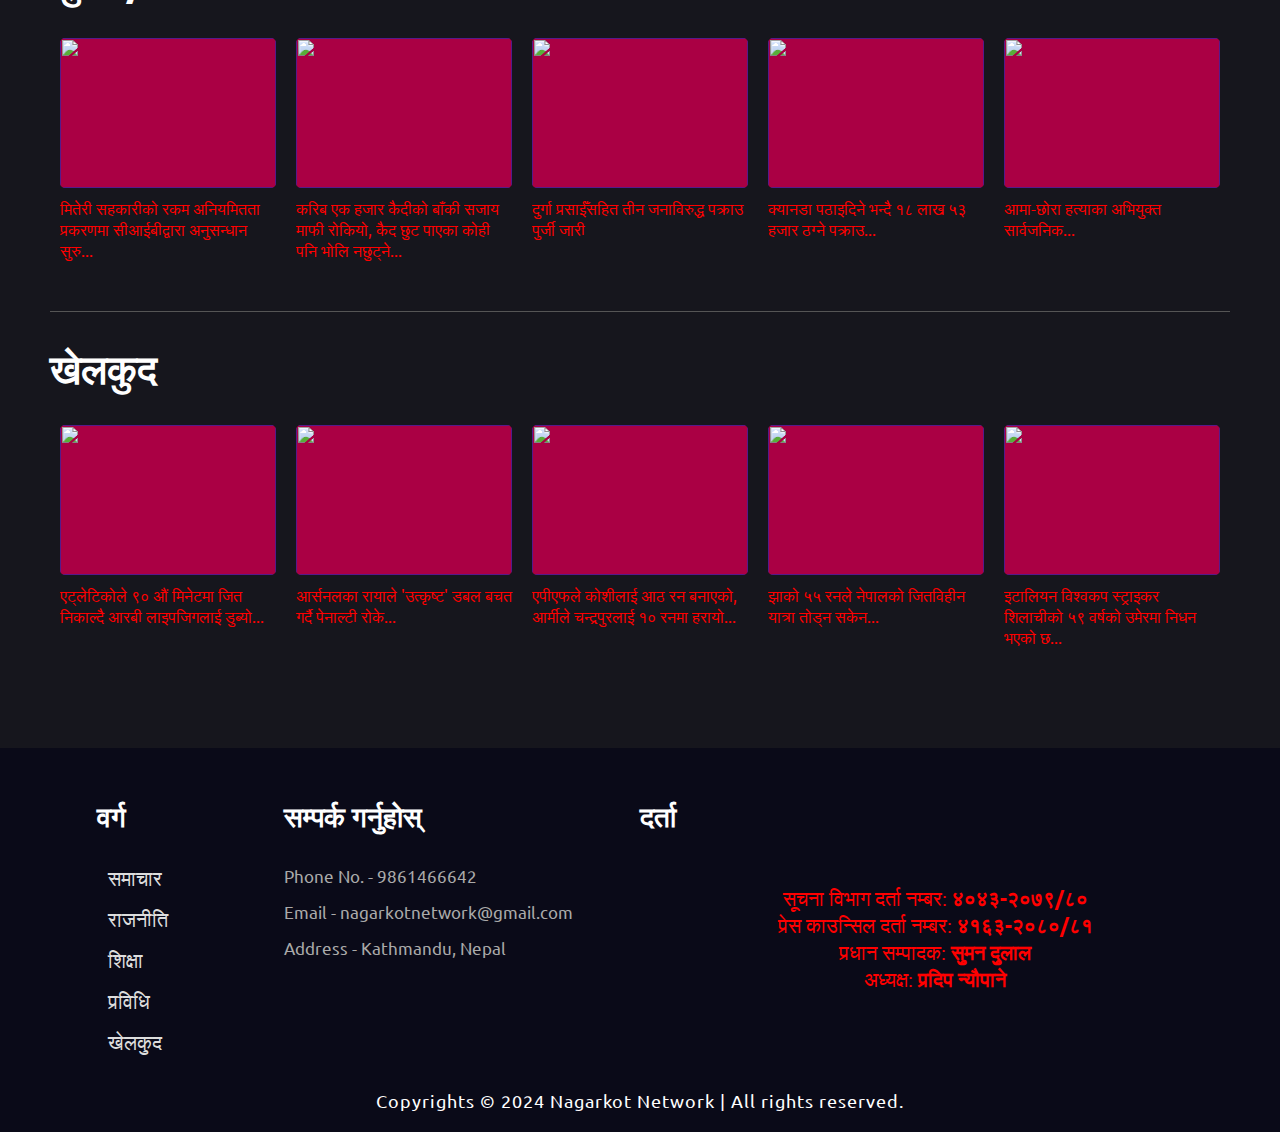
==== commit d28e2185: "Update index.html" ====
--- a/index.html
+++ b/index.html
@@ -9,9 +9,9 @@
         integrity="sha512-HHsOC+h3najWR7OKiGZtfhFIEzg5VRIPde0kB0bG2QRidTQqf+sbfcxCTB16AcFB93xMjnBIKE29/MjdzXE+qw=="
         crossorigin="anonymous" referrerpolicy="no-referrer" />
     <link rel="stylesheet" href="https://cdnjs.cloudflare.com/ajax/libs/remixicon/3.5.0/remixicon.css">
-    <link rel="stylesheet" href="CSS/styles.css">
-    <link rel="stylesheet" href="CSS/mobileview.css">
-    <link rel="stylesheet" href="CSS/topbarheader.css">
+    <link rel="stylesheet" href="styles.css">
+    <link rel="stylesheet" href="mobileview.css">
+    <link rel="stylesheet" href="topbarheader.css">
     <link rel="icon" href="title-logo.png" type="image/x-icon">
     <title>Nagarkot Network</title>
 </head>
@@ -900,4 +900,4 @@
     <script src="JS/main.js"></script>
 </body>
 
-</html>+</html>
--- a/styles.css
+++ b/styles.css
@@ -0,0 +1,572 @@
+@import url('https://fonts.googleapis.com/css2?family=Ubuntu:wght@400;500;700&display=swap');
+*{
+    margin: 0;
+    padding: 0;
+    box-sizing: border-box;
+    scroll-behavior: smooth;
+}
+body{
+    background-color: #ffffff;
+    font-family: 'Ubuntu', sans-serif;
+    width: 100%;
+    min-height: 100vh;
+    color: #fff;
+    overflow-y: overlay;
+}
+
+::-webkit-scrollbar{
+    width: 8px;
+}
+::-webkit-scrollbar-track{
+    background-color: transparent;
+}
+::-webkit-scrollbar-thumb{
+    background-color: #999;
+    border-radius: 100px;
+}
+.topHeadlines .right .topNews::-webkit-scrollbar{
+    width: 6px;
+}
+.topHeadlines .right .topNews::-webkit-scrollbar-thumb{
+    background-color: #777;
+}
+
+
+.header{
+    position: fixed;
+    display: flex;
+    justify-content: space-between;
+    align-items: center;
+    width: 100%;
+    padding: 20px 50px;
+    background-color: #0b0b11;
+    transition: 0.3s;
+    z-index: 1000;
+}
+.header.sticky{
+    padding-block: 10px;
+    box-shadow: inset 0 -1.5px 3px rgba(255,255,255,0.3);
+    transform: translateY(-155%);
+
+}
+.logo{
+    font-size: 45px;
+    font-weight: 700;
+    cursor: pointer;
+}
+nav ul{
+    display: flex;
+    transform: translateX(-18%);
+   
+}
+nav div.bar{
+    display: none;
+    position: absolute;
+    right: 80px;
+    margin-top: -10px;
+    font-size: 25px;
+    cursor: pointer;
+}
+nav div.bar.active .open{
+    display: none;
+}
+nav div.bar .close{
+    display: none;
+}
+nav div.bar.active .close{
+    display: initial;
+}
+
+nav ul li{
+    list-style: none;
+    margin: 0 15px;
+    padding: 0 10px;
+    border-left: 1px solid #fff0;
+    border-right: 1px solid #fff0;
+    transition: 0.3s;
+}
+nav ul li:hover{
+    border-left: 1px solid #fff;
+    border-right: 1px solid #fff;
+}
+nav ul li a{
+    text-decoration: none;
+    color: #fff;
+    letter-spacing: 1px;
+}
+
+
+
+.topHeadlines{
+    padding: 100px 50px 50px;
+    width: 100%;
+    display: grid;
+    grid-template-columns: 1.5fr 1fr;
+}
+.topHeadlines .left{
+    padding: 10px 30px;
+}
+.topHeadlines .left > .title{
+    font-size: 20px;
+    padding: 15px;
+    text-align: center;
+}
+.topHeadlines .left .img{
+    width: 100%;
+    height: 400px auto;
+    background-color: #a04;
+}
+.topHeadlines .left .img img{
+    width: 100%;
+    height: 100% auto;
+}
+.topHeadlines .left .text{
+    padding: 20px 15px 10px;
+}
+.topHeadlines .left .text .title a{
+    text-decoration: none;
+}
+.topHeadlines .left .text .title a h2{
+    font-size: 40px;
+    color: #ff0000;
+    letter-spacing: 1px;
+    display: inline;
+    cursor: pointer;
+}
+.topHeadlines .left .text .title a h2:hover{
+    text-decoration: underline;
+}
+.topHeadlines .left .text .description{
+    font-size: 15px;
+    margin-top: 10px;
+    color: #ff0000;
+    letter-spacing: 1px;
+}
+
+
+
+.topHeadlines .right{
+    padding: 10px;
+    width: 1005;
+    height: 500px;
+}
+.topHeadlines .right > .title{
+    font-size: 20px;
+    padding: 15px;
+    text-align: center;
+}
+.topHeadlines .right .topNews{
+    padding: 7px;
+    height: 85%;
+    border: 1px solid #ff0000;
+    border-radius: 4px;
+    overflow-y: scroll;
+}
+.topHeadlines .right .topNews .news{
+    display: grid;
+    grid-template-columns: auto auto;
+    align-items: center;
+    margin-bottom: 20px;
+}
+.topHeadlines .right .topNews .news .img{
+    width: 170px;
+    height: 100%;
+    max-height: 120px;
+    min-height: 90px;
+    background-color: #a04;
+    cursor: pointer;
+}
+.topHeadlines .right .topNews .news .img img{
+    width: 100%;
+    height: 100%;
+}
+.topHeadlines .right .topNews .news{
+    margin-inline: 10px;
+}
+.topHeadlines .right .topNews .news .title{
+    cursor: pointer;
+}
+.topHeadlines .right .topNews .news .title a{
+   text-decoration: none;
+   color: #ff0000;
+}
+.topHeadlines .right .topNews .news .text:hover{
+    text-decoration: underline;
+}
+.topHeadlines .right .topNews .news .text{
+    margin-inline: 10px auto;
+    display: flex;
+    align-items: center;
+}
+
+
+h2 span{
+    color: #FF6600;
+}
+
+
+.page2{
+    width: 100%;
+    background-color: #16161d;
+    min-height: 100vh;
+    padding: 50px;
+}
+.page2 .news{
+    padding: 30px 0;
+    border-bottom: 1px solid #555;
+}
+.page2 .news:last-child{
+    padding: 30px 0;
+    border-bottom: none;
+}
+.page2 .news > .title h2{
+    font-size: 40px;
+    cursor: pointer;
+    display: inline;
+}
+.page2 .news > .title h2:hover{
+    text-decoration: underline;
+}
+.page2 .news .newsBox{
+    width: 100%;
+    margin-top: 20px;
+    display: flex;
+    flex-wrap: wrap;
+}
+.page2 .news .newsBox .newsCard{
+    width: calc(100% / 5 - 20px); /*20px is the margin given to each card*/
+    margin: 10px;
+}
+.page2 .news .newsBox .newsCard .img{
+    width: 100%;
+    height: 150px;
+    background-color: #a04;
+    border-radius: 5px;
+}
+.page2 .news .newsBox .newsCard .img img{
+    width: 100%;
+    height: 100%;
+    border-radius: 5px;
+}
+.page2 .news .newsBox .newsCard .text{
+    padding: 10px;
+}
+.page2 .news .newsBox .newsCard .title a p{
+    text-decoration: none;
+    color: #ff0000;
+    padding: 10px 0px;
+}
+.page2 .news .newsBox .newsCard .text .title a p{
+    font-size: 15px;
+    color: #ff0000;
+    display: inline;
+    cursor: pointer;
+}
+.page2 .news .newsBox .newsCard .title a p:hover{
+    text-decoration: underline;
+}
+
+.footer{
+    width: 100%;
+    padding: 50px 50px 0px;
+    background-color: #0a0a18;
+    min-height: 200px;
+}
+.footer .box{
+    width: 100%;
+    height: 100%;
+    display: grid;
+    grid-template-columns: 1fr 1fr;
+    justify-content: space-around;
+}
+.footer .box .left{
+    display: flex;
+    justify-content: space-around;
+    padding-right: 20px;
+}
+.footer .box .left .categories > p {
+    font-size: 28px;
+    margin-bottom: 30px;
+}
+.footer .box .left .categories div{
+    margin-bottom: 15px;
+    width: max-content;
+}
+.footer .box .left .categories div p{
+    font-size: 20px;
+    color: #ddd;
+    cursor: pointer;
+    padding: 0 10px;
+    border-left: 1px solid #fff0;
+    border-right: 1px solid #fff0;
+    transition: 0.3s;
+}
+.footer .box .left .categories div p:hover{
+    color: #fff;
+    border-left: 1px solid #fff;
+    border-right: 1px solid #fff;
+}
+.footer .contact{
+    margin-left: 10px;
+}
+.footer .contact p{
+    font-size: 28px;
+    margin-bottom: 30px;
+}
+.footer .contact div{
+    font-size: 17px;
+    margin-bottom: 15px;
+    color: #aaa;
+}
+.footer .icon{
+    margin-top: 20px;
+    padding: 20px;
+}
+.footer .icon i{
+    font-size: 25px;
+    margin-right: 20px;
+    color: #aaa;
+    cursor: pointer;
+    transition: 0.3s;
+}
+.footer .icon i:hover{
+    color: #fff;
+    transform: scale(1.2);
+}
+.footer .newsletter p{
+    font-size: 28px;
+    margin-bottom: 30px;
+}
+
+.footer .copyrights{
+    font-size: 18px;
+    text-align: center;
+    padding: 20px;
+    letter-spacing: 1px;
+}
+  
+  /* Section Styling */
+  .news-section {
+    margin: 40px 0;
+    padding: 20px;
+    background-color: #ffffff;
+    border-bottom: solid 1px #000000;
+    overflow: hidden;
+  }
+  
+  .news-section h2 {
+    font-size: 45px;
+    font-weight: bold;
+    color: #0171BB;
+    text-align: center;
+    margin-bottom: 20px;
+    position: relative;
+}
+  
+  .news-section h2::after {
+    content: '';
+    display: block;
+    width: 100px;
+    height: 3px;
+    background-color: #0044cc;
+    margin: 10px auto 0;
+  }
+  .news-section h2:hover{
+    color: #FF6600;
+  }
+  .news-content {
+    display: flex;
+    flex-direction: column;
+    align-items: center;
+    justify-content: center;
+  }
+  
+  .news-content img {
+    width: 90%; /* Still responsive */
+    max-width: 900px; /* Increased max-width */
+    height: auto;
+    transition: transform 0.2s ease-in-out;
+    border-radius: 10px;
+  }
+  
+  .news-content img:hover {
+    transform: scale(1.05);
+  }
+  
+  .news-content p {
+    font-size: 30px;
+    font-weight: bold;
+    color: #ff0000;
+    text-align: center;
+    margin-top: 15px;
+    max-width: 800px;
+    cursor: pointer;
+  }
+  .news-content p:hover{
+    text-decoration: underline;
+    color: rgb(245,45,45);
+  }
+ 
+
+
+
+
+
+
+
+
+  
+/* Thumbnails Section */
+.thumbnails-section {
+    display: flex;
+    justify-content: space-between;
+    flex-wrap: wrap;
+    gap: 13px;
+    transform: translateX(2%);
+}
+
+.thumbnail {
+    flex: 1;
+    min-width: 200px;
+    background-color: #ffffff;
+    padding: 10px;
+    border: 2px solid #000000;
+    text-align: center;
+    transition: transform 0.3s ease;
+}
+
+.thumbnail img {
+    width: 100%;
+    height: auto;
+}
+
+.thumbnail h3 {
+    margin-top: 10px;
+    font-size: 14px;
+    color: #ff0000;
+    cursor: pointer;
+}
+
+.thumbnail:hover {
+    text-decoration: underline;
+}
+
+
+
+
+
+
+
+/* Small News Section */
+.small-news-section {
+    padding: 20px;
+}
+
+.small-news-section h2 {
+    font-size: 1.8em;
+    text-align: center;
+    color: #ff0000;
+    margin-bottom: 20px;
+}
+
+.small-news-container {
+    display: grid;
+    grid-template-columns: repeat(5, 2fr);
+    gap: 10px;
+}
+
+.small-news-item {
+    background-color: transparent;
+    padding: 10px;
+    text-align: center;
+    border: 1px solid #000000;
+    box-shadow: 2px 2px 10px rgba(0, 0, 0, 0.1);
+}
+
+.small-news-item img {
+    width: 100%;
+    height: 100px;
+    object-fit: cover;
+    cursor: pointer;
+    margin-bottom: 10px;
+}
+
+.small-news-item p {
+    font-size: 1em;
+    color: #ff0000;
+    margin: 0;
+    font-weight: bold;
+    --max-lines: 3;
+    display: -webkit-box;
+    overflow: hidden;
+    -webkit-box-orient: vertical;
+    -webkit-line-clamp: var(--max-lines);
+    cursor: pointer;
+}
+
+
+
+h1 {
+    text-align: center;
+    padding: 20px;
+    background-color: transparent;
+    color: rgb(255, 0, 0);
+    font-size: 30px;
+}
+h1:hover{
+    text-decoration: underline;
+    cursor: pointer;
+}
+.notice-board {
+    display: flex;
+    justify-content: center;
+    flex-wrap: wrap;
+    margin: 20px;
+}
+
+.notice-image {
+    margin: 10px;
+    width: 200px;
+}
+
+.board-img {
+    width: 100%;
+    cursor: pointer;
+    border: 2px solid #000000;
+    border-radius: 8px;
+    transition: transform 0.2s;
+}
+
+.board-img:hover {
+    transform: scale(1.05);
+}
+
+/* Popup Styles */
+.popup {
+    display: none;
+    position: fixed;
+    z-index: 1000;
+    left: 0;
+    top: 0;
+    width: 100%;
+    height: 100%;
+    background-color: rgba(0, 0, 0, 0.9); /* Blue background */
+    text-align: center;
+    padding-top: 50px;
+}
+
+.popup img {
+    max-width: 90%;
+    max-height: 90%;
+    border: 5px solid rgb(0, 0, 0);
+    border-radius: 10px;
+}
+
+.close-btn {
+    position: absolute;
+    top: 10px;
+    right: 20px;
+    color: rgb(255, 0, 0);
+    font-size: 30px;
+    cursor: pointer;
+}
--- a/mobileview.css
+++ b/mobileview.css
@@ -0,0 +1,240 @@
+
+@media (max-width:1024px) {
+  .topHeadlines .right .topNews .news .img {
+      width: 150px;
+  }
+  .topHeadlines .right .topNews .news .text .title a p {
+      font-size: 14px;
+  }
+  .page2 .news .newsBox .newsCard .img {
+      height: 120px;
+  }
+  .page2 .news .newsBox .newsCard .text {
+      padding: 5px;
+  }
+  .page2 .news .newsBox .newsCard .text .title a p {
+      font-size: 14px;
+  }
+  .footer .box .left .categories > p {
+      font-size: 25px;
+  }
+  .footer .contact p {
+      font-size: 25px;
+  }
+  .footer .newsletter p {
+      font-size: 25px;
+  }
+  .footer .newsletter .email input {
+      width: 300px;
+  }
+  .footer .newsletter .email button {
+      padding: 10px 20px;
+      font-size: 14px;
+  }
+  .footer .box .left .categories div p {
+      font-size: 18px;
+  }
+  .footer .contact div {
+      font-size: 15px;
+  }
+}
+@media (max-width:768px) {
+  nav div.bar{
+      display: block;
+  }
+  nav ul {
+      opacity: 0;
+      position: absolute;
+      background-color: #0b0b11;
+      flex-direction: column;
+      right: 0px;
+      padding: 30px 30px 10px;
+      text-align: center;
+      pointer-events: none;
+      border-radius: 10px;
+  }
+  nav ul.activeMenu {
+      opacity: 1;
+      pointer-events: all;
+  }
+  nav ul li{
+      margin: 10px 0;
+  }
+  .topHeadlines {
+      display: block;
+  }
+  .topHeadlines .right .topNews .news .img {
+      width: 220px;
+  }
+  .topHeadlines .right .topNews .news .text .title a p {
+      font-size: 18px;
+  }
+  .page2 .news .newsBox .newsCard {
+      width: calc(100% / 3 - 20px);
+  }
+  .footer .box {
+      grid-template-columns: none;
+  }
+  .footer .box .right{
+      grid-row-start: 1;
+      margin-bottom: 40px;
+  }
+  .footer .newsletter .email input {
+      width: 400px;
+  }
+  .footer .box .left {
+      justify-content: space-between;
+  }
+}
+@media (max-width:600px) {
+  .logo {
+      font-size: 50px;
+  }
+  .topHeadlines .left {
+      padding: 10px 0px;
+  }
+  .topHeadlines .right .topNews .news .img {
+      width: 150px;
+  }
+  .topHeadlines .right .topNews .news .text .title a p {
+      font-size: 14px;
+  }
+  .page2 .news .newsBox .newsCard {
+      width: calc(100% / 2 - 20px);
+  }
+  .footer .newsletter .email input {
+      width: 300px;
+      font-size: 14px;
+  }
+  .footer .newsletter .email button {
+      padding: 8px 15px;
+      font-size: 14px;
+  }
+  .footer .newsletter p {
+      font-size: 22px;
+  }
+  .footer .box .left .categories > p {
+      font-size: 22px;
+  }
+  .footer .contact p {
+      font-size: 22px;
+  }
+  .footer .copyrights {
+      font-size: 14px;
+  }
+}
+@media (max-width:425px) {
+  nav div.bar {
+      right: 50px;
+  }
+  nav ul {
+      padding: 30px 10px 10px;
+  }
+  nav ul li {
+      margin: 5px 0px;
+  }
+  nav ul li a {
+      font-size: 14px;
+  }
+  .topHeadlines {
+      padding: 100px 20px 50px;
+  }
+  .page2 {
+      padding: 50px 20px;
+  }
+  .page2 .news .newsBox .newsCard {
+      width: 100%;
+      display: grid;
+  }
+  .page2 .news > .title h2 {
+      font-size: 30px;
+  }
+  .page2 .news .newsBox .newsCard .img{
+      height: 100%;
+      min-height: 150px;
+  }
+  .page2 .news .newsBox .newsCard .text .title a p {
+      font-size: 16px;
+  }
+  .footer .newsletter .email {
+      display: block;
+  }
+  .footer .newsletter .email button {
+      margin-top: 15px;
+  }
+  
+}
+
+
+
+/* Responsive Design */
+@media (max-width: 768px) {
+    .thumbnails-section {
+        flex-direction: column;
+    }
+}
+ 
+  /* News Responsive Design */
+  @media (max-width: 768px) {
+    .news-content img {
+      width: 90%;
+    }
+  
+    .news-section h2 {
+      font-size: 20px;
+    }
+  
+    .news-content p {
+      font-size: 14px;
+    }
+  }
+  
+
+
+  /* Small News Responsive Design */
+@media (max-width: 1024px) {
+    .main-news-section {
+        flex-direction: column;
+        align-items: center;
+    }
+
+    .main-image img {
+        width: 90%;
+    }
+
+    .news-items {
+        width: 100%;
+        margin-top: 20px;
+    }
+}
+
+@media (max-width: 768px) {
+    .small-news-container {
+        grid-template-columns: repeat(2, 1fr);
+    }
+}
+
+@media (max-width: 480px) {
+    .small-news-container {
+        grid-template-columns: 1fr;
+    }
+}
+
+
+
+/*Notice Responsive Styles */
+@media (max-width: 768px) {
+    .notice-board {
+        flex-direction: column;
+        align-items: center;
+    }
+
+    .notice-image {
+        width: 100%;
+        max-width: 300px;
+    }
+
+    h1 {
+        font-size: 18px;
+    }
+}
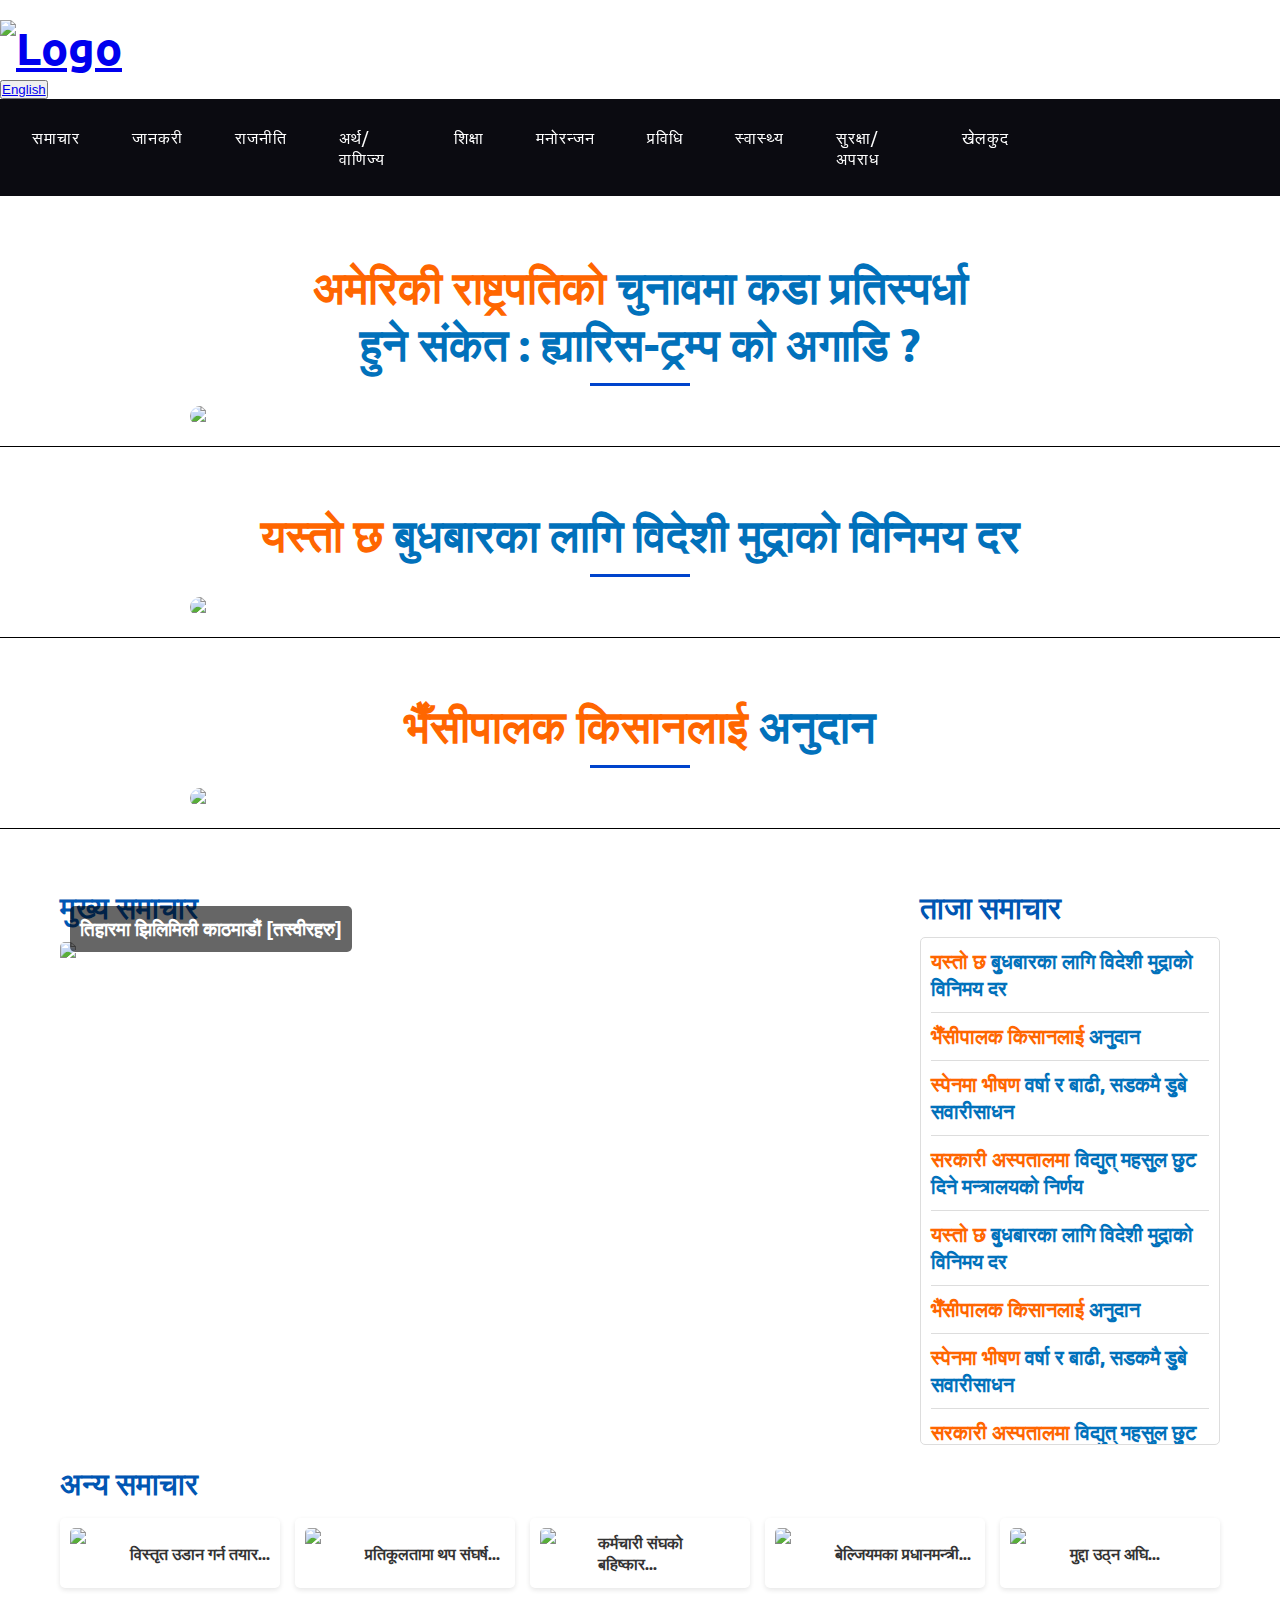
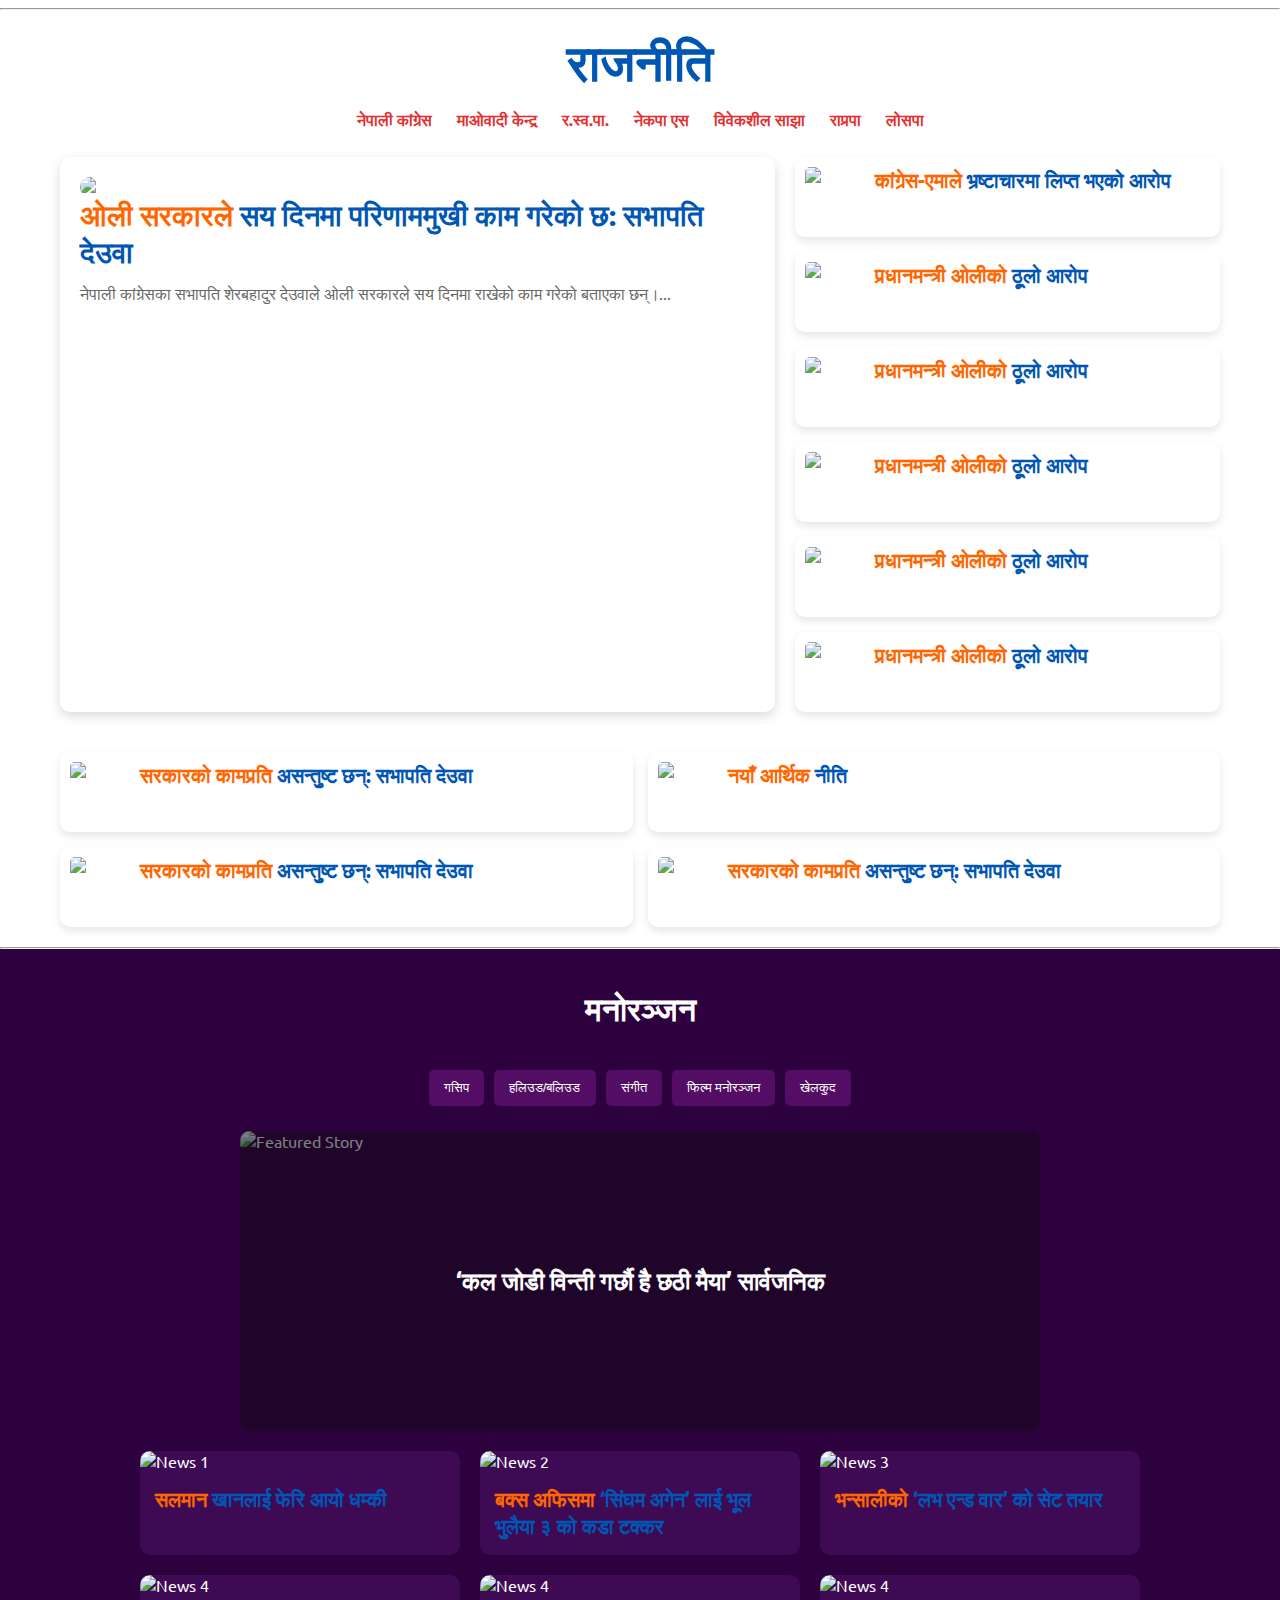
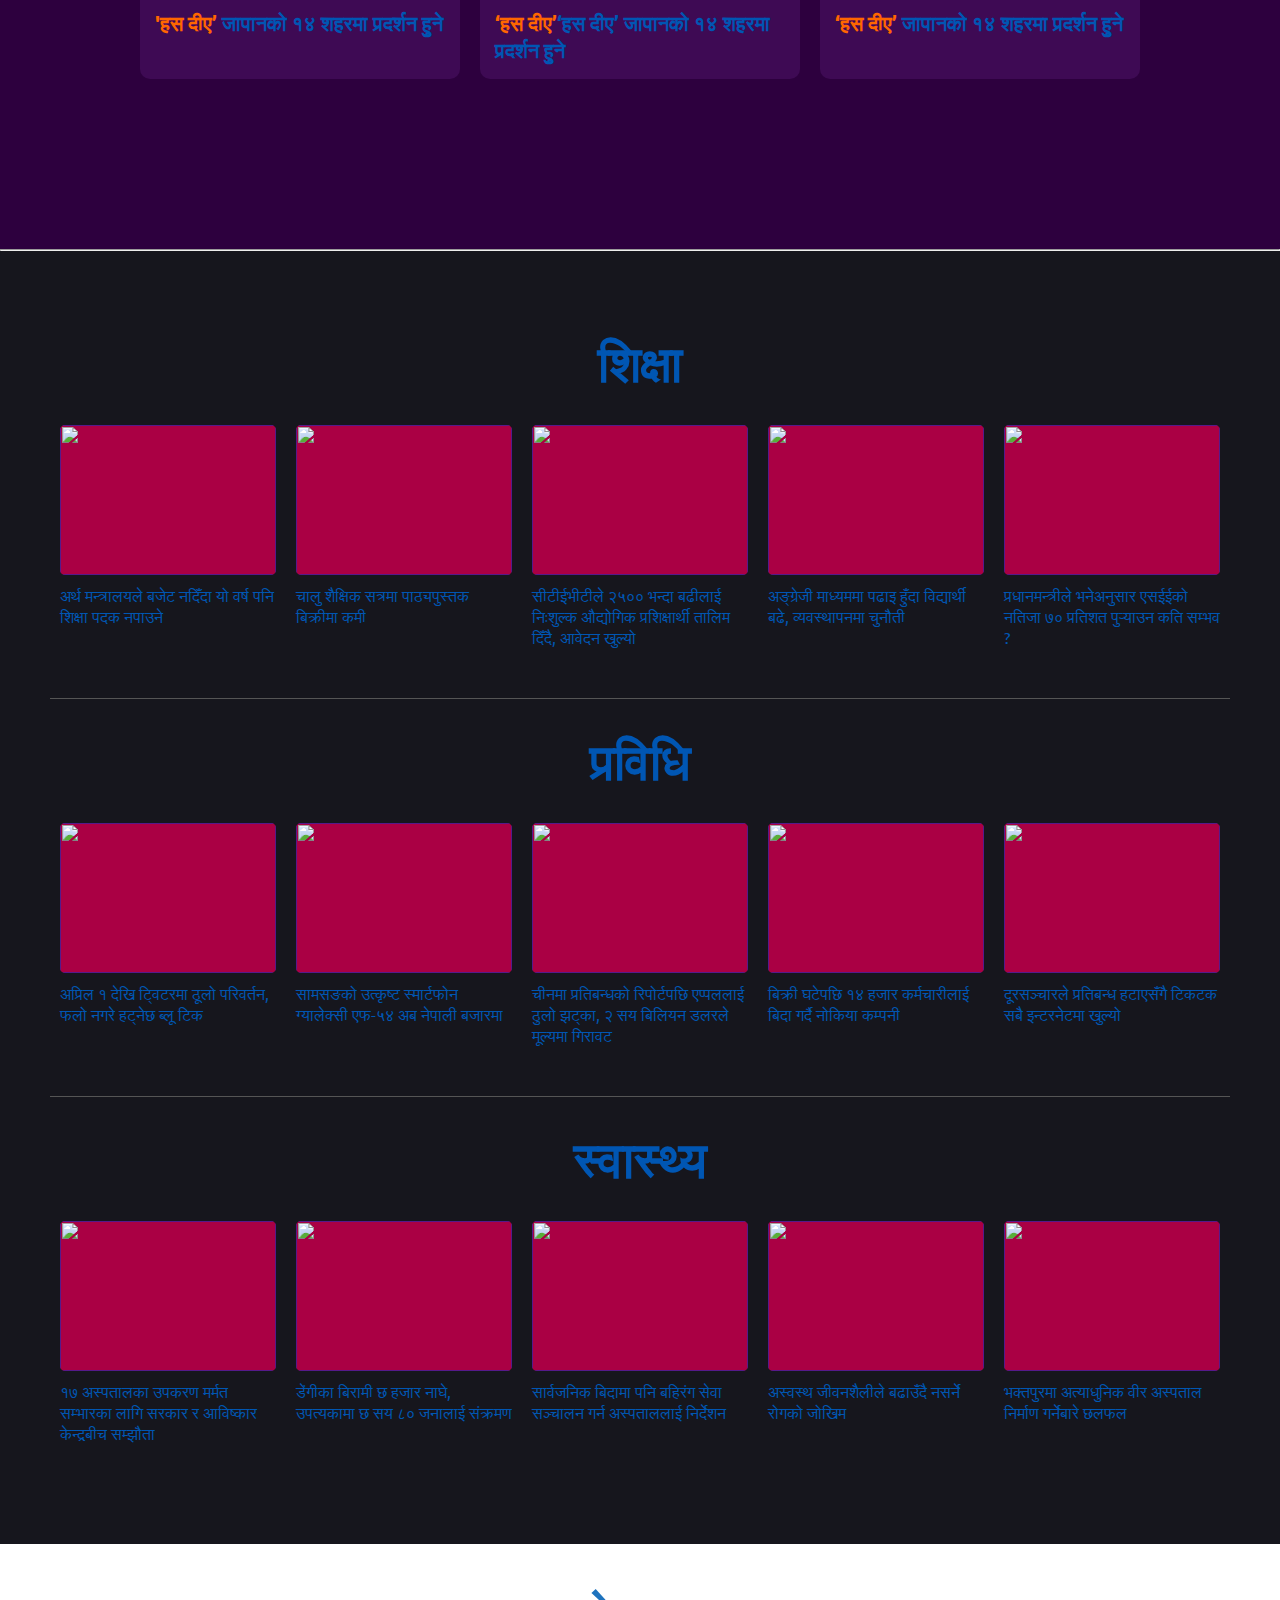
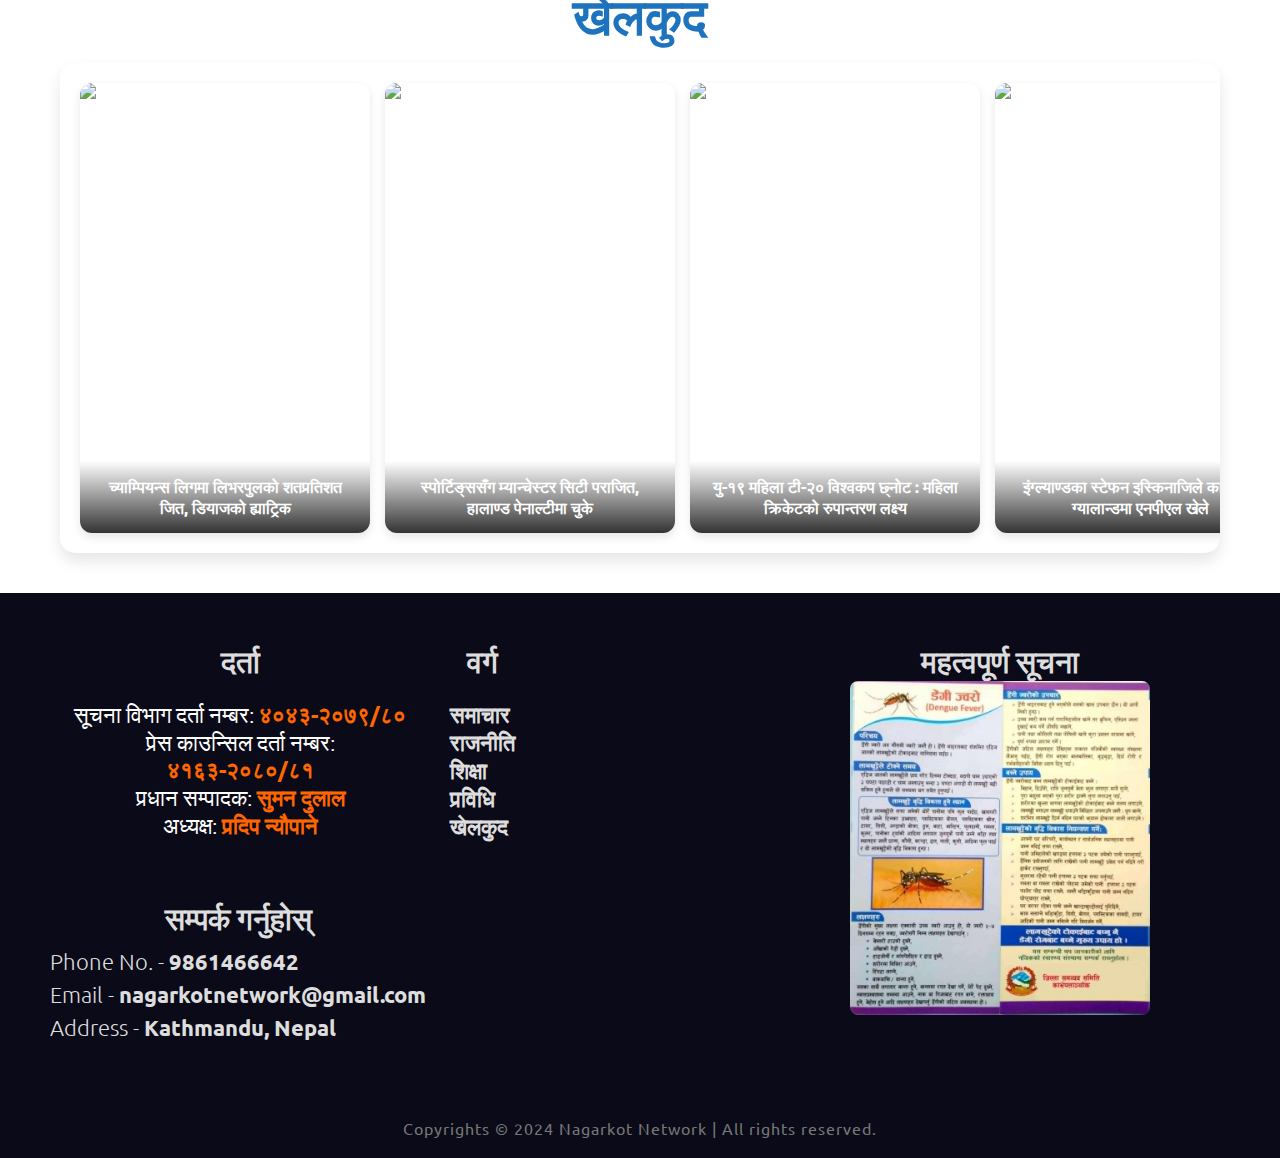
==== commit 5af09af9: "Add files via upload" ====
--- a/index.html
+++ b/index.html
@@ -74,9 +74,9 @@
 
     <!-- Section 2 -->
     <section class="news-section">
-        <h2><span>हिरासतबाटै पार्टी </span>चलाउँदै रवि, दुई <br>पक्षीय टसलका कारण कार्यवाहक तोक्न सकस</h2>
+        <a href="Post-blog/post2.html" style="text-decoration: none;" vlink="none" target="_blank">   <h2><span>यस्तो छ</span> बुधबारका लागि विदेशी मुद्राको विनिमय दर</h2> </a>
         <div class="news-content">
-            <img src="https://lktcdn.prixacdn.net/media/Rabi_DP_Swarnim_Banner_Photo_SXQIqZVymX.png"
+            <img src="https://lktcdn.prixacdn.net/media/dollar_exchange_AI5n8pEIyK.jpg"
                 alt="News Image 2">
           <!--   <p>महर्जन दम्पतीको 'ट्रिक' : सहकारी ठगेपछि सम्बन्धविच्छेद, बेलायत भाग्नुअघि पुन:विवाह</p> -->
         </div>
@@ -84,14 +84,14 @@
 
     <!-- Section 3 -->
     <section class="news-section">
-        <h2><span>तिहारमा बीपी</span> राजमार्गबाट यात्रा गर्दै हुनुहुन्छ<br> भने हेर्नुहोस् सडकको अवस्था [ड्रोन भिडियो]</h2>
+        <a href="Post-blog/post3.html" style="text-decoration: none;" vlink="none" target="_blank">   <h2><span>भैँसीपालक किसानलाई </span> अनुदान​​​</h2> </a>
         <div class="news-content">
-            <img src="https://lktcdn.prixacdn.net/media/BP_Highway_1_7czL80iBcC.jpeg" alt="News Image 3">
+            <img src="https://lktcdn.prixacdn.net/media/tinymce/file_manager/source/2017/Baisakh%202074/kasp/buff.jpg" alt="News Image 3">
           <!--  <p>सडक विस्तारका क्रममा मासिँदै ‘भ्यालुएबल’ रूख, किन हरायो अन्यत्र सार्ने सफल योजना?​​</p> -->
         </div>
     </section>
 
-    <div class="topHeadlines" id="news">
+  <!--  <div class="topHeadlines" id="news">
         <div class="left">
             <div class="title">
                 <h2>मुख्य समाचार</h2>
@@ -312,7 +312,7 @@
         
     </section>
 
-    <!-- Popup Modal for Notice -->
+     Popup Modal for Notice 
     <div id="popup" class="popup">
         <span class="close-btn" onclick="closePopup()">&times;</span>
         <img id="popup-img" src="" alt="Notice">
@@ -320,145 +320,242 @@
 
     </section>
 
-
-
-
-
-    <div class="page2">
-        <div class="news" id="politics">
-            <div class="title">
-                <h2>राजनीति</h2>
-            </div>
-            <div class="newsBox">
-                <div class="newsCard">
-                    <div class="img">
-                        <a href=""> <img
-                                src="https://lktcdn.prixacdn.net/media/prakash_sharan_mahat_u8LUeWXLp8.jpg.585x360_q70_crop.jpg"
-                                alt=""></a>
-                    </div>
-                    <div class="title">
-                        <a href="#" style="text-decoration: none;">
-                            <p>संविधान संशोधन जनताको सुझाव र सर्वपक्षीय सहमतिमाः कांग्रेस प्रवक्ता महत</p>
-                        </a>
-                    </div>
-                </div>
-
-                <div class="newsCard">
-                    <div class="img">
-                        <a href=""> <img
-                                src="https://lktcdn.prixacdn.net/media/Prachanda_Maoist_Center_4_MGiruiJ7dT.jpg.585x360_q70_crop.jpg"
-                                alt=""></a>
-                    </div>
-                    <div class="title">
-                        <a href="#" style="text-decoration: none;">
-                            <p>माओवादी बैठकमा अखिल क्रान्तिकारीको महाविधेशनबारे छलफल</p>
-                        </a>
-                    </div>
-                </div>
-
-                <div class="newsCard">
-                    <div class="img">
-                        <a href=""> <img
-                                src="https://lktcdn.prixacdn.net/media/Sherbahadur_Deuba_yKkhscJYdR.png.585x360_q70_crop.jpg"
-                                alt=""></a>
-                    </div>
-                    <div class="title">
-                        <a href="#" style="text-decoration: none;">
-                            <p>संविधानले सबैको हकअधिकार सुनिश्चित गरेको छः देउवा</p>
-                        </a>
-                    </div>
-                </div>
-
-                <div class="newsCard">
-                    <div class="img">
-                        <a href=""> <img
-                                src="https://lktcdn.prixacdn.net/media/Parliament_samsad_B5Vmqlg4K2.jpg.585x360_q70_crop.jpg"
-                                alt=""></a>
-                    </div>
-                    <div class="title">
-                        <a href="#" style="text-decoration: none;">
-                            <p>संसद् भवन अगाडिबाट ७ जना पक्राउ</p>
-                        </a>
-                    </div>
-                </div>
-
-                <div class="newsCard">
-                    <div class="img">
-                        <a href=""> <img
-                                src="https://lktcdn.prixacdn.net/media/uml_party_office_8NB0aTmV5G.jpg.585x360_q70_crop.jpg"
-                                alt=""></a>
-                    </div>
-                    <div class="title">
-                        <a href="#" style="text-decoration: none;">
-                            <p>एमालेको अधिवेशनमा प्यानल बनाउन नपाइने</p>
-                        </a>
-                    </div>
-                </div>
-            </div>
-        </div>
-
-        <div class="news" id="finance">
-            <div class="title">
-                <h2>अर्थ/वाणिज्य</h2>
-            </div>
-            <div class="newsBox">
-                <div class="newsCard">
-                    <div class="img">
-                        <a href=""> <img src="https://npcdn.ratopati.com/media/news/1_vxJMrxG2WS.jpg" alt=""></a>
-                    </div>
-                    <div class="title">
-                        <a href="#" style="text-decoration: none;">
-                            <p>नवप्रवर्तन र आर्थिक उत्थानमा भूमिका खेल्न अर्थमन्त्रीको आह्वान</p>
-                        </a>
-                    </div>
-                </div>
-
-                <div class="newsCard">
-                    <div class="img">
-                        <a href=""> <img src="https://npcdn.ratopati.com/media/news/exchange_sfIlp5S9UL.jpg" alt=""></a>
-                    </div>
-                    <div class="title">
-                        <a href="#" style="text-decoration: none;">
-                            <p>आजको विनिमय दर : कुनको मूल्य कति ?</p>
-                        </a>
-                    </div>
-                </div>
-
-                <div class="newsCard">
-                    <div class="img">
-                        <a href=""> <img src="https://npcdn.ratopati.com/media/news/nn_9IWbwj3dY4.png" alt=""></a>
-                    </div>
-                    <div class="title">
-                        <a href="#" style="text-decoration: none;">
-                            <p>नबिल बैंकका ग्राहकलाई ¥याडिसन होटलमा २० प्रतिशतसम्म छुट</p>
-                        </a>
-                    </div>
-                </div>
-
-                <div class="newsCard">
-                    <div class="img">
-                        <a href=""> <img src="https://npcdn.ratopati.com/media/news/ipo-cover_lJPWtLD4Jc.jpg" alt=""></a>
-                    </div>
-                    <div class="title">
-                        <a href="#" style="text-decoration: none;"> 
-                            <p>आईपीओ निष्कासनमा ९० प्रतिशत नेटवर्थको सीमा नराख्न सांसदहरूको जोड</p>
-                        </a>
-                    </div>
-                </div>
-
-                <div class="newsCard">
-                    <div class="img">
-                        <a href=""> <img src="https://npcdn.ratopati.com/media/news/nmb-capital_FyEeboUQBE.jpg" alt=""></a>
-                    </div>
-                    <div class="title">
-                        <a href="#" style="text-decoration: none;">
-                            <p> एनएमबिका दुई म्युचअल फन्डको लाभांश घोषणा</p>
-                        </a>
-                    </div>
-                </div>
-            </div>
-        </div>
-
+-->
+
+
+
+
+
+<div class="container" id="news">
+    <!-- Main News Section -->
+    <section class="main-news">
+        <h2>मुख्य समाचार</h2>
+        <div class="main-news-image">
+            <img src="https://t3.ftcdn.net/jpg/03/27/55/60/360_F_327556002_99c7QmZmwocLwF7ywQ68ChZaBry1DbtD.jpg" alt="Main News">
+            <div class="news-overlay">
+                <h3>तिहारमा झिलिमिली काठमाडौं [तस्वीरहरु]</h3>
+            </div>
+        </div>
+    </section>
+
+    <!-- Featured News Section -->
+    <div class="featured-news-container">
+        <h2 class="featured-news-title">ताजा समाचार</h2> <!-- Title outside the border -->
+        <div class="featured-news"> <!-- Content area with border and scroll -->
+            <ul>
+                <p>  
+                    <li><a href="post2.html"><span style="color: #FF6600;">यस्तो छ</span> बुधबारका लागि विदेशी मुद्राको विनिमय दर</a></li>
+                    <li><a href="post3.html"><span style="color: #FF6600;">भैँसीपालक किसानलाई </span>अनुदान​​​</a></li>
+                    <li><a href="post4.html"><span style="color: #FF6600;">स्पेनमा भीषण</span> वर्षा र बाढी, सडकमै डुबे सवारीसाधन</a></li>
+                    <li><a href="post5.html"><span style="color: #FF6600;">सरकारी अस्पतालमा</span> विद्युत् महसुल छुट दिने मन्त्रालयको निर्णय</a></li>
+                    <li><a href="post2.html"><span style="color: #FF6600;">यस्तो छ</span> बुधबारका लागि विदेशी मुद्राको विनिमय दर</a></li>
+                    <li><a href="post3.html"><span style="color: #FF6600;">भैँसीपालक किसानलाई </span>अनुदान​​​</a></li>
+                    <li><a href="post4.html"><span style="color: #FF6600;">स्पेनमा भीषण</span> वर्षा र बाढी, सडकमै डुबे सवारीसाधन</a></li>
+                    <li><a href="post5.html"><span style="color: #FF6600;">सरकारी अस्पतालमा</span> विद्युत् महसुल छुट दिने मन्त्रालयको निर्णय</a></li>
+                    <li><a href="post2.html"><span style="color: #FF6600;">यस्तो छ</span> बुधबारका लागि विदेशी मुद्राको विनिमय दर</a></li>
+                    <li><a href="post3.html"><span style="color: #FF6600;">भैँसीपालक किसानलाई </span>अनुदान​​​</a></li>                    <li><a href="post4.html"><span style="color: #FF6600;">स्पेनमा भीषण</span> वर्षा र बाढी, सडकमै डुबे सवारीसाधन</a></li>
+                    <li><a href="post5.html"><span style="color: #FF6600;">सरकारी अस्पतालमा</span> विद्युत् महसुल छुट दिने मन्त्रालयको निर्णय</a></li>
+                </p>
+            </ul>
+        </div>
+    </div>
+    
+
+    <!-- Other News Section -->
+    <section class="other-news">
+        <h2>अन्य समाचार</h2>
+        <div class="news-grid">
+            <article>
+                <a href="#">
+                    <img src="https://t3.ftcdn.net/jpg/03/27/55/60/360_F_327556002_99c7QmZmwocLwF7ywQ68ChZaBry1DbtD.jpg" alt="News Image">
+                    <p>विस्तृत उडान गर्न तयार...</p>
+                </a>
+            </article>
+            <article>
+                <a href="#">
+                    <img src="https://t3.ftcdn.net/jpg/03/27/55/60/360_F_327556002_99c7QmZmwocLwF7ywQ68ChZaBry1DbtD.jpg" alt="News Image">
+                    <p>प्रतिकूलतामा थप संघर्ष...</p>
+                </a>
+            </article>
+            <article>
+                <a href="#">
+                    <img src="https://t3.ftcdn.net/jpg/03/27/55/60/360_F_327556002_99c7QmZmwocLwF7ywQ68ChZaBry1DbtD.jpg" alt="News Image">
+                    <p>कर्मचारी संघको बहिष्कार...</p>
+                </a>
+            </article>
+            <article>
+                <a href="#">
+                    <img src="https://t3.ftcdn.net/jpg/03/27/55/60/360_F_327556002_99c7QmZmwocLwF7ywQ68ChZaBry1DbtD.jpg" alt="News Image">
+                    <p>बेल्जियमका प्रधानमन्त्री...</p>
+                </a>
+            </article>
+            <article>
+                <a href="#">
+                    <img src="https://t3.ftcdn.net/jpg/03/27/55/60/360_F_327556002_99c7QmZmwocLwF7ywQ68ChZaBry1DbtD.jpg" alt="News Image">
+                    <p>मुद्दा उठ्न अघि...</p>
+                </a>
+            </article>
+        </div>
+    </section>
+</div>
+
+
+
+
+
+
+
+
+
+
+
+
+
+
+
+
+
+
+
+<hr>
+
+
+<section class="politics-news" id="politics">
+        <h2 class="politics-news-title">राजनीति</h1>
+        <ul class="politics-news-navigation">
+            <a href="#">नेपाली कांग्रेस</a>
+            <a href="#">माओवादी केन्द्र</a>
+            <a href="#">र.स्व.पा.</a>
+            <a href="#">नेकपा एस</a>
+            <a href="#">विवेकशील साझा</a>
+            <a href="#">राप्रपा</a>
+            <a href="#">लोसपा</a>
+        </ul>
+    
+
+    <!-- Main Content Section -->
+    <div class="politics-news-container">
+        <!-- Feature Story Section -->
+        <div class="politics-news-feature-story">
+            <img src="https://t3.ftcdn.net/jpg/03/27/55/60/360_F_327556002_99c7QmZmwocLwF7ywQ68ChZaBry1DbtD.jpg" alt="Feature Story" class="politics-news-feature-image">
+            <div class="politics-news-feature-content">
+                <h2 class="politics-news-feature-title"><span>ओली सरकारले</span> सय दिनमा परिणाममुखी काम गरेको छ: सभापति देउवा</h2>
+                <p class="politics-news-feature-summary">
+                    नेपाली कांग्रेसका सभापति शेरबहादुर देउवाले ओली सरकारले सय दिनमा राखेको काम गरेको बताएका छन्।...
+                </p>
+                
+            </div>
+        </div>
+
+        <!-- Side Articles Section -->
+        <aside class="politics-news-side-articles">
+            <div class="politics-news-article">
+                <img src="https://t3.ftcdn.net/jpg/03/27/55/60/360_F_327556002_99c7QmZmwocLwF7ywQ68ChZaBry1DbtD.jpg" alt="Article 1">
+                <p><span style="color: #FF6600;">कांग्रेस-एमाले</span> भ्रष्टाचारमा लिप्त भएको आरोप</p>
+            </div>
+            <div class="politics-news-article">
+                <img src="https://t3.ftcdn.net/jpg/03/27/55/60/360_F_327556002_99c7QmZmwocLwF7ywQ68ChZaBry1DbtD.jpg" alt="Article 2">
+                <p><span style="color: #FF6600;">प्रधानमन्त्री ओलीको</span> ठूलो आरोप</p>
+            </div>
+            <div class="politics-news-article">
+                <img src="https://t3.ftcdn.net/jpg/03/27/55/60/360_F_327556002_99c7QmZmwocLwF7ywQ68ChZaBry1DbtD.jpg" alt="Article 2">
+                <p><span style="color: #FF6600;">प्रधानमन्त्री ओलीको</span> ठूलो आरोप</p>
+            </div>
+            <div class="politics-news-article">
+                <img src="https://t3.ftcdn.net/jpg/03/27/55/60/360_F_327556002_99c7QmZmwocLwF7ywQ68ChZaBry1DbtD.jpg" alt="Article 2">
+                <p><span style="color: #FF6600;">प्रधानमन्त्री ओलीको</span> ठूलो आरोप</p>
+            </div>
+            <div class="politics-news-article">
+                <img src="https://t3.ftcdn.net/jpg/03/27/55/60/360_F_327556002_99c7QmZmwocLwF7ywQ68ChZaBry1DbtD.jpg" alt="Article 2">
+                <p><span style="color: #FF6600;">प्रधानमन्त्री ओलीको</span> ठूलो आरोप</p>
+            </div>
+            <div class="politics-news-article">
+                <img src="https://t3.ftcdn.net/jpg/03/27/55/60/360_F_327556002_99c7QmZmwocLwF7ywQ68ChZaBry1DbtD.jpg" alt="Article 2">
+                <p><span style="color: #FF6600;">प्रधानमन्त्री ओलीको</span> ठूलो आरोप</p>
+            </div>
+            <!-- Add more articles as needed -->
+        </aside>
+
+        <!-- Bottom Row Articles Section -->
+        <div class="politics-news-bottom-articles">
+            <div class="politics-news-article-card">
+                <img src="https://t3.ftcdn.net/jpg/03/27/55/60/360_F_327556002_99c7QmZmwocLwF7ywQ68ChZaBry1DbtD.jpg" alt="Bottom Article 1">
+                <p><span style="color: #FF6600;">सरकारको कामप्रति</span> असन्तुष्ट छन्: सभापति देउवा</p>
+            </div>
+            <div class="politics-news-article-card">
+                <img src="https://t3.ftcdn.net/jpg/03/27/55/60/360_F_327556002_99c7QmZmwocLwF7ywQ68ChZaBry1DbtD.jpg" alt="Bottom Article 2">
+                <p><span style="color: #FF6600;">नयाँ आर्थिक</span> नीति</p>
+            </div>
+            <div class="politics-news-article-card">
+                <img src="https://t3.ftcdn.net/jpg/03/27/55/60/360_F_327556002_99c7QmZmwocLwF7ywQ68ChZaBry1DbtD.jpg" alt="Bottom Article 1">
+                <p><span style="color: #FF6600;">सरकारको कामप्रति</span> असन्तुष्ट छन्: सभापति देउवा</p>
+            </div>
+            <div class="politics-news-article-card">
+                <img src="https://t3.ftcdn.net/jpg/03/27/55/60/360_F_327556002_99c7QmZmwocLwF7ywQ68ChZaBry1DbtD.jpg" alt="Bottom Article 1">
+                <p><span style="color: #FF6600;">सरकारको कामप्रति</span> असन्तुष्ट छन्: सभापति देउवा</p>
+            </div>
+            
+            <!-- Add more article cards as needed -->
+        </div>
+    </div>
+</section>
+<hr>    
+
+    
+    <section class="entertain-section">
+        <div class="entertain-header">
+            <h1>मनोरञ्जन</h1>
+                <div class="entertain-categories"> 
+                    <button>गसिप</button>
+                    <button>हलिउड/बलिउड</button>
+                    <button>संगीत</button>
+                    <button>फिल्म मनोरञ्जन</button>
+                    <button>खेलकुद</button>
+                </div>
+        </div>
+
+     <!-- Featured Story -->
+     <div class="entertain-featured">
+         <img src="https://t3.ftcdn.net/jpg/03/27/55/60/360_F_327556002_99c7QmZmwocLwF7ywQ68ChZaBry1DbtD.jpg" alt="Featured Story">
+         <div class="entertain-overlay">
+             <h2>‘कल जोडी विन्ती गर्छौ है छठी मैया’ सार्वजनिक</h2>
+         </div>
+     </div>
+
+     <!-- News Grid -->
+     <div class="entertain-news-grid">
+         <div class="entertain-article">
+             <img src="https://t3.ftcdn.net/jpg/03/27/55/60/360_F_327556002_99c7QmZmwocLwF7ywQ68ChZaBry1DbtD.jpg" alt="News 1">
+             <h3><span style="color: #FF6600;">सलमान</span> खानलाई फेरि आयो धम्की</h3>
+         </div>
+         <div class="entertain-article">
+             <img src="https://t3.ftcdn.net/jpg/03/27/55/60/360_F_327556002_99c7QmZmwocLwF7ywQ68ChZaBry1DbtD.jpg" alt="News 2">
+             <h3><span style="color: #FF6600;">बक्स अफिसमा</span> ‘सिंघम अगेन’ लाई भूल भुलैया ३ को कडा टक्कर</h3>
+         </div>
+         <div class="entertain-article">
+             <img src="https://t3.ftcdn.net/jpg/03/27/55/60/360_F_327556002_99c7QmZmwocLwF7ywQ68ChZaBry1DbtD.jpg" alt="News 3">
+             <h3><span style="color: #FF6600;">भन्सालीको</span> ‘लभ एन्ड वार’ को सेट तयार</h3>
+         </div>
+         <div class="entertain-article">
+             <img src="https://t3.ftcdn.net/jpg/03/27/55/60/360_F_327556002_99c7QmZmwocLwF7ywQ68ChZaBry1DbtD.jpg" alt="News 4">
+             <h3><span style="color: #FF6600;">'हस दीए’</span> जापानको १४ शहरमा प्रदर्शन हुने</h3>
+         </div>
+         <div class="entertain-article">
+            <img src="https://t3.ftcdn.net/jpg/03/27/55/60/360_F_327556002_99c7QmZmwocLwF7ywQ68ChZaBry1DbtD.jpg" alt="News 4">
+            <h3><span style="color: #FF6600;">‘हस दीए’</span>‘हस दीए’ जापानको १४ शहरमा प्रदर्शन हुने</h3>
+        </div>
+        <div class="entertain-article">
+            <img src="https://t3.ftcdn.net/jpg/03/27/55/60/360_F_327556002_99c7QmZmwocLwF7ywQ68ChZaBry1DbtD.jpg" alt="News 4">
+            <h3><span style="color: #FF6600;">‘हस दीए’</span> जापानको १४ शहरमा प्रदर्शन हुने</h3>
+        </div>
+        
+     </div>
+ </section>
+<hr>
+
+
+     <div class="page2">
+        <!--Education-->
         <div class="news" id="education">
             <div class="title">
                 <h2>शिक्षा</h2>
@@ -520,69 +617,7 @@
                 </div>
             </div>
         </div>
-
-        <div class="news" id="entertainment">
-            <div class="title">
-                <h2>मनोरन्जन</h2>
-            </div>
-            <div class="newsBox">
-                <div class="newsCard">
-                    <div class="img">
-                        <a href=""> <img src="https://npcdn.ratopati.com/media/news/bikas-board_84PoYnrc4I.jpg" alt=""></a>
-                    </div>
-                    <div class="title">
-                        <a href="#" style="text-decoration: none;">
-                            <p>हरिवंश आचार्यसहित १२ फिल्मकर्मी सम्मानित</p>
-                        </a>
-                    </div>
-                </div>
-
-                <div class="newsCard">
-                    <div class="img">
-                        <a href=""> <img src="https://npcdn.ratopati.com/media/news/real_L2wijAUAQJ.jpg" alt=""></a>
-                    </div>
-                    <div class="title">
-                        <a href="#" style="text-decoration: none;">
-                            <p>शुक्रबारदेखि काठमाडौँमा ‘दोस्रो राष्ट्रिय चलचित्र कन्फरेन्स’ हुने</p>
-                        </a>
-                    </div>
-                </div>
-
-                <div class="newsCard">
-                    <div class="img">
-                        <a href=""> <img src="https://npcdn.ratopati.com/media/news/capture2_WRRpp3Z4dZ.jpg" alt=""></a>
-                    </div>
-                    <div class="title">
-                        <a href="#" style="text-decoration: none;">
-                            <p>‘बेहुली फ्रम मेघौली’ ट्रेलर : विवाहका लागि सङ्घर्षको कथा</p>
-                        </a>
-                    </div>
-                </div>
-
-                <div class="newsCard">
-                    <div class="img">
-                        <a href=""> <img src="https://npcdn.ratopati.com/media/news/image_u9Bdxf9KEQ.png" alt=""></a>
-                    </div>
-                    <div class="title">
-                        <a href="#" style="text-decoration: none;">
-                            <p>'मेरो र ऐश्वर्याको सम्बन्धविच्छेद हुँदैछ' – अभिषेक बच्चनको डीपफेक भिडियो भाइरल</p>
-                        </a>
-                    </div>
-                </div>
-
-                <div class="newsCard">
-                    <div class="img">
-                        <a href=""> <img src="https://npcdn.ratopati.com/media/news/bharat-is-salman-khans-ode-to-his-father-001_9DzJRCzE3b.jpg" alt=""></a>
-                    </div>
-                    <div class="title">
-                        <a href="#" style="text-decoration: none;">
-                            <p>सलमान खानको बुबालाई धम्की आएसँगै प्रहरीमा उजुरी</p>
-                        </a>
-                    </div>
-                </div>
-            </div>
-        </div>
-
+          <!--Technology-->
         <div class="news" id="techNews">
             <div class="title">
                 <h2>प्रविधि</h2>
@@ -644,7 +679,7 @@
                 </div>
             </div>
         </div>
-
+          <!--Health-->
         <div class="news" id="health">
             <div class="title">
                 <h2>स्वास्थ्य</h2>
@@ -706,8 +741,9 @@
                 </div>
             </div>
         </div>
-
-        <div class="news" id="security/crime">
+    </div>    
+
+       <!-- <div class="news" id="security/crime">
             <div class="title">
                 <h2>सुरक्षा/ अपराध</h2>
             </div>
@@ -767,137 +803,117 @@
                     </div>
                 </div>
             </div>
-        </div>
-
-        <div class="news" id="sportsNews">
-            <div class="title">
-                <h2>खेलकुद</h2>
-            </div>
-            <div class="newsBox">
-                <div class="newsCard">
-                    <div class="img">
-                        <a href=""> <img src="https://ichef.bbci.co.uk/images/ic/1376x774/p0jrp5wj.jpg" alt=""></a>
-                    </div>
-                    <div class="title">
-                        <a href="#" style="text-decoration: none;">
-                            <p>एट्लेटिकोले ९० औं मिनेटमा जित निकाल्दै आरबी लाइपजिगलाई डुब्यो...</p>
-                        </a>
-                    </div>
-                </div>
-
-                <div class="newsCard">
-                    <div class="img">
-                        <a href=""> <img
-                                src="https://cdn1.arsenalinsider.com/uploads/19/2024/09/GettyImages-2173220921-1024x683.jpg"
-                                alt=""></a>
-                    </div>
-                    <div class="title">
-                        <a href="#" style="text-decoration: none;">
-                            <p>आर्सनलका रायाले 'उत्कृष्ट' डबल बचत गर्दै पेनाल्टी रोके...</p>
-                        </a>
-                    </div>
-                </div>
-
-                <div class="newsCard">
-                    <div class="img">
-                        <a href=""> <img
-                                src="https://assets-api.kathmandupost.com/thumb.php?src=https://assets-cdn.kathmandupost.com/uploads/source/news/2024/sports/APFvsKoshi09202024C7A0714copy-1726843830.jpg&w=400&height=267"
-                                alt=""></a>
-                    </div>
-                    <div class="title">
-                        <a href="#" style="text-decoration: none;">
-                            <p>एपीएफले कोशीलाई आठ रन बनाएको, आर्मीले चन्द्रपुरलाई १० रनमा हरायो...</p>
-                        </a>
-                    </div>
-                </div>
-
-                <div class="newsCard">
-                    <div class="img">
-                        <a href=""> <img
-                                src="https://assets-api.kathmandupost.com/thumb.php?src=https://assets-cdn.kathmandupost.com/uploads/source/news/2024/third-party/nepalvsoman-1726711385.jpg&w=400&height=267"
-                                alt=""></a>
-                    </div>
-                    <div class="title">
-                        <a href="#" style="text-decoration: none;">
-                            <p> झाको ५५ रनले नेपालको जितविहीन यात्रा तोड्न सकेन...</p>
-                        </a>
-                    </div>
-                </div>
-
-                <div class="newsCard">
-                    <div class="img">
-                        <a href=""> <img
-                                src="https://assets-api.kathmandupost.com/thumb.php?src=https://assets-cdn.kathmandupost.com/uploads/source/news/2024/world/footballer-1726656890.jpg&w=400&height=267"
-                                alt=""></a>
-                    </div>
-                    <div class="title">
-                        <a href="#" style="text-decoration: none;">
-                            <p>
-                                इटालियन विश्वकप स्ट्राइकर शिलाचीको ५९ वर्षको उमेरमा निधन भएको छ...</p>
-                        </a>
-                    </div>
-                </div>
-            </div>
-        </div>
-    </div>
+        </div> -->
+    
+
+    <section class="slider-section" id="sportsNews">
+        <h2 class="slider-title">खेलकुद</h2>
+        <div class="slider-container">
+            <button class="slider-button prev"><i class="ri-arrow-left-circle-line"></i></button>
+            <div class="slider">
+                <div class="slider-card">
+                    <img src="https://i.ytimg.com/vi/b8g-LRcDFEo/oardefault.jpg?sqp=-oaymwEqCJUDENAFSFqQAgHyq4qpAxkIARUAAIhC2AEB4gEMCBwQAhgGIAE4AUAB&rs=AOn4CLAAhM9K9yet20npKxYUILH6w8nhKQ" alt="News Image 1" class="slider-img">
+                    <div class="slider-caption">च्याम्पियन्स लिगमा लिभरपुलको शतप्रतिशत जित, डियाजको ह्याट्रिक</div>
+                </div>
+                <div class="slider-card">
+                    <img src="image2.jpg" alt="News Image 2" class="slider-img">
+                    <div class="slider-caption">स्पोर्टिङ्ससँग म्यान्चेस्टर सिटी पराजित, हालाण्ड पेनाल्टीमा चुके</div>
+                </div>
+                <div class="slider-card">
+                    <img src="image3.jpg" alt="News Image 3" class="slider-img">
+                    <div class="slider-caption">यु-१९ महिला टी-२० विश्वकप छ्नोट : महिला क्रिकेटको रुपान्तरण लक्ष्य</div>
+                </div>
+                <div class="slider-card">
+                    <img src="image4.jpg" alt="News Image 4" class="slider-img">
+                    <div class="slider-caption">इंग्ल्याण्डका स्टेफन इस्किनाजिले काठमाडौं ग्यालान्डमा एनपीएल खेले</div>
+                </div>
+                <div class="slider-card">
+                    <img src="image4.jpg" alt="News Image 4" class="slider-img">
+                    <div class="slider-caption">इंग्ल्याण्डका स्टेफन इस्किनाजिले काठमाडौं ग्यालान्डमा एनपीएल खेले</div>
+                </div>
+                <div class="slider-card">
+                    <img src="image4.jpg" alt="News Image 4" class="slider-img">
+                    <div class="slider-caption">इंग्ल्याण्डका स्टेफन इस्किनाजिले काठमाडौं ग्यालान्डमा एनपीएल खेले</div>
+                </div>
+                <div class="slider-card">
+                    <img src="image4.jpg" alt="News Image 4" class="slider-img">
+                    <div class="slider-caption">इंग्ल्याण्डका स्टेफन इस्किनाजिले काठमाडौं ग्यालान्डमा एनपीएल खेले</div>
+                </div>
+                <!-- Add more items as needed -->
+            </div>
+            <button class="slider-button next"><i class="ri-arrow-right-circle-line"></i></button>
+        </div>
+    </section>
 
     <div class="footer">
         <div class="box">
+            <!-- Left Section with दर्ता and सम्पर्क गर्नुहोस् -->
             <div class="left">
-                <div class="categories">
-                    <p style="font-weight: bold; font-size: 22;">वर्ग</p>
-                    <div>
-                        <p>समाचार</p>
-                    </div>
-                    <div>
-                        <p>राजनीति</p>
-                    </div>
-                    <div>
-                        <p>शिक्षा</p>
-                    </div>
-                    <div>
-                        <p>प्रविधि</p>
-                    </div>
-                    <div>
-                        <p>खेलकुद</p>
-                    </div>
-                </div>
-                
+                <div class="newsletter">
+                    <p style="font-weight: bold; font-size: 30px;text-align: center;">दर्ता</p>
+                    <h1 style="font-weight: lighter; font-size: 22px; color: #ffffff; text-decoration: none;">
+                        सूचना विभाग दर्ता नम्बर: <span style="font-weight: bold; color: #FF6600;">४०४३-२०७९/८०</span><br>
+                        प्रेस काउन्सिल दर्ता नम्बर: <span style="font-weight: bold; color: #FF6600;">४१६३-२०८०/८१</span><br>
+                        प्रधान सम्पादक: <span style="font-weight: bold; color: #FF6600;">सुमन दुलाल</span><br>
+                        अध्यक्ष: <span style="font-weight: bold; color: #FF6600;">प्रदिप न्यौपाने</span>
+                    </h1>
+                </div>
+    
+                <!-- Contact Us Section -->
                 <div class="contactUs">
                     <div class="contact">
-                        <p style="font-weight: bold; font-size: 22;">सम्पर्क गर्नुहोस्</p>
-                        <div>Phone No. - <span>9861466642</span></div>
-                        <div>Email - <span>nagarkotnetwork@gmail.com</span></div>
-                        <div>Address - <span>Kathmandu, Nepal</span></div>
-                    </div>
-                    <div class="icon">
-                        <a href="https://www.facebook.com/profile.php?id=100093968808553" target="_blank"><i
-                                class="fa-brands fa-square-facebook"></i></a>
-                        <i class="fa-brands fa-instagram"></i>
-                        <i class="fa-brands fa-youtube"></i>
-                    </div>
-                </div>
-            </div>
+                        <p style="font-weight: bold; font-size: 30px; text-align: center;">सम्पर्क गर्नुहोस्</p>
+                        <div style="font-weight: lighter; font-size: 22px;">Phone No. - <span style="font-weight: bold;">9861466642</span></div>
+                        <div style="font-weight: lighter; font-size: 22px;">Email - <span style="font-weight: bold;">nagarkotnetwork@gmail.com</span></div>
+                        <div style="font-weight: lighter; font-size: 22px;">Address - <span style="font-weight: bold;">Kathmandu, Nepal</span></div>
+                    </div>
+                </div>
+            </div>
+    
+            <!-- Middle Section with वर्ग categories -->
+            <div class="center">
+                <div class="categories">
+                    <p style="font-weight: bold; font-size: 30px; text-align: center;">वर्ग</p><br>
+                    <div style="font-weight: bold; font-size: 22px;"><p>समाचार</p></div>
+                    <div style="font-weight: bold; font-size: 22px;"><p>राजनीति</p></div>
+                    <div style="font-weight: bold; font-size: 22px;"><p>शिक्षा</p></div>
+                    <div style="font-weight: bold; font-size: 22px;"><p>प्रविधि</p></div>
+                    <div style="font-weight: bold; font-size: 22px;" id="sportsNews"><p>खेलकुद</p></div>
+                </div>
+            </div>
+    
+            <!-- Right Section with Important News -->
             <div class="right">
-                <div class="newsletter">
-                    <p style="font-weight: bold; font-size: 22;">दर्ता</p>
-                    <h1 style="font-weight: lighter; font-size: 20px;">सूचना विभाग दर्ता नम्बर: <span style="font-weight: bold;">४०४३-२०७९/८०</span><br>
-                        प्रेस काउन्सिल दर्ता नम्बर: <span style="font-weight: bold;">४१६३-२०८०/८१</span> <br>
-                        प्रधान सम्पादक: <span style="font-weight: bold;">सुमन दुलाल</span> <br>
-                        अध्यक्ष: <span style="font-weight: bold;">प्रदिप न्यौपाने</span></h1>
-                </div>
-            </div>
-        </div>
+                <div class="important-news">
+                    <p style="font-weight: bold; font-size: 30px; text-align: center;">महत्वपूर्ण सूचना</p>
+                    <a href="#" target="_blank">
+                        <img src="[data-uri]" alt="Important News" class="news-image">
+                    </a>
+                </div>
+            </div>
+        </div>
+    
+        <!-- Social Media Icons Section -->
+        <div class="social-icons">
+            <div class="icon">
+                <a href="https://www.facebook.com/profile.php?id=100093968808553" target="_blank"><i
+                        class="fa-brands fa-square-facebook"></i></a>
+                <i class="fa-brands fa-instagram"></i>
+                <i class="fa-brands fa-youtube"></i>
+            </div>
+        </div>
+    
+        <!-- Copyright Section -->
         <div class="copyrights">
-            Copyrights &copy; 2024 Nagarkot Network | All rights reserved. <br>
+            Copyrights &copy; 2024 Nagarkot Network | All rights reserved.
         </div>
     </div>
-
-
-
-
-
-    <script src="JS/main.js"></script>
+    
+
+
+
+
+    <script src="main.js"></script>
 </body>
 
-</html>
+</html>--- a/styles.css
+++ b/styles.css
@@ -11,7 +11,7 @@
     width: 100%;
     min-height: 100vh;
     color: #fff;
-    overflow-y: overlay;
+    overflow-y: overlay;    
 }
 
 ::-webkit-scrollbar{
@@ -97,107 +97,6 @@
 
 
 
-.topHeadlines{
-    padding: 100px 50px 50px;
-    width: 100%;
-    display: grid;
-    grid-template-columns: 1.5fr 1fr;
-}
-.topHeadlines .left{
-    padding: 10px 30px;
-}
-.topHeadlines .left > .title{
-    font-size: 20px;
-    padding: 15px;
-    text-align: center;
-}
-.topHeadlines .left .img{
-    width: 100%;
-    height: 400px auto;
-    background-color: #a04;
-}
-.topHeadlines .left .img img{
-    width: 100%;
-    height: 100% auto;
-}
-.topHeadlines .left .text{
-    padding: 20px 15px 10px;
-}
-.topHeadlines .left .text .title a{
-    text-decoration: none;
-}
-.topHeadlines .left .text .title a h2{
-    font-size: 40px;
-    color: #ff0000;
-    letter-spacing: 1px;
-    display: inline;
-    cursor: pointer;
-}
-.topHeadlines .left .text .title a h2:hover{
-    text-decoration: underline;
-}
-.topHeadlines .left .text .description{
-    font-size: 15px;
-    margin-top: 10px;
-    color: #ff0000;
-    letter-spacing: 1px;
-}
-
-
-
-.topHeadlines .right{
-    padding: 10px;
-    width: 1005;
-    height: 500px;
-}
-.topHeadlines .right > .title{
-    font-size: 20px;
-    padding: 15px;
-    text-align: center;
-}
-.topHeadlines .right .topNews{
-    padding: 7px;
-    height: 85%;
-    border: 1px solid #ff0000;
-    border-radius: 4px;
-    overflow-y: scroll;
-}
-.topHeadlines .right .topNews .news{
-    display: grid;
-    grid-template-columns: auto auto;
-    align-items: center;
-    margin-bottom: 20px;
-}
-.topHeadlines .right .topNews .news .img{
-    width: 170px;
-    height: 100%;
-    max-height: 120px;
-    min-height: 90px;
-    background-color: #a04;
-    cursor: pointer;
-}
-.topHeadlines .right .topNews .news .img img{
-    width: 100%;
-    height: 100%;
-}
-.topHeadlines .right .topNews .news{
-    margin-inline: 10px;
-}
-.topHeadlines .right .topNews .news .title{
-    cursor: pointer;
-}
-.topHeadlines .right .topNews .news .title a{
-   text-decoration: none;
-   color: #ff0000;
-}
-.topHeadlines .right .topNews .news .text:hover{
-    text-decoration: underline;
-}
-.topHeadlines .right .topNews .news .text{
-    margin-inline: 10px auto;
-    display: flex;
-    align-items: center;
-}
 
 
 h2 span{
@@ -223,9 +122,12 @@
     font-size: 40px;
     cursor: pointer;
     display: inline;
+    text-align: center;
+    align-items: center;
 }
 .page2 .news > .title h2:hover{
     text-decoration: underline;
+    align-items: center;
 }
 .page2 .news .newsBox{
     width: 100%;
@@ -253,97 +155,143 @@
 }
 .page2 .news .newsBox .newsCard .title a p{
     text-decoration: none;
-    color: #ff0000;
+    color: #0056b3;
     padding: 10px 0px;
 }
 .page2 .news .newsBox .newsCard .text .title a p{
     font-size: 15px;
-    color: #ff0000;
+    color: #0056b3;
     display: inline;
     cursor: pointer;
 }
 .page2 .news .newsBox .newsCard .title a p:hover{
     text-decoration: underline;
 }
-
-.footer{
+.page2 .news > .title {
+    display: flex;
+    justify-content: center;
+    text-align: center;
+    color: #0056b3;
+}
+
+.page2 .news > .title h2 {
+    font-size: 50px;
+    cursor: pointer;
+    display: inline-block;
+    margin: 0;
+}
+
+
+
+
+
+
+
+
+
+
+.footer {
     width: 100%;
     padding: 50px 50px 0px;
     background-color: #0a0a18;
-    min-height: 200px;
-}
-.footer .box{
-    width: 100%;
-    height: 100%;
+    color: #ddd;
+}
+
+.footer .box {
     display: grid;
-    grid-template-columns: 1fr 1fr;
-    justify-content: space-around;
-}
-.footer .box .left{
-    display: flex;
-    justify-content: space-around;
-    padding-right: 20px;
-}
-.footer .box .left .categories > p {
-    font-size: 28px;
-    margin-bottom: 30px;
-}
-.footer .box .left .categories div{
-    margin-bottom: 15px;
-    width: max-content;
-}
-.footer .box .left .categories div p{
-    font-size: 20px;
-    color: #ddd;
-    cursor: pointer;
-    padding: 0 10px;
-    border-left: 1px solid #fff0;
-    border-right: 1px solid #fff0;
+    grid-template-columns: 1fr 1fr 1fr;
+    gap: 20px;
+}
+
+.footer .left, .footer .center, .footer .right {
+    display: flex;
+    flex-direction: column;
+    align-items: flex-start;
+}
+
+.footer .newsletter, .footer .categories, .footer .important-news {
+    margin-bottom: 20px;
+}
+
+/* Contact Us styling */
+.footer .contactUs {
+    margin-top: 20px;
+}
+
+.footer .contact p {
+    font-size: 30px;
+    margin-bottom: 10px;
+    font-weight: bold;
+}
+
+.footer .contact div {
+    font-size: 25px;
+    margin-bottom: 5px;
+    font-weight: bold;
+}
+
+/* Important News Image Styling */
+.footer .important-news .news-image {
+    width: 100%;
+    max-width: 300px;
+    height: auto;
+    object-fit: cover;
+    border-radius: 8px;
+    transition: transform 0.3s, box-shadow 0.3s;
+}
+
+.footer .important-news .news-image:hover {
+    transform: scale(1.05);
+    box-shadow: 0px 0px 10px rgba(255, 255, 255, 0.3);
+}
+
+/* Social Icons */
+.footer .social-icons {
+    text-align: center;
+    margin-top: 20px;
+}
+
+.footer .social-icons .icon i {
+    font-size: 25px;
+    color: #aaa;
+    margin-right: 15px;
     transition: 0.3s;
 }
-.footer .box .left .categories div p:hover{
-    color: #fff;
-    border-left: 1px solid #fff;
-    border-right: 1px solid #fff;
-}
-.footer .contact{
-    margin-left: 10px;
-}
-.footer .contact p{
-    font-size: 28px;
-    margin-bottom: 30px;
-}
-.footer .contact div{
-    font-size: 17px;
-    margin-bottom: 15px;
-    color: #aaa;
-}
-.footer .icon{
-    margin-top: 20px;
-    padding: 20px;
-}
-.footer .icon i{
-    font-size: 25px;
-    margin-right: 20px;
-    color: #aaa;
-    cursor: pointer;
-    transition: 0.3s;
-}
-.footer .icon i:hover{
+
+.footer .social-icons .icon i:hover {
     color: #fff;
     transform: scale(1.2);
 }
-.footer .newsletter p{
-    font-size: 28px;
-    margin-bottom: 30px;
-}
-
-.footer .copyrights{
-    font-size: 18px;
+
+/* Responsive Design */
+@media (max-width: 768px) {
+    .footer .box {
+        grid-template-columns: 1fr;
+        gap: 10px;
+    }
+
+    .footer .important-news .news-image {
+        max-width: 100%;
+    }
+}
+
+.footer .copyrights {
+    font-size: 16px;
     text-align: center;
-    padding: 20px;
+    padding: 20px 0;
     letter-spacing: 1px;
-}
+    color: #777;
+}
+
+
+
+
+
+
+
+
+
+
   
   /* Section Styling */
   .news-section {
@@ -570,3 +518,702 @@
     font-size: 30px;
     cursor: pointer;
 }
+
+
+
+
+
+
+
+
+
+
+.container {
+    display: flex;
+    flex-wrap: wrap;
+    padding: 20px;
+    max-width: 1200px;
+    margin: 0 auto;
+}
+
+.main-news {
+    flex: 2;
+    margin-right: 20px;
+}
+
+.main-news h2 {
+    font-size: 30px;
+    color: #0056b3;
+    margin-bottom: 15px;
+    font-weight: bold;
+}
+
+.main-news-image {
+    position: relative;
+}
+
+.main-news-image img {
+    width: 100%;
+    height: auto;
+    border-radius: 5px;
+}
+
+.news-overlay {
+    position: absolute;
+    bottom: 10px;
+    left: 10px;
+    color: #fff;
+    background: rgba(0, 0, 0, 0.6);
+    padding: 10px;
+    border-radius: 5px;
+}
+
+.featured-news-container {
+    width: 100%;
+    max-width: 300px; /* Adjust width as needed */
+}
+
+.featured-news-title {
+    font-size: 30px;
+    color: #0056b3;
+    margin-bottom: 10px;
+    font-weight: bold;
+}
+
+.featured-news {
+    flex: 1;
+    max-height: 508px; /* Sets the maximum height for the scrollable area */
+    overflow-y: auto;  /* Enables vertical scrolling */
+    padding: 10px;
+    border: 1px solid #ddd; /* Border to define the section */
+    border-radius: 5px; /* Adds rounded corners to the section */
+    box-sizing: border-box;
+}
+
+.featured-news ul {
+    list-style: none;
+    padding: 0;
+    margin: 0;
+}
+
+.featured-news li {
+    padding-bottom: 10px;
+    margin-bottom: 10px;
+    border-bottom: 1px solid #ddd; /* Adds a border below each news item */
+}
+
+.featured-news li:last-child {
+    border-bottom: none; /* Removes border for the last item */
+}
+
+.featured-news li a {
+    text-decoration: none;
+    color: #0171BB;
+}
+.featured-news ul li a{
+    font-size: 20px;
+    font-weight: bold;
+}
+
+.featured-news li a:hover {
+    color: #FF6600;
+}
+
+/* Scrollbar styling for ताजा समाचार */
+.featured-news::-webkit-scrollbar {
+    width: 8px;
+}
+
+.featured-news::-webkit-scrollbar-track {
+    background: #f1f1f1; /* Background of the scrollbar track */
+    border-radius: 5px;
+}
+
+.featured-news::-webkit-scrollbar-thumb {
+    background-color: #0171BB; /* Color of the scrollbar thumb */
+    border-radius: 5px;
+    border: 2px solid #f1f1f1; /* Creates a small gap between the thumb and the track */
+}
+
+.featured-news::-webkit-scrollbar-thumb:hover {
+    background-color: #FF6600; /* Color when hovered */
+}
+
+.other-news {
+    width: 100%;
+    margin-top: 20px;
+}
+
+.other-news h2 {
+    font-size: 30px;
+    color: #0056b3;
+    margin-bottom: 15px;
+    font-weight: bold;
+}
+
+.news-grid {
+    display: grid;
+    grid-template-columns: repeat(auto-fit, minmax(150px, 1fr));
+    gap: 15px;
+}
+
+.news-grid article {
+    display: flex;
+    background-color: #fff;
+    padding: 10px;
+    border-radius: 5px;
+    box-shadow: 0 2px 5px rgba(0, 0, 0, 0.1);
+}
+
+.news-grid article img {
+    width: 50px;
+    height: 50px;
+    margin-right: 10px;
+    border-radius: 5px;
+    object-fit: cover;
+}
+
+.news-grid article p {
+    margin: 0;
+    font-weight: 600;
+    color: #333;
+}
+
+.news-grid article a {
+    display: flex;
+    align-items: center;
+    text-decoration: none;
+    color: inherit;
+}
+
+.news-grid article a:hover p {
+    color: #FF6600;
+}
+
+/* Responsive Design */
+@media (max-width: 768px) {
+    .main-news, .featured-news {
+        flex: 1 1 100%;
+        margin-right: 0;
+        margin-bottom: 20px;
+    }
+}
+
+
+
+
+
+
+
+
+
+
+/* Header Title Section */
+.politics-news {
+    max-width: 1200px;
+    margin: 0 auto;
+    padding: 20px;
+    background-color: #ffffff;
+}
+
+.politics-news-title {
+    font-size: 50px ;
+    color: #0056b3;
+    text-align: center;
+    margin-bottom: 10px;
+    cursor: pointer;
+}
+.politics-news-title:hover{
+    text-decoration: underline;
+}
+
+.politics-news-navigation {
+    display: flex;
+    justify-content: center;
+    gap: 15px;
+    margin-bottom: 20px;
+}
+
+.politics-news-navigation a {
+    text-decoration: none;
+    color: #e23030;
+    font-weight: bold;
+    position: relative;
+    padding: 5px;
+    transition: color 0.3s ease;
+}
+
+.politics-news-navigation a:hover {
+    color: #1e73be;
+}
+
+.politics-news-navigation a::after {
+    content: "";
+    display: block;
+    height: 2px;
+    background-color: #e74c3c;
+    transition: width 0.3s ease;
+    width: 0;
+}
+
+.politics-news-navigation a:hover::after {
+    width: 100%;
+}
+
+
+/* Main Content Section */
+.politics-news-container {
+    display: flex;
+    flex-wrap: wrap;
+    gap: 20px;
+}
+
+/* Feature Story Section */
+.politics-news-feature-story {
+    flex: 1 1 60%;
+    background: #ffffff;
+    padding: 20px;
+    border-radius: 10px;
+    box-shadow: 0px 4px 12px rgba(0, 0, 0, 0.15);
+    transition: box-shadow 0.3s ease;
+}
+.politics-news-feature-story:hover {
+    box-shadow: 0px 6px 16px rgba(0, 0, 0, 0.25); /* Shadow on hover */
+}
+
+.politics-news-feature-image {
+    width: 100%;
+    height: auto;
+    border-radius: 10px;
+}
+
+.politics-news-feature-title {
+    font-size: 1.8em;
+    color: #0056b3; /* Darker blue for text */
+    margin-bottom: 10px;
+}
+.politics-news-feature-title:hover {
+    color: #FF6600;
+}
+.politics-news-feature-summary {
+    color: #666;
+    margin-bottom: 15px;
+    line-height: 1.6;
+}
+
+/* Side Articles Section */
+.politics-news-side-articles {
+    flex: 1 1 35%;
+    display: flex;
+    flex-direction: column;
+    gap: 15px;
+}
+
+.politics-news-article {
+    display: flex;
+    gap: 10px;
+    background: #ffffff;
+    padding: 10px;
+    border-radius: 10px;
+    box-shadow: 0px 4px 8px rgba(0, 0, 0, 0.1);
+    transition: box-shadow 0.3s ease;
+}
+.politics-news-article p:hover{
+    color: #FF6600;
+}
+.politics-news-article:hover {
+    box-shadow: 0px 6px 12px rgba(0, 0, 0, 0.15);
+    color: #FF6600;
+}
+
+.politics-news-article img {
+    width: 60px;
+    height: 60px;
+    border-radius: 5px;
+}
+
+.politics-news-article p {
+    color: #0056b3;
+    font-size: 20px;
+    margin: 0;
+    font-weight: bold;
+}
+
+/* Bottom Row Articles Section */
+.politics-news-bottom-articles {
+    display: flex;
+    flex-wrap: wrap;
+    gap: 15px;
+    margin-top: 20px;
+}
+
+.politics-news-article-card {
+    flex: 1 1 48%;
+    display: flex;
+    gap: 10px;
+    background: #ffffff;
+    padding: 10px;
+    border-radius: 10px;
+    box-shadow: 0px 4px 8px rgba(0, 0, 0, 0.1);
+    transition: box-shadow 0.3s ease;
+}
+.politics-news-article-card p:hover{
+    color: #FF6600;
+}
+
+.politics-news-article-card:hover {
+    box-shadow: 0px 6px 12px rgba(0, 0, 0, 0.15);
+}
+
+.politics-news-article-card img {
+    width: 60px;
+    height: 60px;
+    border-radius: 5px;
+}
+
+.politics-news-article-card p {
+    color: #0056b3;
+    font-size: 20px;
+    margin: 0;
+    font-weight: bold;
+}
+
+/* Responsive Design */
+@media (max-width: 768px) {
+    .politics-news-navigation {
+        flex-wrap: wrap;
+        gap: 10px;
+    }
+
+    .politics-news-container {
+        flex-direction: column;
+    }
+
+    .politics-news-feature-story,
+    .politics-news-side-articles,
+    .politics-news-bottom-articles {
+        flex: 1 1 100%;
+    }
+
+    .politics-news-article-card {
+        flex: 1 1 100%;
+    }
+}
+
+
+
+
+
+
+
+
+
+
+    /* Main Entertainment Section */
+.entertain-section {
+    background-color: #2d003e;
+    color: #fff;
+    width: 100vw;
+    min-height: 100vh; 
+    display: flex;
+    flex-direction: column;
+    align-items: center;
+    padding: 20px;
+    max-width: 100%;
+}
+
+.entertain-header {
+    text-align: center;
+    margin-bottom: 20px;
+        }
+
+        .entertain-header h1 {
+            font-size: 2rem;
+            color: #fff;
+        }
+
+        /* Categories */
+        .entertain-categories {
+            display: flex;
+            flex-wrap: wrap;
+            justify-content: center;
+            margin-top: 15px;
+        }
+
+        .entertain-categories button {
+            background-color: #530d65;
+            color: #fff;
+            padding: 10px 15px;
+            margin: 5px;
+            border: none;
+            border-radius: 5px;
+            cursor: pointer;
+            transition: background-color 0.3s;
+        }
+
+        .entertain-categories button:hover {
+            background-color: #7a0e8d;
+        }
+
+    /* Featured Story */
+.entertain-featured {
+    position: relative;
+    width: 100%;
+    max-width: 800px;
+    height: 300px;
+    overflow: hidden;
+    border-radius: 10px;
+    margin-bottom: 20px;
+    background-color: #3e0a54; /* Background color if image doesn't load */
+}
+
+.entertain-featured img {
+    width: 100%;
+    height: 100%;
+    object-fit: cover;
+}
+
+/* Centered Overlay with Transparent Text */
+.entertain-overlay {
+    position: absolute;
+    top: 0;
+    left: 0;
+    display: flex;
+    justify-content: center;
+    align-items: center;
+    width: 100%;
+    height: 100%;
+    background: rgba(0, 0, 0, 0.5); /* Semi-transparent background */
+    color: rgba(255, 255, 255, 0.8); /* Transparent white text */
+    text-align: butom;
+    font-size: 1.5rem;
+}
+
+
+        .entertain-overlay h2 {
+            color: #fff;
+            font-size: 1.5rem;
+        }
+
+        /* News Grid */
+        .entertain-news-grid {
+            display: grid;
+            grid-template-columns: repeat(auto-fit, minmax(250px, 1fr));
+            gap: 20px;
+            width: 100%;
+            max-width: 1000px;
+        }
+
+        .entertain-article {
+            background-color: #3e0a54;
+            border-radius: 10px;
+            overflow: hidden;
+            transition: transform 0.3s;
+        }
+
+        .entertain-article:hover {
+            transform: scale(1.05);
+        }
+
+        .entertain-article img {
+            width: 100%;
+            height: 200px;
+            object-fit: cover;
+        }
+
+        .entertain-article h3 {
+            padding: 15px;
+            font-size: 20px;
+            color: #0056b3;
+        }
+        .entertain-article h3:hover{
+            color: #FF6600;
+        }
+
+        /* Responsive Adjustments */
+        @media (max-width: 768px) {
+            .entertain-overlay h2 {
+                font-size: 1.2rem;
+            }
+
+            .entertain-article h3 {
+                font-size: 1rem;
+            }
+        }
+      
+
+
+
+
+
+
+
+
+
+
+
+
+
+
+
+
+
+
+
+
+
+
+
+
+
+
+
+
+
+
+
+
+
+
+
+
+
+
+
+
+
+
+
+
+
+        
+        .slider-section {
+            max-width: 1200px;
+            margin: 20px auto;
+            padding: 20px;
+            
+        }
+        
+        .slider-title {
+            font-size: 50px;
+            color: #1e73be;
+            text-align: left;
+            margin-bottom: 15px;
+            font-weight: bold;
+            text-align: center;
+        }
+        .slider-title:hover {
+            text-decoration: underline;
+        }
+        .slider-container {
+            position: relative;
+            overflow: hidden;
+            padding: 10px;
+            border-radius: 15px;
+            background-color: #ffffff;
+            box-shadow: 0px 8px 15px rgba(0, 0, 0, 0.1);
+        }
+        
+        .slider {
+            display: flex;
+            transition: transform 0.3s ease;
+            gap: 15px;
+            padding: 10px;
+            cursor: grabbing;
+        }
+        
+        .slider-card {
+            min-width: 290px;
+            height: 450px;
+            border-radius: 12px;
+            overflow: hidden;
+            background-color: #ffffff;
+            box-shadow: 0px 4px 10px rgba(0, 0, 0, 0.1);
+            position: relative;
+            transition: transform 0.3s ease, box-shadow 0.3s ease;
+        }
+        
+        .slider-card:hover {
+            transform: scale(1.05);
+            box-shadow: 0px 8px 20px rgba(0, 0, 0, 0.2);
+        }
+        
+        .slider-img {
+            width: 100%;
+            height: 100%;
+            object-fit: cover;
+            transition: transform 0.3s ease;
+        }
+        .slider.grabbing {
+            cursor: grabbing;
+            transition: none;
+        }
+        .slider-card:hover .slider-img {
+            transform: scale(1.1);
+        }
+        
+        .slider-caption {
+            position: absolute;
+            bottom: 0;
+            width: 100%;
+            padding: 15px;
+            color: #ffffff;
+            font-size: 1em;
+            font-weight: bold;
+            background: linear-gradient(to top, rgba(0, 0, 0, 0.8), rgba(0, 0, 0, 0));
+            text-align: center;
+        }
+        
+        /* Slider buttons */
+        .slider-button {
+            position: absolute;
+            top: 50%;
+            transform: translateY(-50%);
+            background: none;
+            color: #000000;
+            border: none;
+            font-size: 2em;
+            cursor: pointer;
+            transition: color 0.3s ease;
+            z-index: 10;
+        }
+        
+        .slider-button:hover {
+            color: #1e73be;
+        }
+        
+        .prev {
+            left: -30px;
+        }
+        
+        .next {
+            right: -30px;
+        }
+        
+        /* Responsive styling */
+        @media (max-width: 768px) {
+            .slider-card {
+                min-width: 230px;
+                height: 350px;
+            }
+        
+            .slider-title {
+                font-size: 1.5em;
+            }
+        }
+        
+        @media (max-width: 480px) {
+            .slider-card {
+                min-width: 180px;
+                height: 280px;
+            }
+        
+            .slider-title {
+                font-size: 1.2em;
+            }
+        
+            .slider-button {
+                font-size: 1.5em;
+            }
+        }
+        